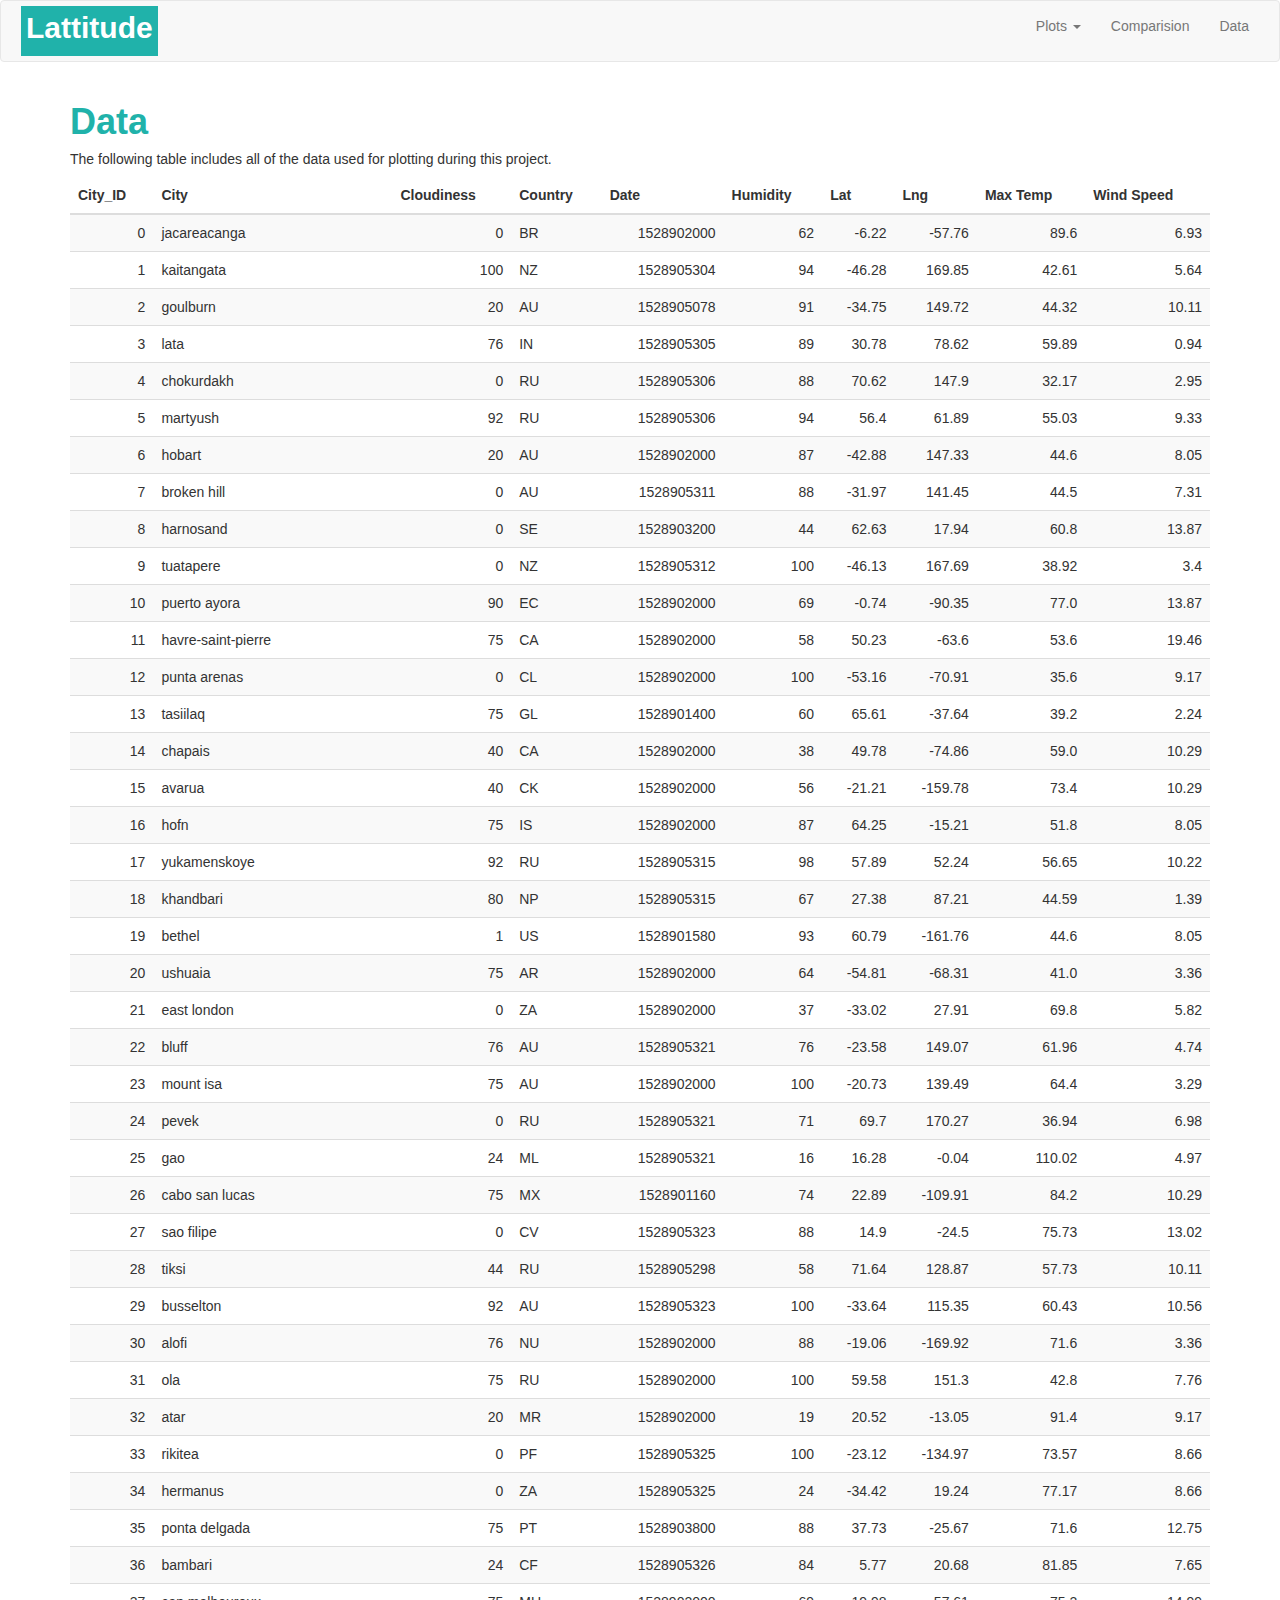
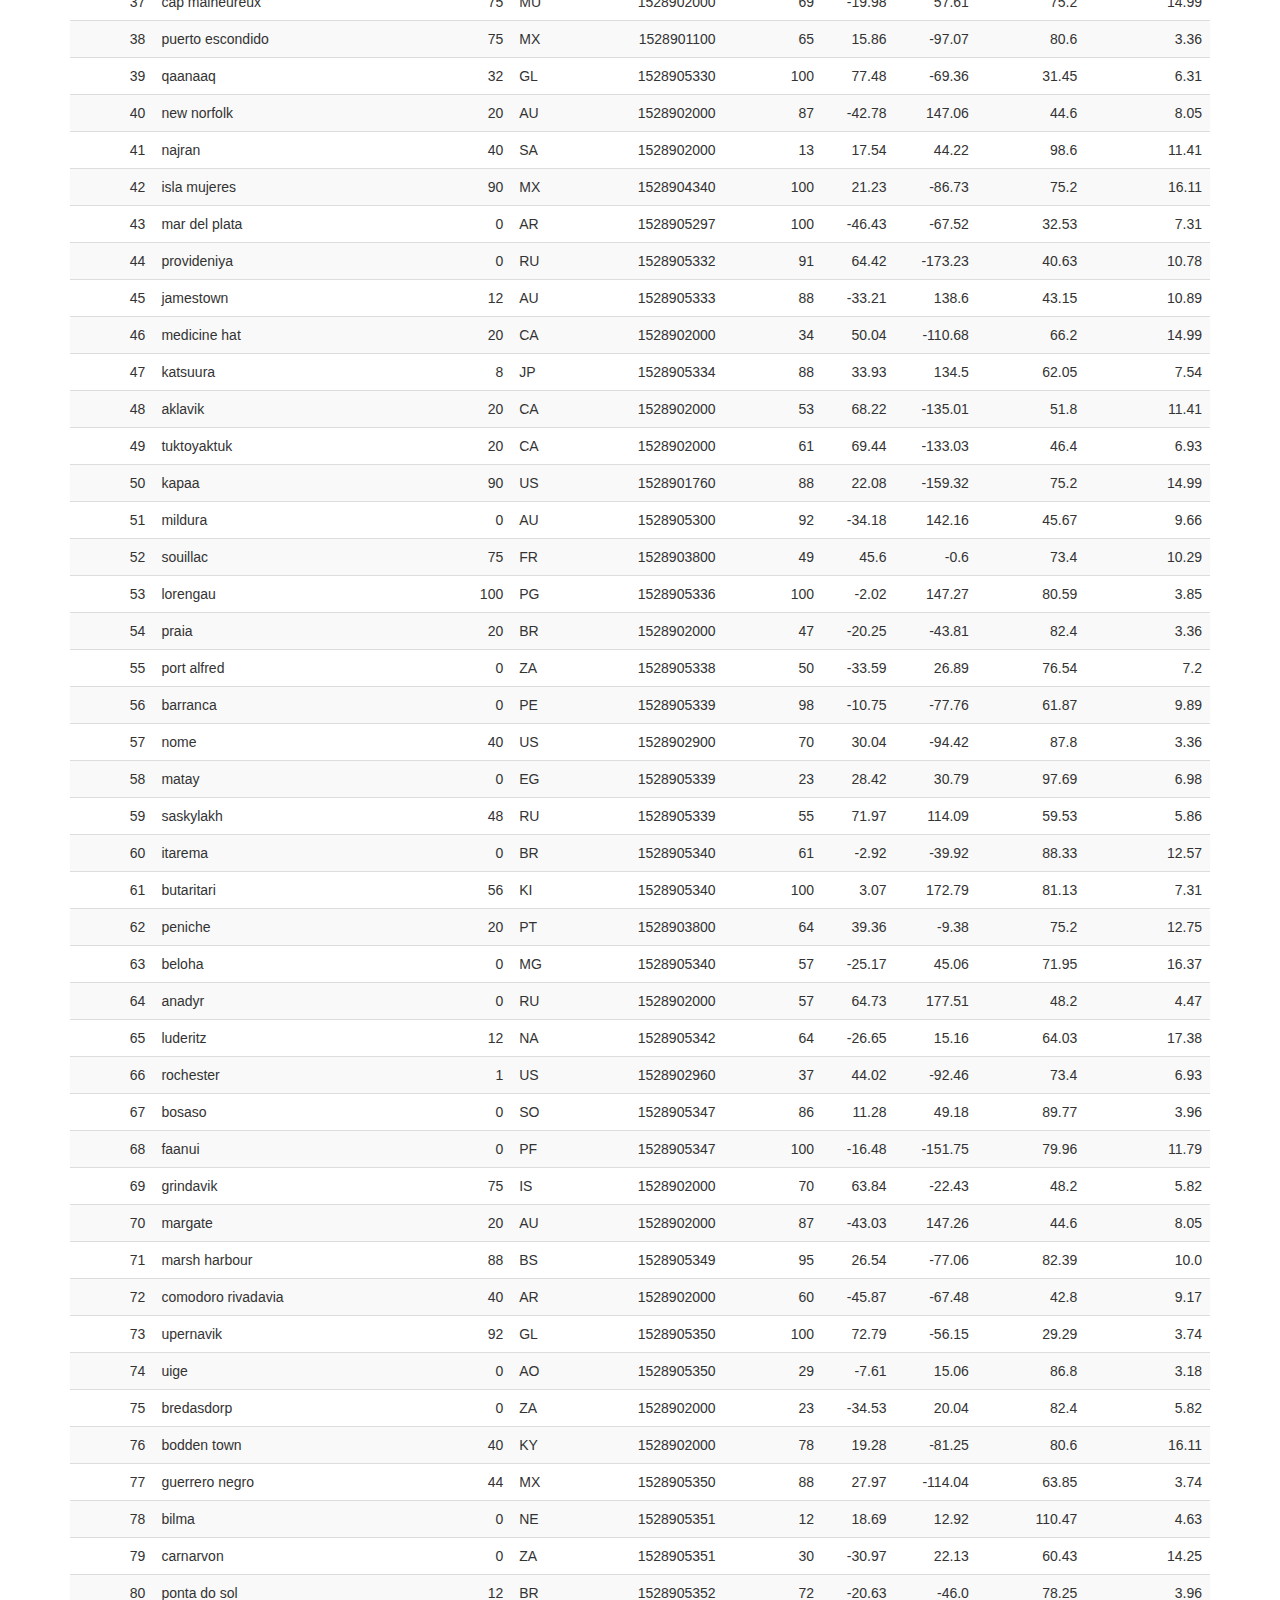
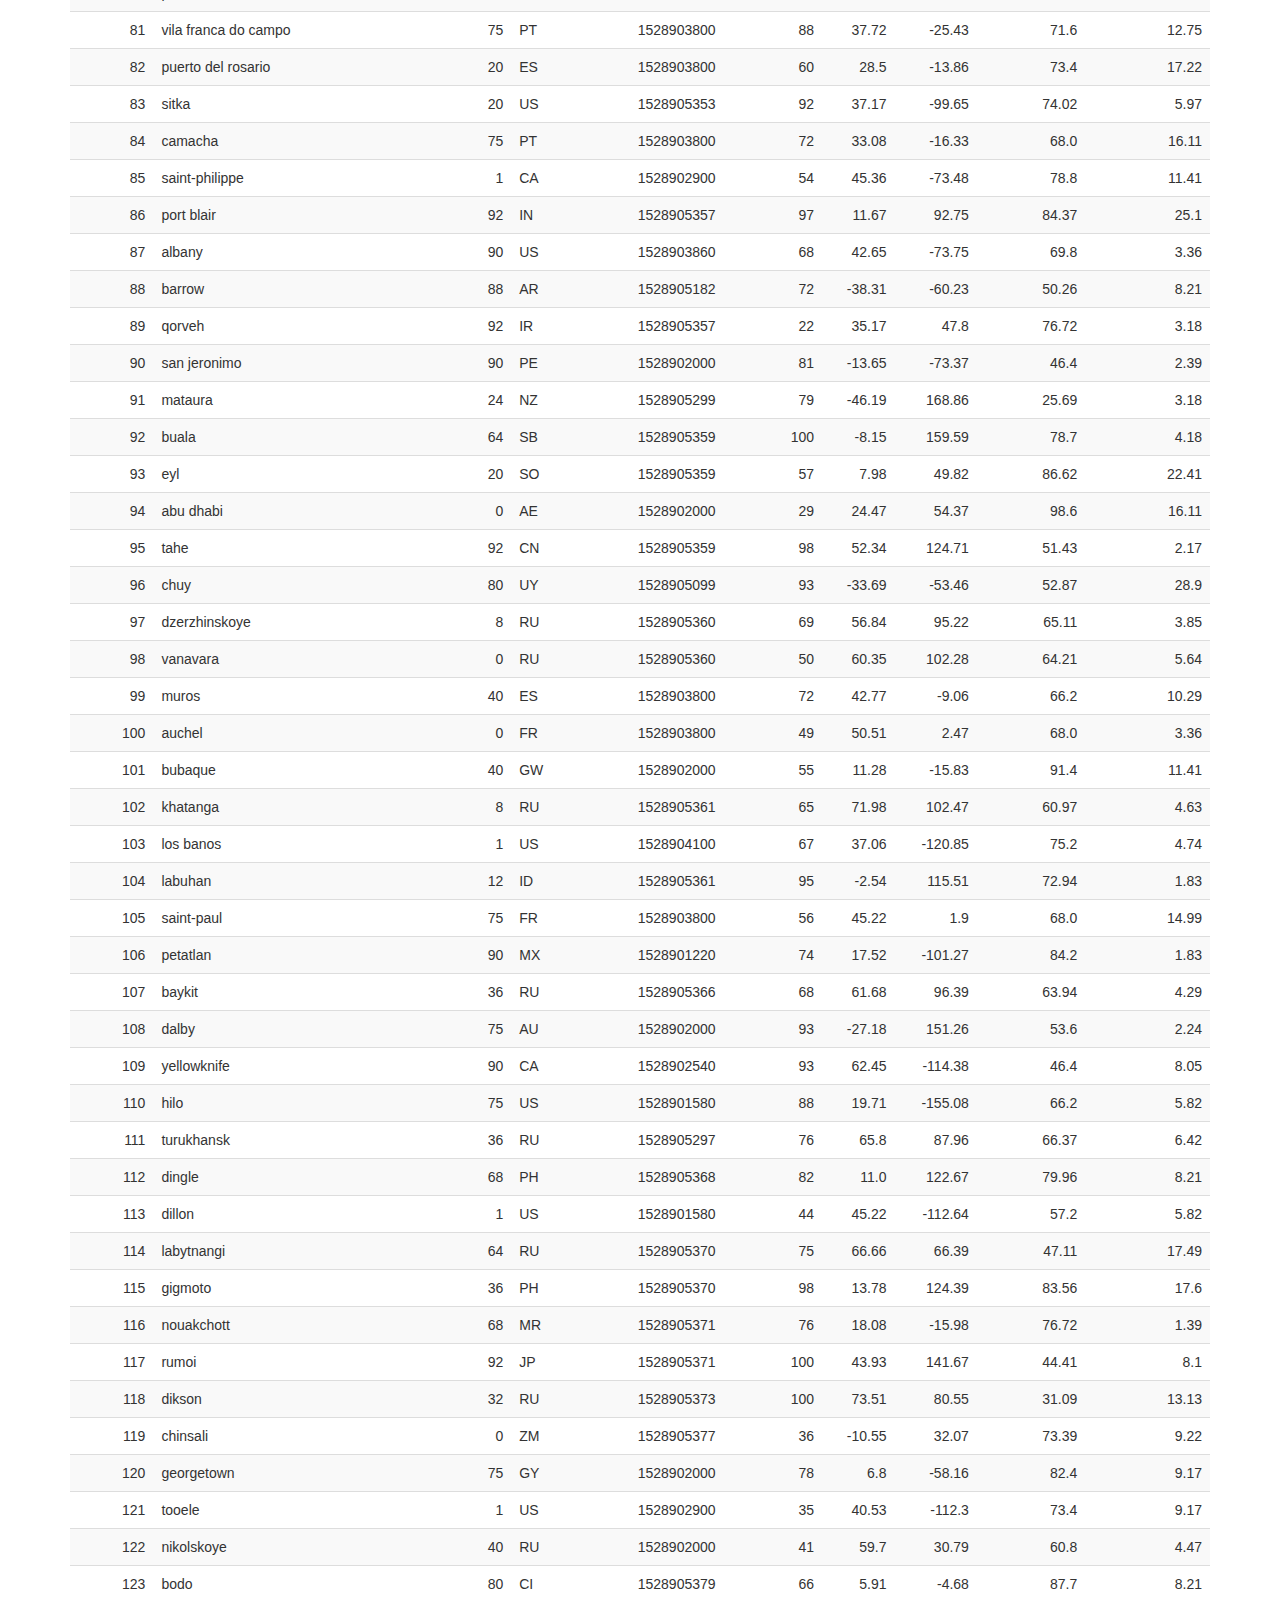
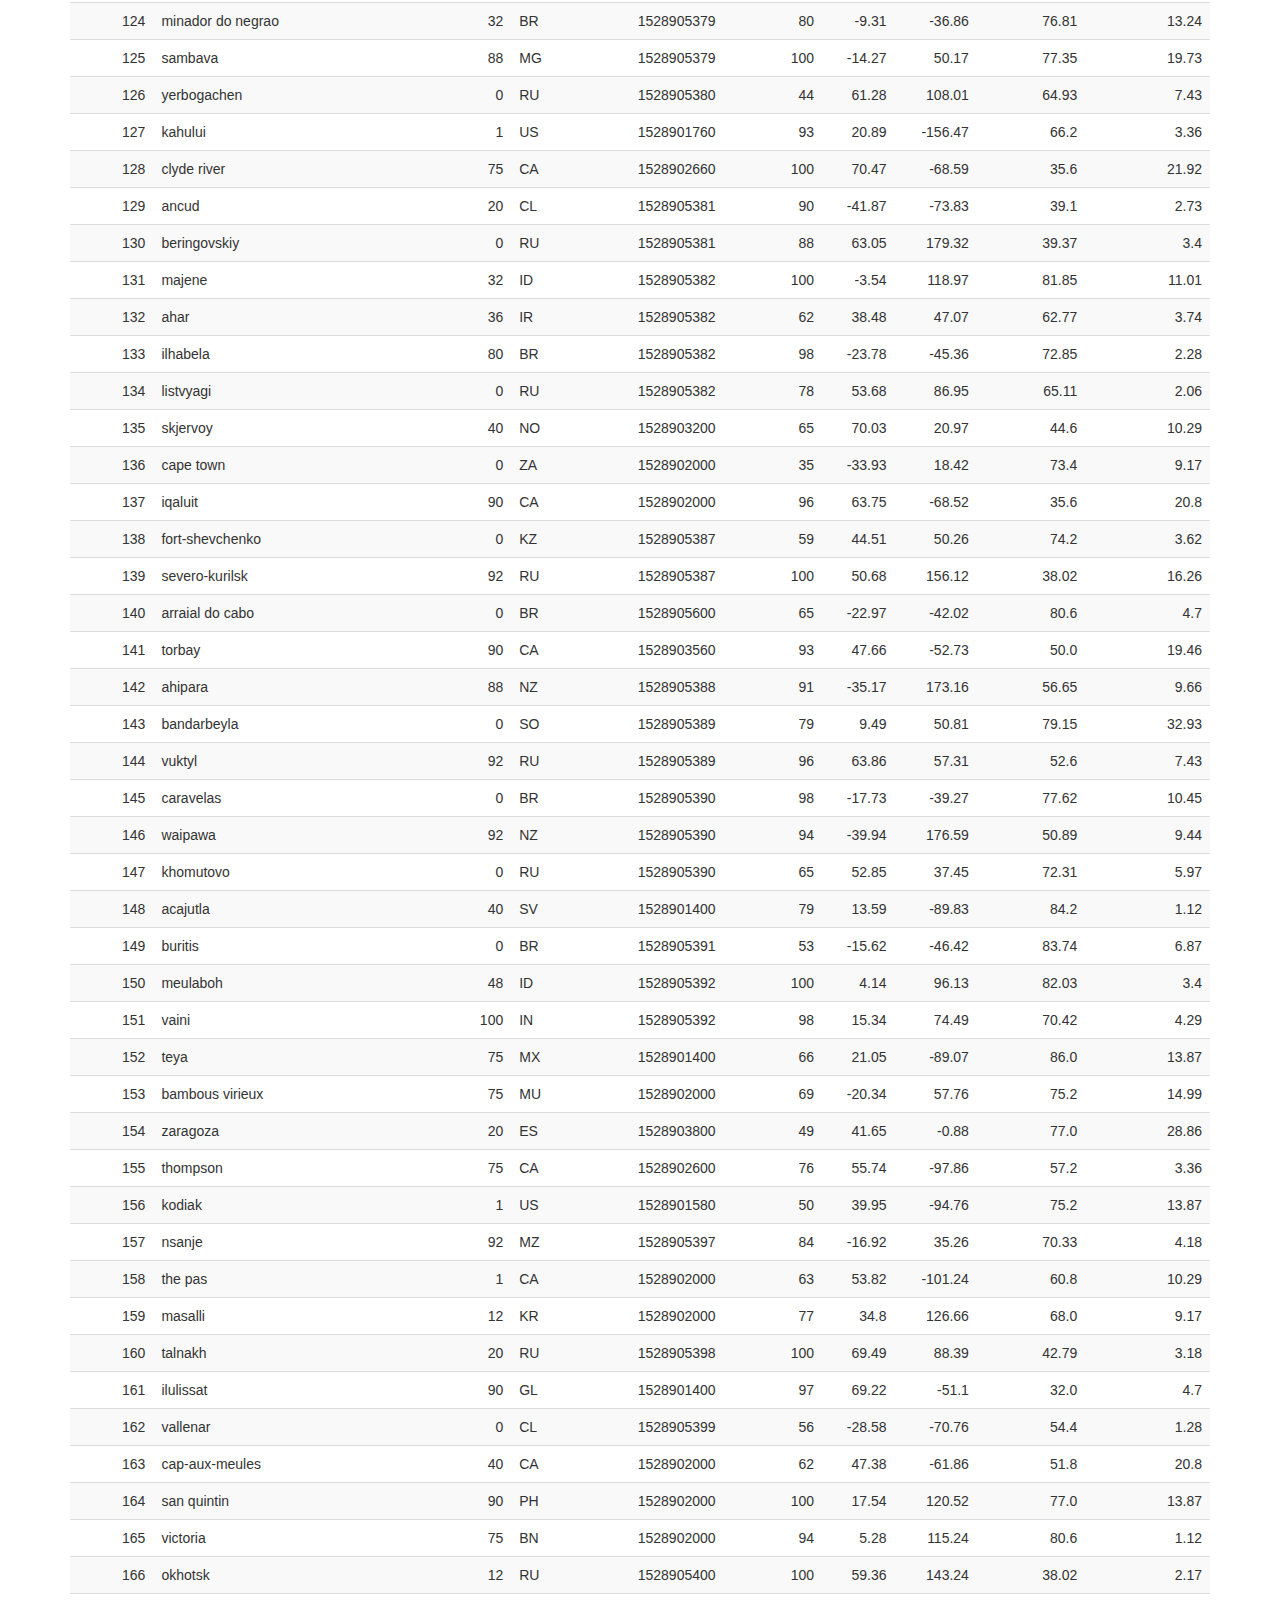
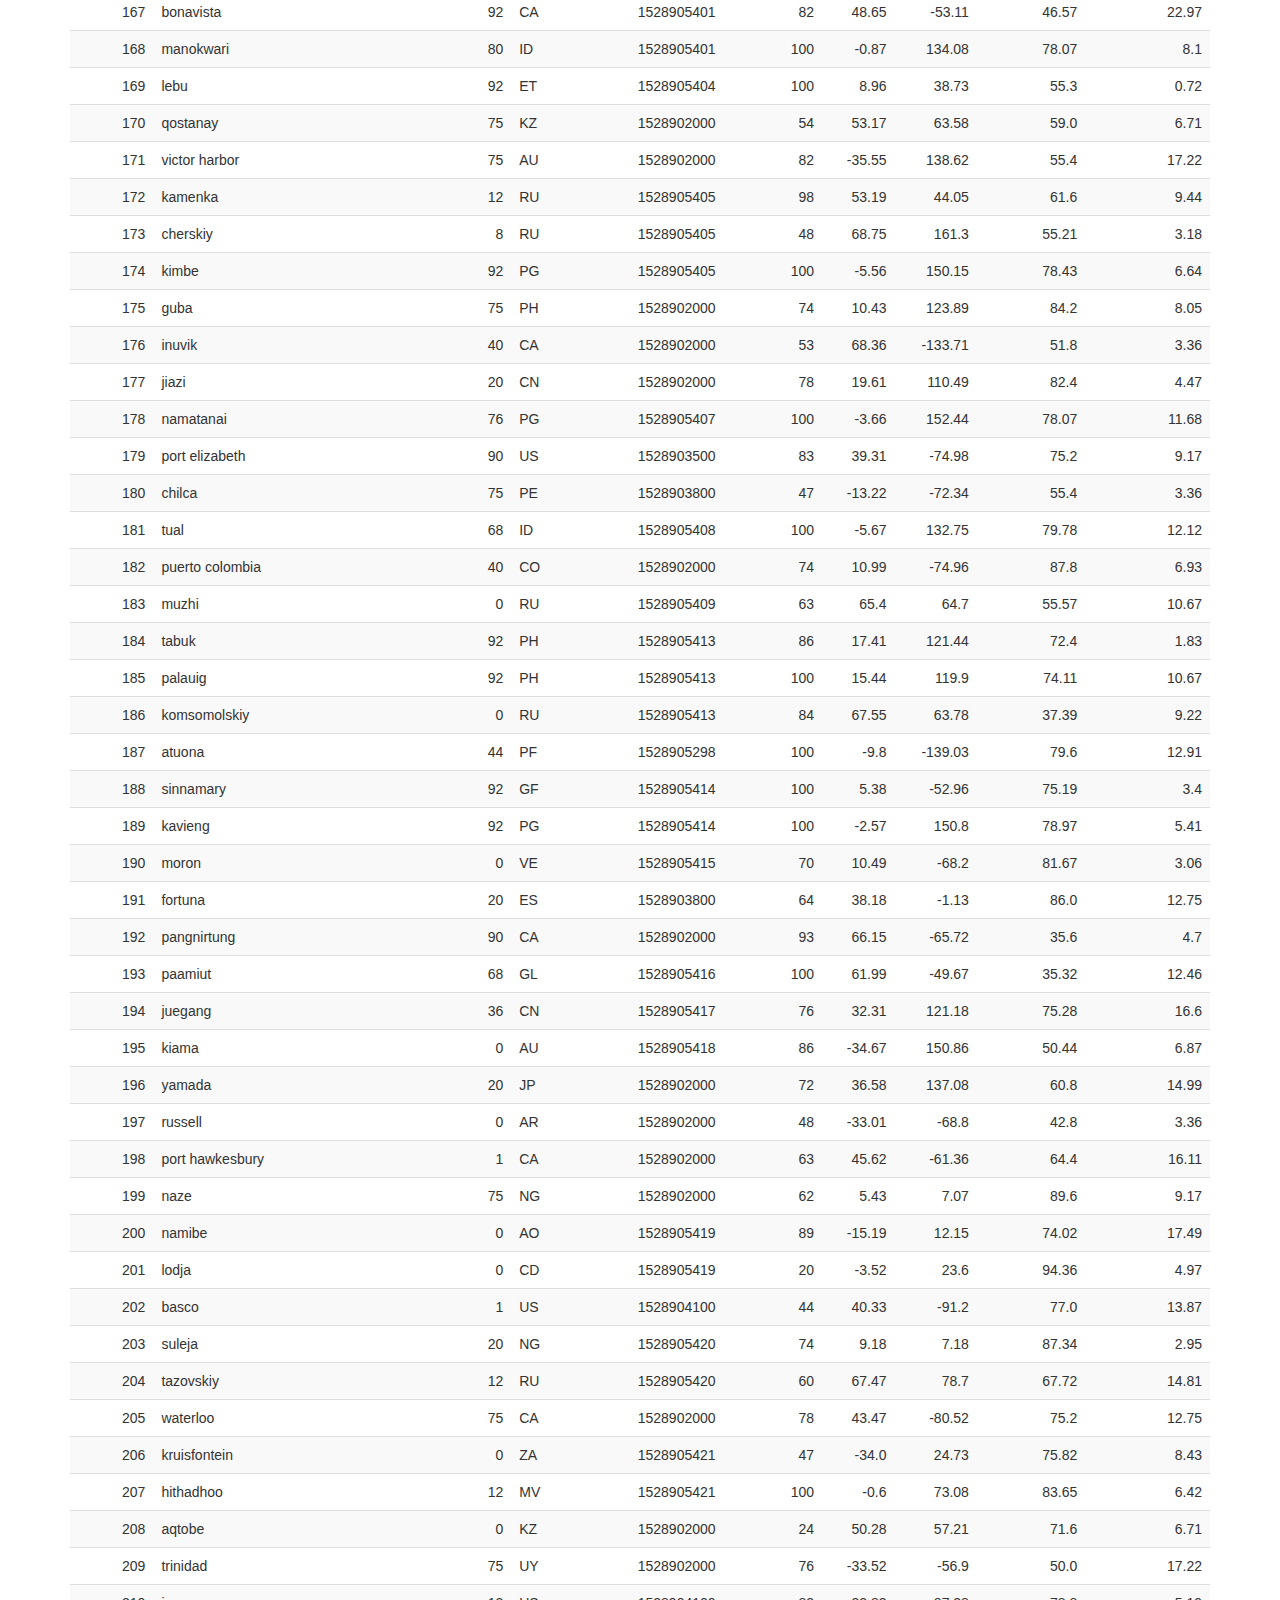
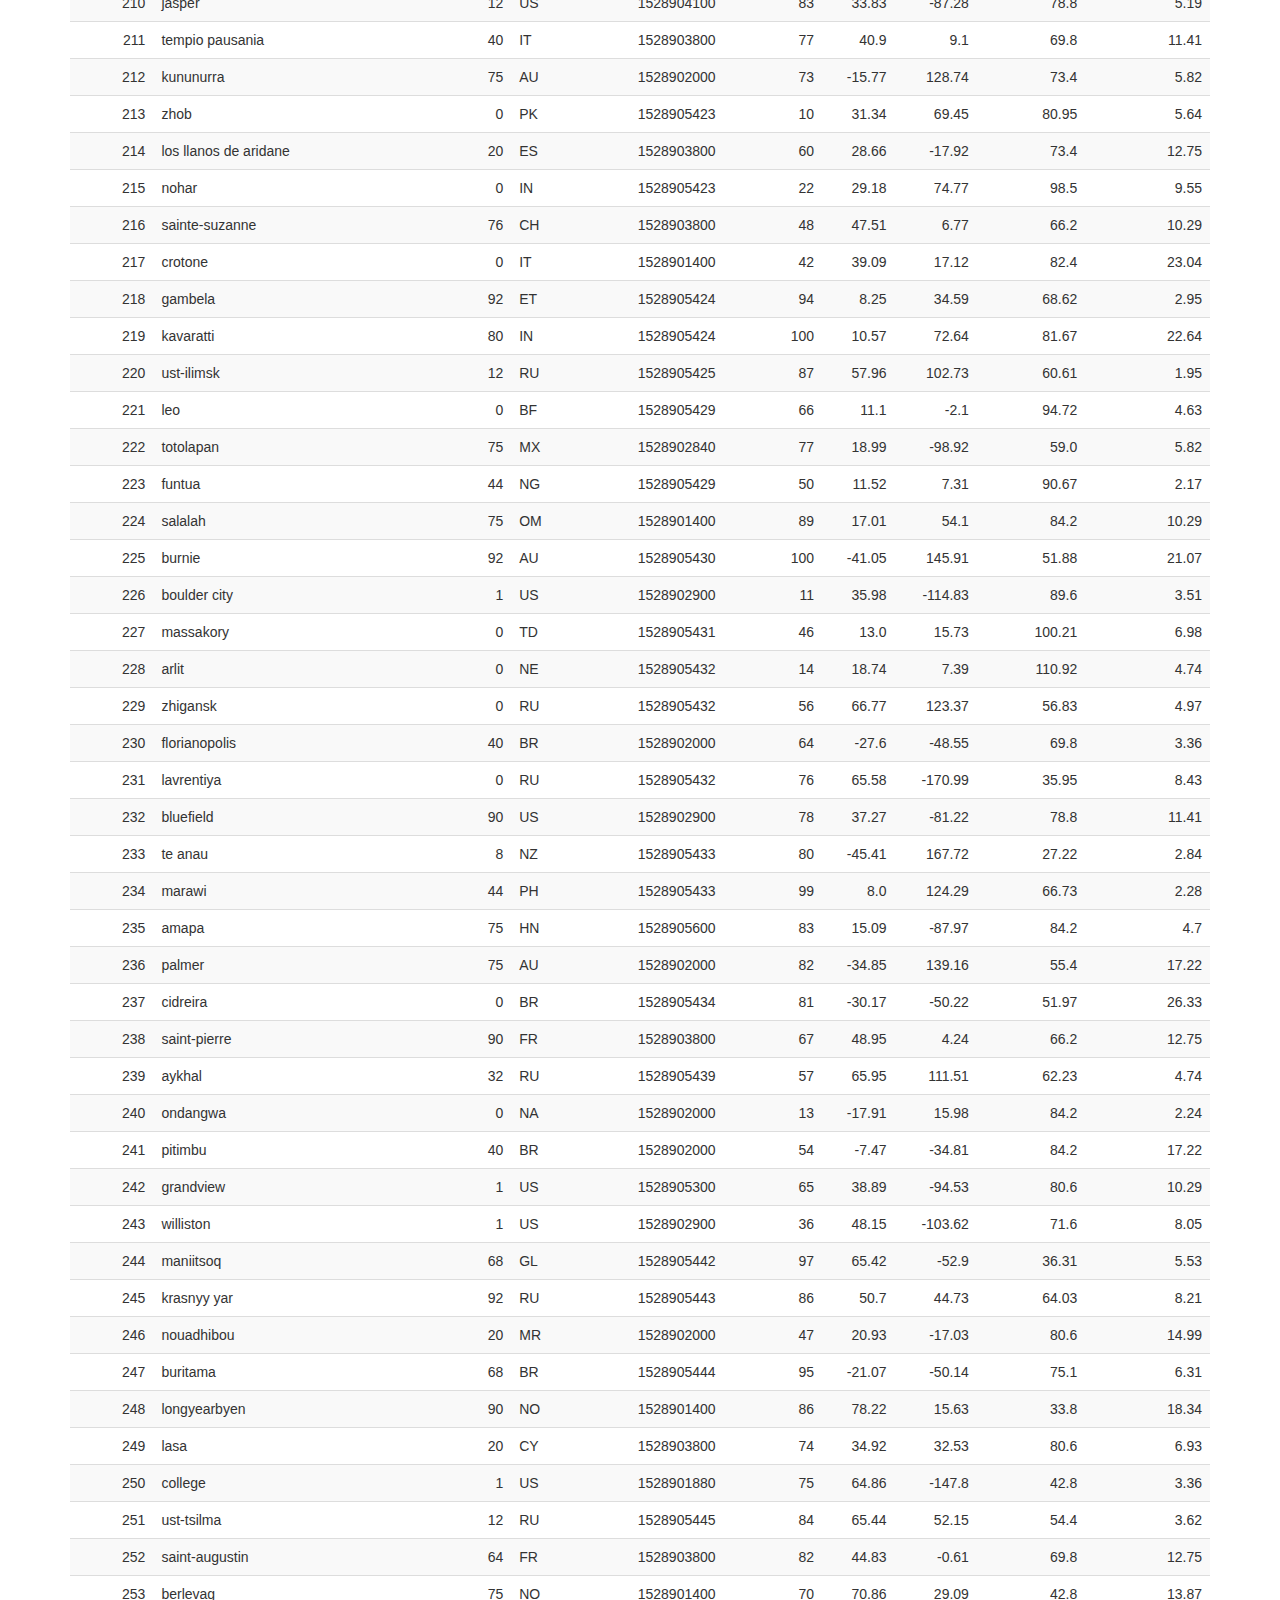
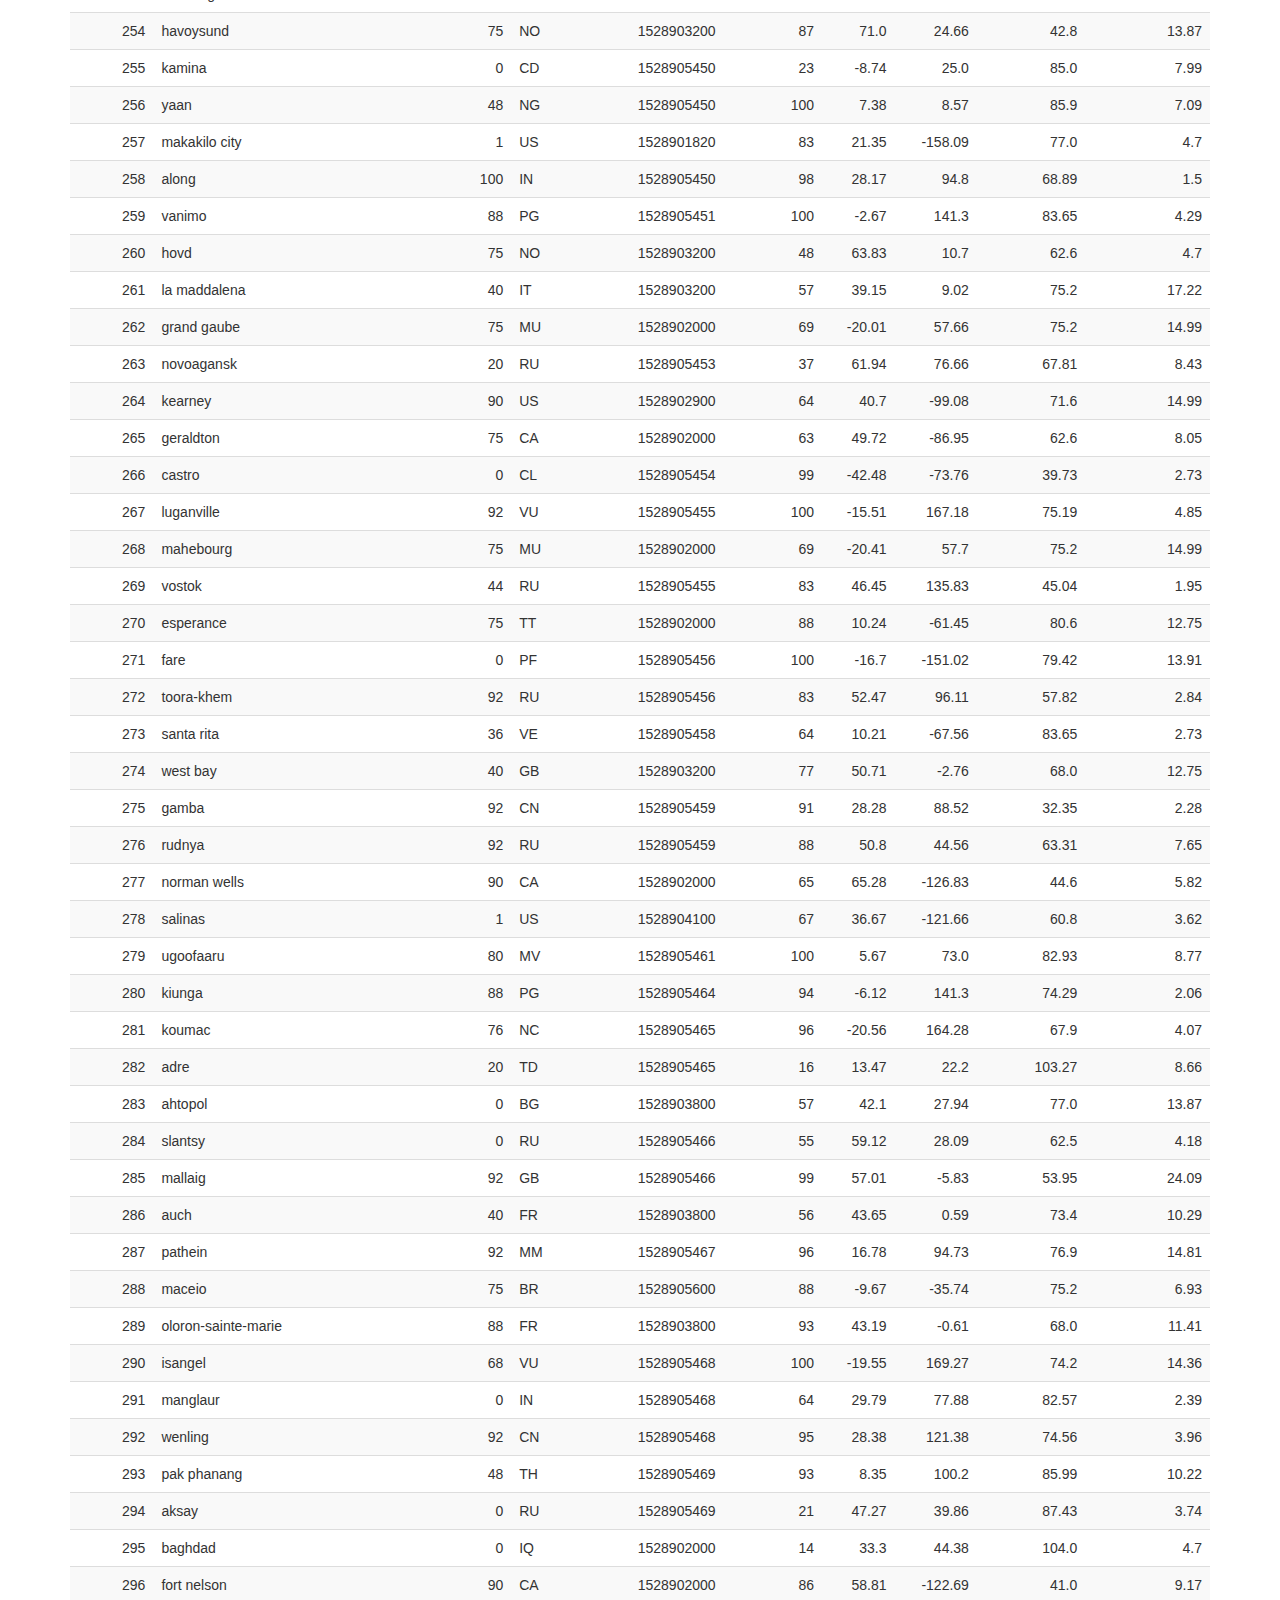
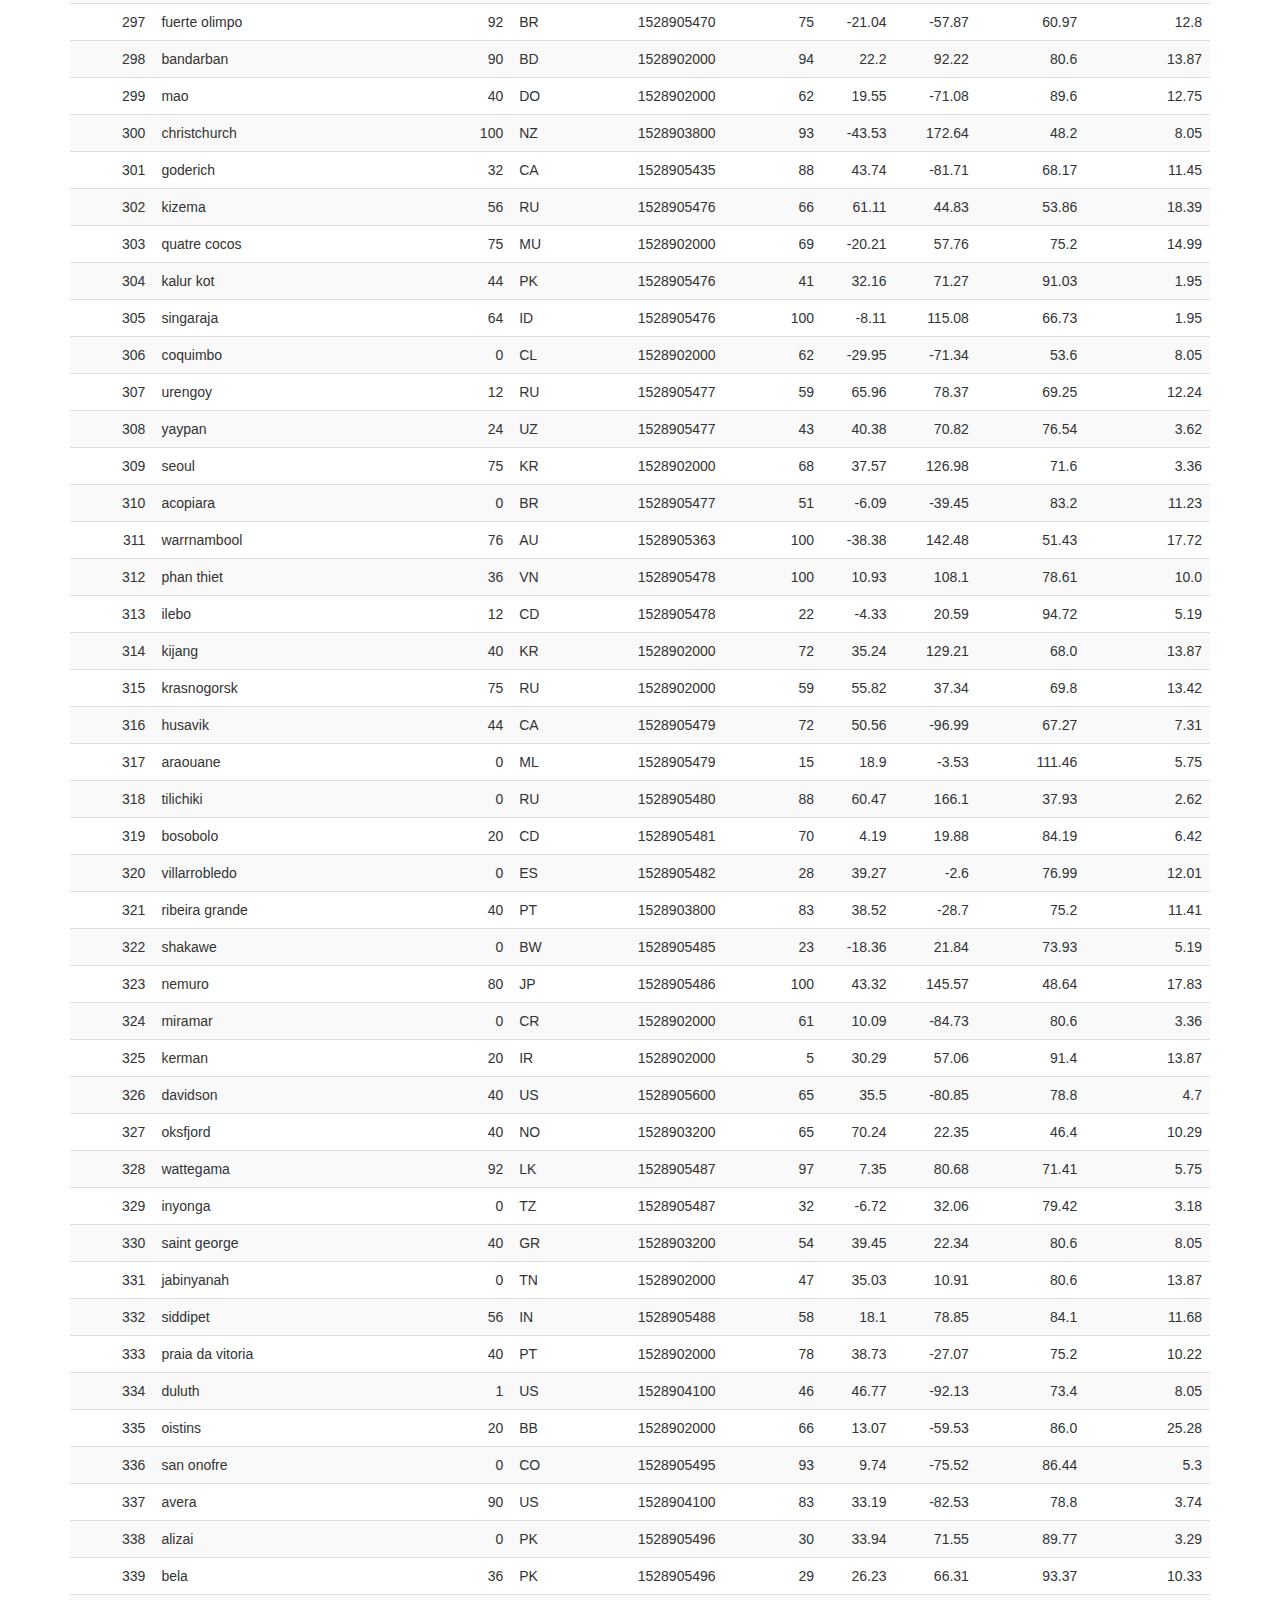
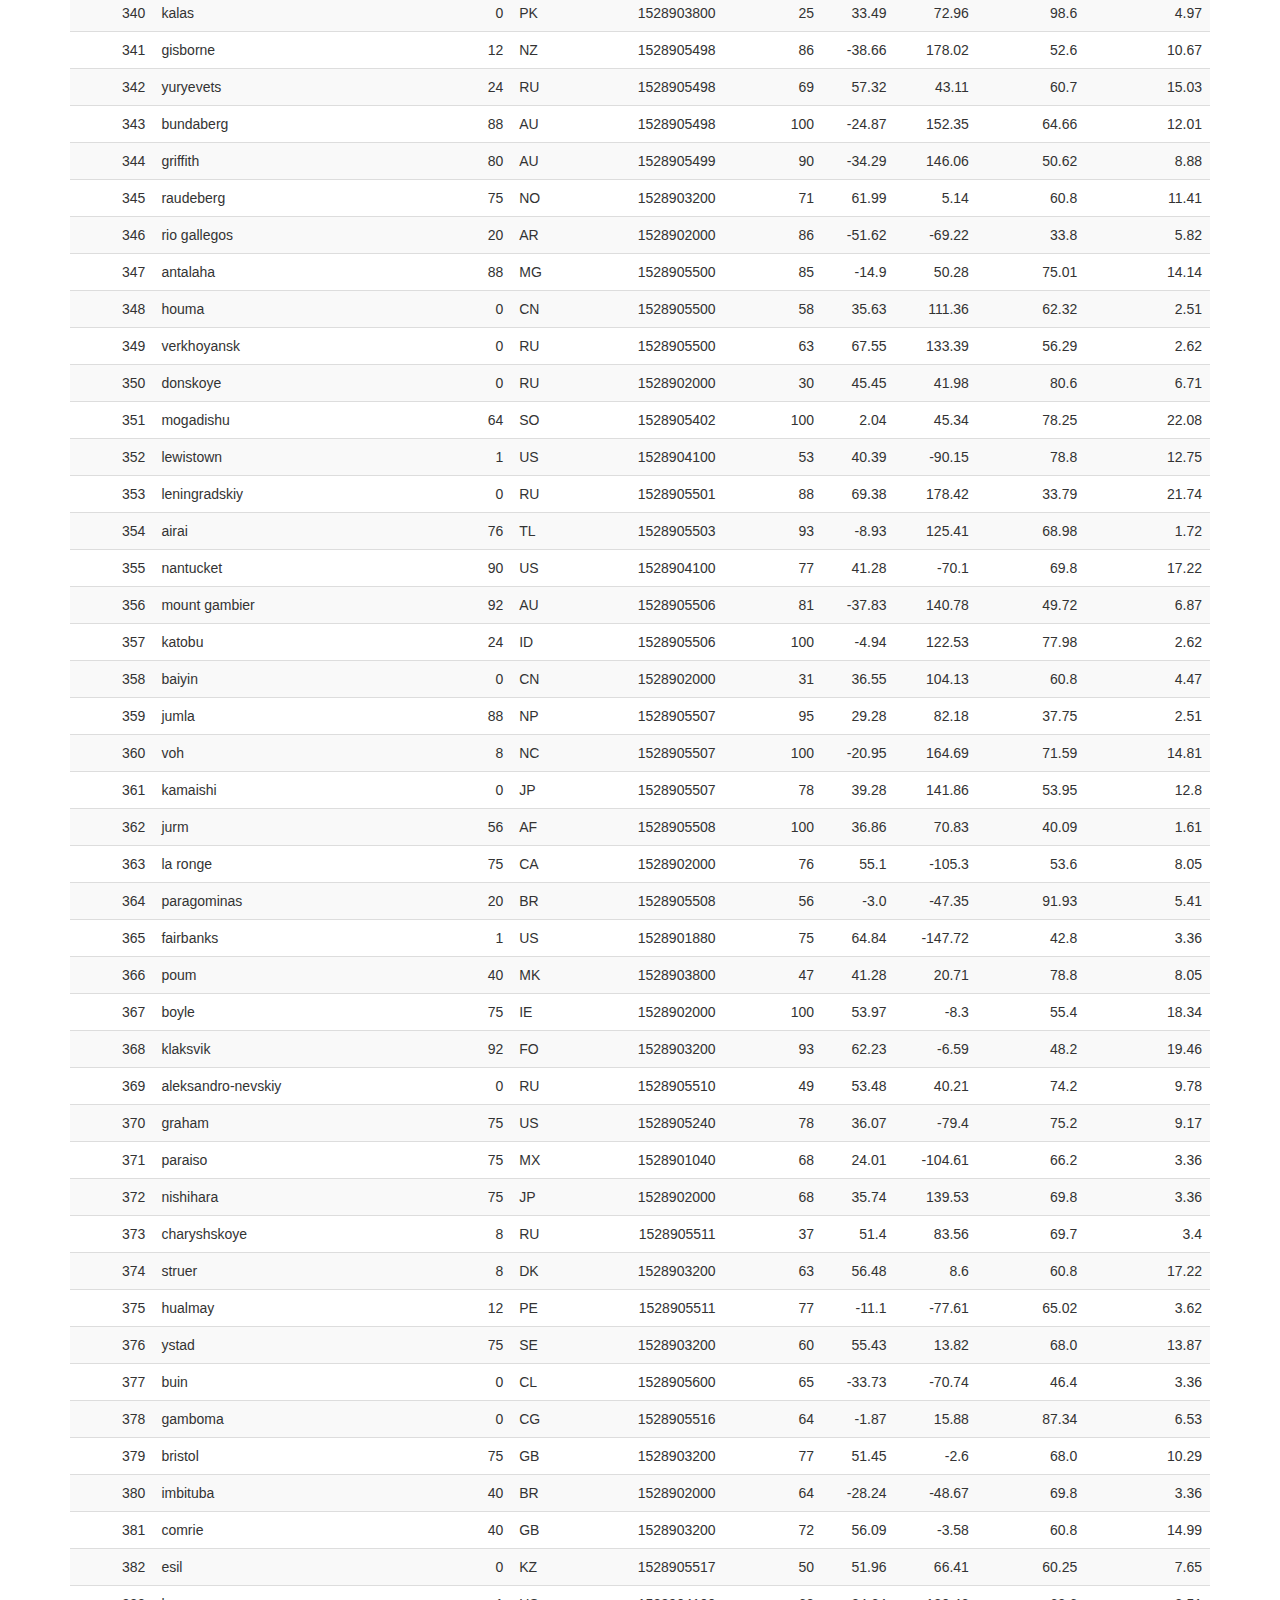
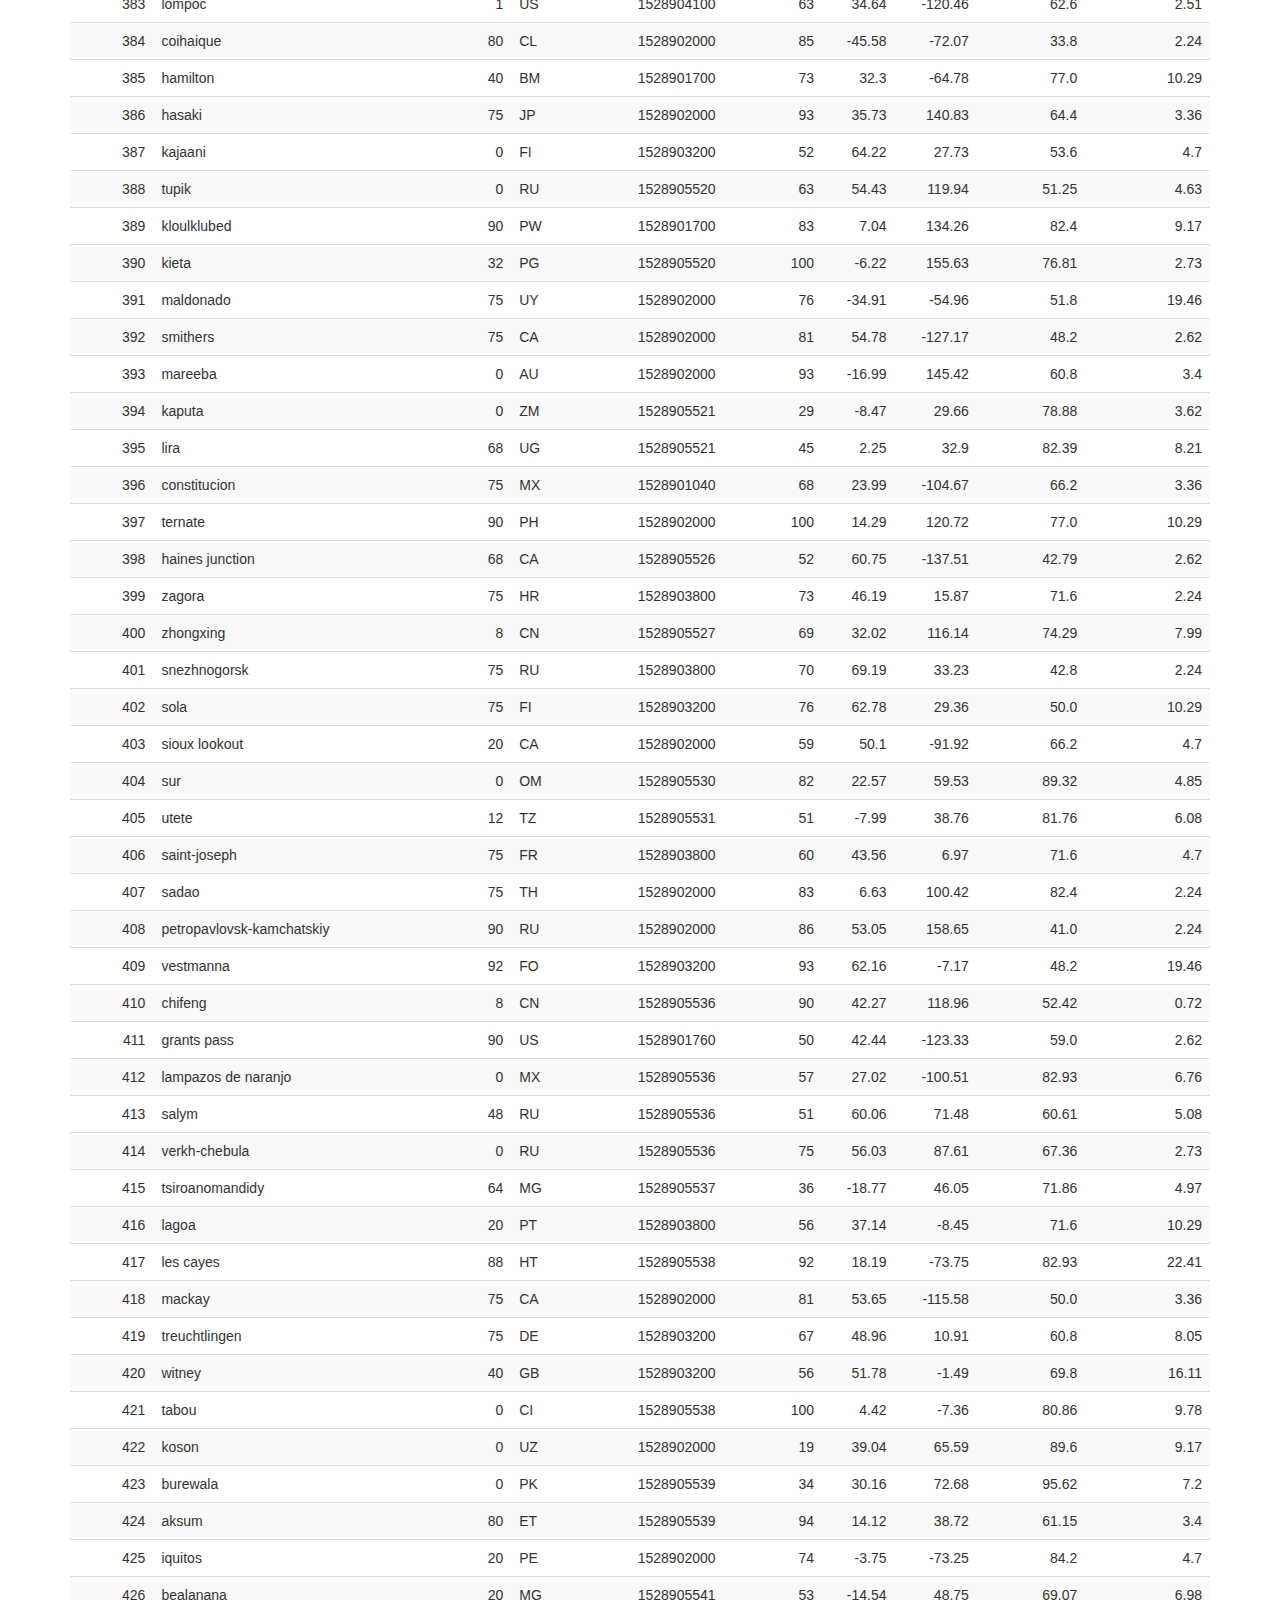
==== Data_page.html @ 06f0aa94 "First commit" ====
<!DOCTYPE html>
<html lang="en">

<head>
  <meta charset="UTF-8">
  <title>Bootstrap Components</title>
  <link rel="stylesheet" href="https://maxcdn.bootstrapcdn.com/bootstrap/3.3.7/css/bootstrap.min.css" integrity="sha384-BVYiiSIFeK1dGmJRAkycuHAHRg32OmUcww7on3RYdg4Va+PmSTsz/K68vbdEjh4u" crossorigin="anonymous">
  <link rel="stylesheet" href="./Resources/style.css">
  <!--Custom style sheets-->
<style>
  h1 {
    color: lightseagreen;
  }

</style>

</head>

<body>
        <nav class="navbar navbar-default">
                <div class="container-fluid">
                  <!-- Brand and toggle get grouped for better mobile display -->
                  <div class="navbar-header">
                      <a href="index.html"> <h2 class="box lightseagreen"> Lattitude</h2> </a>
                  </div>
            
                  
                  <div class="collapse navbar-collapse" id="bs-example-navbar-collapse-1">
                    <ul class="nav navbar-nav navbar-right">                      
                      <li class="dropdown">
                        <a href="#" class="dropdown-toggle" data-toggle="dropdown" role="button" aria-haspopup="true" aria-expanded="false">Plots <span class="caret"></span></a>
                        <ul class="dropdown-menu">
                            <li><a href="Lattitude_page_1.html">Max Temperature</a></li>                  
                            <li><a href="Lattitude_page_2.html">Humidity</a></li>
                            <li><a href="Lattitude_page_3.html">Cloudiness</a></li>
                            <li><a href="Lattitude_page_4.html">Wind Speed</a></li>
                        </ul>
                      </li>
        
                      <li><a href="Comparisions_page.html">Comparision</a></li>
                      <li><a href="Data_page.html">Data</a></li>
                    </ul>
                  </div>
                  <!-- /.navbar-collapse -->
                </div>
                <!-- /.container-fluid -->
         </nav>         
         
<!--  Html Table with Data start  -->         
<div class="container">
        <h1><strong>Data </strong></h1>
        <p><h5>The following table includes all of the data used for plotting during this project.</h5></p>           
        <table class="table table-striped">
                <thead><tr><th title="Field #1">City_ID</th>
                <th title="Field #2">City</th>
                <th title="Field #3">Cloudiness</th>
                <th title="Field #4">Country</th>
                <th title="Field #5">Date</th>
                <th title="Field #6">Humidity</th>
                <th title="Field #7">Lat</th>
                <th title="Field #8">Lng</th>
                <th title="Field #9">Max Temp</th>
                <th title="Field #10">Wind Speed</th>
                </tr></thead>
                <tbody><tr>
                <td align="right">0</td>
                <td>jacareacanga</td>
                <td align="right">0</td>
                <td>BR</td>
                <td align="right">1528902000</td>
                <td align="right">62</td>
                <td align="right">-6.22</td>
                <td align="right">-57.76</td>
                <td align="right">89.6</td>
                <td align="right">6.93</td>
                </tr>
                <tr>
                <td align="right">1</td>
                <td>kaitangata</td>
                <td align="right">100</td>
                <td>NZ</td>
                <td align="right">1528905304</td>
                <td align="right">94</td>
                <td align="right">-46.28</td>
                <td align="right">169.85</td>
                <td align="right">42.61</td>
                <td align="right">5.64</td>
                </tr>
                <tr>
                <td align="right">2</td>
                <td>goulburn</td>
                <td align="right">20</td>
                <td>AU</td>
                <td align="right">1528905078</td>
                <td align="right">91</td>
                <td align="right">-34.75</td>
                <td align="right">149.72</td>
                <td align="right">44.32</td>
                <td align="right">10.11</td>
                </tr>
                <tr>
                <td align="right">3</td>
                <td>lata</td>
                <td align="right">76</td>
                <td>IN</td>
                <td align="right">1528905305</td>
                <td align="right">89</td>
                <td align="right">30.78</td>
                <td align="right">78.62</td>
                <td align="right">59.89</td>
                <td align="right">0.94</td>
                </tr>
                <tr>
                <td align="right">4</td>
                <td>chokurdakh</td>
                <td align="right">0</td>
                <td>RU</td>
                <td align="right">1528905306</td>
                <td align="right">88</td>
                <td align="right">70.62</td>
                <td align="right">147.9</td>
                <td align="right">32.17</td>
                <td align="right">2.95</td>
                </tr>
                <tr>
                <td align="right">5</td>
                <td>martyush</td>
                <td align="right">92</td>
                <td>RU</td>
                <td align="right">1528905306</td>
                <td align="right">94</td>
                <td align="right">56.4</td>
                <td align="right">61.89</td>
                <td align="right">55.03</td>
                <td align="right">9.33</td>
                </tr>
                <tr>
                <td align="right">6</td>
                <td>hobart</td>
                <td align="right">20</td>
                <td>AU</td>
                <td align="right">1528902000</td>
                <td align="right">87</td>
                <td align="right">-42.88</td>
                <td align="right">147.33</td>
                <td align="right">44.6</td>
                <td align="right">8.05</td>
                </tr>
                <tr>
                <td align="right">7</td>
                <td>broken hill</td>
                <td align="right">0</td>
                <td>AU</td>
                <td align="right">1528905311</td>
                <td align="right">88</td>
                <td align="right">-31.97</td>
                <td align="right">141.45</td>
                <td align="right">44.5</td>
                <td align="right">7.31</td>
                </tr>
                <tr>
                <td align="right">8</td>
                <td>harnosand</td>
                <td align="right">0</td>
                <td>SE</td>
                <td align="right">1528903200</td>
                <td align="right">44</td>
                <td align="right">62.63</td>
                <td align="right">17.94</td>
                <td align="right">60.8</td>
                <td align="right">13.87</td>
                </tr>
                <tr>
                <td align="right">9</td>
                <td>tuatapere</td>
                <td align="right">0</td>
                <td>NZ</td>
                <td align="right">1528905312</td>
                <td align="right">100</td>
                <td align="right">-46.13</td>
                <td align="right">167.69</td>
                <td align="right">38.92</td>
                <td align="right">3.4</td>
                </tr>
                <tr>
                <td align="right">10</td>
                <td>puerto ayora</td>
                <td align="right">90</td>
                <td>EC</td>
                <td align="right">1528902000</td>
                <td align="right">69</td>
                <td align="right">-0.74</td>
                <td align="right">-90.35</td>
                <td align="right">77.0</td>
                <td align="right">13.87</td>
                </tr>
                <tr>
                <td align="right">11</td>
                <td>havre-saint-pierre</td>
                <td align="right">75</td>
                <td>CA</td>
                <td align="right">1528902000</td>
                <td align="right">58</td>
                <td align="right">50.23</td>
                <td align="right">-63.6</td>
                <td align="right">53.6</td>
                <td align="right">19.46</td>
                </tr>
                <tr>
                <td align="right">12</td>
                <td>punta arenas</td>
                <td align="right">0</td>
                <td>CL</td>
                <td align="right">1528902000</td>
                <td align="right">100</td>
                <td align="right">-53.16</td>
                <td align="right">-70.91</td>
                <td align="right">35.6</td>
                <td align="right">9.17</td>
                </tr>
                <tr>
                <td align="right">13</td>
                <td>tasiilaq</td>
                <td align="right">75</td>
                <td>GL</td>
                <td align="right">1528901400</td>
                <td align="right">60</td>
                <td align="right">65.61</td>
                <td align="right">-37.64</td>
                <td align="right">39.2</td>
                <td align="right">2.24</td>
                </tr>
                <tr>
                <td align="right">14</td>
                <td>chapais</td>
                <td align="right">40</td>
                <td>CA</td>
                <td align="right">1528902000</td>
                <td align="right">38</td>
                <td align="right">49.78</td>
                <td align="right">-74.86</td>
                <td align="right">59.0</td>
                <td align="right">10.29</td>
                </tr>
                <tr>
                <td align="right">15</td>
                <td>avarua</td>
                <td align="right">40</td>
                <td>CK</td>
                <td align="right">1528902000</td>
                <td align="right">56</td>
                <td align="right">-21.21</td>
                <td align="right">-159.78</td>
                <td align="right">73.4</td>
                <td align="right">10.29</td>
                </tr>
                <tr>
                <td align="right">16</td>
                <td>hofn</td>
                <td align="right">75</td>
                <td>IS</td>
                <td align="right">1528902000</td>
                <td align="right">87</td>
                <td align="right">64.25</td>
                <td align="right">-15.21</td>
                <td align="right">51.8</td>
                <td align="right">8.05</td>
                </tr>
                <tr>
                <td align="right">17</td>
                <td>yukamenskoye</td>
                <td align="right">92</td>
                <td>RU</td>
                <td align="right">1528905315</td>
                <td align="right">98</td>
                <td align="right">57.89</td>
                <td align="right">52.24</td>
                <td align="right">56.65</td>
                <td align="right">10.22</td>
                </tr>
                <tr>
                <td align="right">18</td>
                <td>khandbari</td>
                <td align="right">80</td>
                <td>NP</td>
                <td align="right">1528905315</td>
                <td align="right">67</td>
                <td align="right">27.38</td>
                <td align="right">87.21</td>
                <td align="right">44.59</td>
                <td align="right">1.39</td>
                </tr>
                <tr>
                <td align="right">19</td>
                <td>bethel</td>
                <td align="right">1</td>
                <td>US</td>
                <td align="right">1528901580</td>
                <td align="right">93</td>
                <td align="right">60.79</td>
                <td align="right">-161.76</td>
                <td align="right">44.6</td>
                <td align="right">8.05</td>
                </tr>
                <tr>
                <td align="right">20</td>
                <td>ushuaia</td>
                <td align="right">75</td>
                <td>AR</td>
                <td align="right">1528902000</td>
                <td align="right">64</td>
                <td align="right">-54.81</td>
                <td align="right">-68.31</td>
                <td align="right">41.0</td>
                <td align="right">3.36</td>
                </tr>
                <tr>
                <td align="right">21</td>
                <td>east london</td>
                <td align="right">0</td>
                <td>ZA</td>
                <td align="right">1528902000</td>
                <td align="right">37</td>
                <td align="right">-33.02</td>
                <td align="right">27.91</td>
                <td align="right">69.8</td>
                <td align="right">5.82</td>
                </tr>
                <tr>
                <td align="right">22</td>
                <td>bluff</td>
                <td align="right">76</td>
                <td>AU</td>
                <td align="right">1528905321</td>
                <td align="right">76</td>
                <td align="right">-23.58</td>
                <td align="right">149.07</td>
                <td align="right">61.96</td>
                <td align="right">4.74</td>
                </tr>
                <tr>
                <td align="right">23</td>
                <td>mount isa</td>
                <td align="right">75</td>
                <td>AU</td>
                <td align="right">1528902000</td>
                <td align="right">100</td>
                <td align="right">-20.73</td>
                <td align="right">139.49</td>
                <td align="right">64.4</td>
                <td align="right">3.29</td>
                </tr>
                <tr>
                <td align="right">24</td>
                <td>pevek</td>
                <td align="right">0</td>
                <td>RU</td>
                <td align="right">1528905321</td>
                <td align="right">71</td>
                <td align="right">69.7</td>
                <td align="right">170.27</td>
                <td align="right">36.94</td>
                <td align="right">6.98</td>
                </tr>
                <tr>
                <td align="right">25</td>
                <td>gao</td>
                <td align="right">24</td>
                <td>ML</td>
                <td align="right">1528905321</td>
                <td align="right">16</td>
                <td align="right">16.28</td>
                <td align="right">-0.04</td>
                <td align="right">110.02</td>
                <td align="right">4.97</td>
                </tr>
                <tr>
                <td align="right">26</td>
                <td>cabo san lucas</td>
                <td align="right">75</td>
                <td>MX</td>
                <td align="right">1528901160</td>
                <td align="right">74</td>
                <td align="right">22.89</td>
                <td align="right">-109.91</td>
                <td align="right">84.2</td>
                <td align="right">10.29</td>
                </tr>
                <tr>
                <td align="right">27</td>
                <td>sao filipe</td>
                <td align="right">0</td>
                <td>CV</td>
                <td align="right">1528905323</td>
                <td align="right">88</td>
                <td align="right">14.9</td>
                <td align="right">-24.5</td>
                <td align="right">75.73</td>
                <td align="right">13.02</td>
                </tr>
                <tr>
                <td align="right">28</td>
                <td>tiksi</td>
                <td align="right">44</td>
                <td>RU</td>
                <td align="right">1528905298</td>
                <td align="right">58</td>
                <td align="right">71.64</td>
                <td align="right">128.87</td>
                <td align="right">57.73</td>
                <td align="right">10.11</td>
                </tr>
                <tr>
                <td align="right">29</td>
                <td>busselton</td>
                <td align="right">92</td>
                <td>AU</td>
                <td align="right">1528905323</td>
                <td align="right">100</td>
                <td align="right">-33.64</td>
                <td align="right">115.35</td>
                <td align="right">60.43</td>
                <td align="right">10.56</td>
                </tr>
                <tr>
                <td align="right">30</td>
                <td>alofi</td>
                <td align="right">76</td>
                <td>NU</td>
                <td align="right">1528902000</td>
                <td align="right">88</td>
                <td align="right">-19.06</td>
                <td align="right">-169.92</td>
                <td align="right">71.6</td>
                <td align="right">3.36</td>
                </tr>
                <tr>
                <td align="right">31</td>
                <td>ola</td>
                <td align="right">75</td>
                <td>RU</td>
                <td align="right">1528902000</td>
                <td align="right">100</td>
                <td align="right">59.58</td>
                <td align="right">151.3</td>
                <td align="right">42.8</td>
                <td align="right">7.76</td>
                </tr>
                <tr>
                <td align="right">32</td>
                <td>atar</td>
                <td align="right">20</td>
                <td>MR</td>
                <td align="right">1528902000</td>
                <td align="right">19</td>
                <td align="right">20.52</td>
                <td align="right">-13.05</td>
                <td align="right">91.4</td>
                <td align="right">9.17</td>
                </tr>
                <tr>
                <td align="right">33</td>
                <td>rikitea</td>
                <td align="right">0</td>
                <td>PF</td>
                <td align="right">1528905325</td>
                <td align="right">100</td>
                <td align="right">-23.12</td>
                <td align="right">-134.97</td>
                <td align="right">73.57</td>
                <td align="right">8.66</td>
                </tr>
                <tr>
                <td align="right">34</td>
                <td>hermanus</td>
                <td align="right">0</td>
                <td>ZA</td>
                <td align="right">1528905325</td>
                <td align="right">24</td>
                <td align="right">-34.42</td>
                <td align="right">19.24</td>
                <td align="right">77.17</td>
                <td align="right">8.66</td>
                </tr>
                <tr>
                <td align="right">35</td>
                <td>ponta delgada</td>
                <td align="right">75</td>
                <td>PT</td>
                <td align="right">1528903800</td>
                <td align="right">88</td>
                <td align="right">37.73</td>
                <td align="right">-25.67</td>
                <td align="right">71.6</td>
                <td align="right">12.75</td>
                </tr>
                <tr>
                <td align="right">36</td>
                <td>bambari</td>
                <td align="right">24</td>
                <td>CF</td>
                <td align="right">1528905326</td>
                <td align="right">84</td>
                <td align="right">5.77</td>
                <td align="right">20.68</td>
                <td align="right">81.85</td>
                <td align="right">7.65</td>
                </tr>
                <tr>
                <td align="right">37</td>
                <td>cap malheureux</td>
                <td align="right">75</td>
                <td>MU</td>
                <td align="right">1528902000</td>
                <td align="right">69</td>
                <td align="right">-19.98</td>
                <td align="right">57.61</td>
                <td align="right">75.2</td>
                <td align="right">14.99</td>
                </tr>
                <tr>
                <td align="right">38</td>
                <td>puerto escondido</td>
                <td align="right">75</td>
                <td>MX</td>
                <td align="right">1528901100</td>
                <td align="right">65</td>
                <td align="right">15.86</td>
                <td align="right">-97.07</td>
                <td align="right">80.6</td>
                <td align="right">3.36</td>
                </tr>
                <tr>
                <td align="right">39</td>
                <td>qaanaaq</td>
                <td align="right">32</td>
                <td>GL</td>
                <td align="right">1528905330</td>
                <td align="right">100</td>
                <td align="right">77.48</td>
                <td align="right">-69.36</td>
                <td align="right">31.45</td>
                <td align="right">6.31</td>
                </tr>
                <tr>
                <td align="right">40</td>
                <td>new norfolk</td>
                <td align="right">20</td>
                <td>AU</td>
                <td align="right">1528902000</td>
                <td align="right">87</td>
                <td align="right">-42.78</td>
                <td align="right">147.06</td>
                <td align="right">44.6</td>
                <td align="right">8.05</td>
                </tr>
                <tr>
                <td align="right">41</td>
                <td>najran</td>
                <td align="right">40</td>
                <td>SA</td>
                <td align="right">1528902000</td>
                <td align="right">13</td>
                <td align="right">17.54</td>
                <td align="right">44.22</td>
                <td align="right">98.6</td>
                <td align="right">11.41</td>
                </tr>
                <tr>
                <td align="right">42</td>
                <td>isla mujeres</td>
                <td align="right">90</td>
                <td>MX</td>
                <td align="right">1528904340</td>
                <td align="right">100</td>
                <td align="right">21.23</td>
                <td align="right">-86.73</td>
                <td align="right">75.2</td>
                <td align="right">16.11</td>
                </tr>
                <tr>
                <td align="right">43</td>
                <td>mar del plata</td>
                <td align="right">0</td>
                <td>AR</td>
                <td align="right">1528905297</td>
                <td align="right">100</td>
                <td align="right">-46.43</td>
                <td align="right">-67.52</td>
                <td align="right">32.53</td>
                <td align="right">7.31</td>
                </tr>
                <tr>
                <td align="right">44</td>
                <td>provideniya</td>
                <td align="right">0</td>
                <td>RU</td>
                <td align="right">1528905332</td>
                <td align="right">91</td>
                <td align="right">64.42</td>
                <td align="right">-173.23</td>
                <td align="right">40.63</td>
                <td align="right">10.78</td>
                </tr>
                <tr>
                <td align="right">45</td>
                <td>jamestown</td>
                <td align="right">12</td>
                <td>AU</td>
                <td align="right">1528905333</td>
                <td align="right">88</td>
                <td align="right">-33.21</td>
                <td align="right">138.6</td>
                <td align="right">43.15</td>
                <td align="right">10.89</td>
                </tr>
                <tr>
                <td align="right">46</td>
                <td>medicine hat</td>
                <td align="right">20</td>
                <td>CA</td>
                <td align="right">1528902000</td>
                <td align="right">34</td>
                <td align="right">50.04</td>
                <td align="right">-110.68</td>
                <td align="right">66.2</td>
                <td align="right">14.99</td>
                </tr>
                <tr>
                <td align="right">47</td>
                <td>katsuura</td>
                <td align="right">8</td>
                <td>JP</td>
                <td align="right">1528905334</td>
                <td align="right">88</td>
                <td align="right">33.93</td>
                <td align="right">134.5</td>
                <td align="right">62.05</td>
                <td align="right">7.54</td>
                </tr>
                <tr>
                <td align="right">48</td>
                <td>aklavik</td>
                <td align="right">20</td>
                <td>CA</td>
                <td align="right">1528902000</td>
                <td align="right">53</td>
                <td align="right">68.22</td>
                <td align="right">-135.01</td>
                <td align="right">51.8</td>
                <td align="right">11.41</td>
                </tr>
                <tr>
                <td align="right">49</td>
                <td>tuktoyaktuk</td>
                <td align="right">20</td>
                <td>CA</td>
                <td align="right">1528902000</td>
                <td align="right">61</td>
                <td align="right">69.44</td>
                <td align="right">-133.03</td>
                <td align="right">46.4</td>
                <td align="right">6.93</td>
                </tr>
                <tr>
                <td align="right">50</td>
                <td>kapaa</td>
                <td align="right">90</td>
                <td>US</td>
                <td align="right">1528901760</td>
                <td align="right">88</td>
                <td align="right">22.08</td>
                <td align="right">-159.32</td>
                <td align="right">75.2</td>
                <td align="right">14.99</td>
                </tr>
                <tr>
                <td align="right">51</td>
                <td>mildura</td>
                <td align="right">0</td>
                <td>AU</td>
                <td align="right">1528905300</td>
                <td align="right">92</td>
                <td align="right">-34.18</td>
                <td align="right">142.16</td>
                <td align="right">45.67</td>
                <td align="right">9.66</td>
                </tr>
                <tr>
                <td align="right">52</td>
                <td>souillac</td>
                <td align="right">75</td>
                <td>FR</td>
                <td align="right">1528903800</td>
                <td align="right">49</td>
                <td align="right">45.6</td>
                <td align="right">-0.6</td>
                <td align="right">73.4</td>
                <td align="right">10.29</td>
                </tr>
                <tr>
                <td align="right">53</td>
                <td>lorengau</td>
                <td align="right">100</td>
                <td>PG</td>
                <td align="right">1528905336</td>
                <td align="right">100</td>
                <td align="right">-2.02</td>
                <td align="right">147.27</td>
                <td align="right">80.59</td>
                <td align="right">3.85</td>
                </tr>
                <tr>
                <td align="right">54</td>
                <td>praia</td>
                <td align="right">20</td>
                <td>BR</td>
                <td align="right">1528902000</td>
                <td align="right">47</td>
                <td align="right">-20.25</td>
                <td align="right">-43.81</td>
                <td align="right">82.4</td>
                <td align="right">3.36</td>
                </tr>
                <tr>
                <td align="right">55</td>
                <td>port alfred</td>
                <td align="right">0</td>
                <td>ZA</td>
                <td align="right">1528905338</td>
                <td align="right">50</td>
                <td align="right">-33.59</td>
                <td align="right">26.89</td>
                <td align="right">76.54</td>
                <td align="right">7.2</td>
                </tr>
                <tr>
                <td align="right">56</td>
                <td>barranca</td>
                <td align="right">0</td>
                <td>PE</td>
                <td align="right">1528905339</td>
                <td align="right">98</td>
                <td align="right">-10.75</td>
                <td align="right">-77.76</td>
                <td align="right">61.87</td>
                <td align="right">9.89</td>
                </tr>
                <tr>
                <td align="right">57</td>
                <td>nome</td>
                <td align="right">40</td>
                <td>US</td>
                <td align="right">1528902900</td>
                <td align="right">70</td>
                <td align="right">30.04</td>
                <td align="right">-94.42</td>
                <td align="right">87.8</td>
                <td align="right">3.36</td>
                </tr>
                <tr>
                <td align="right">58</td>
                <td>matay</td>
                <td align="right">0</td>
                <td>EG</td>
                <td align="right">1528905339</td>
                <td align="right">23</td>
                <td align="right">28.42</td>
                <td align="right">30.79</td>
                <td align="right">97.69</td>
                <td align="right">6.98</td>
                </tr>
                <tr>
                <td align="right">59</td>
                <td>saskylakh</td>
                <td align="right">48</td>
                <td>RU</td>
                <td align="right">1528905339</td>
                <td align="right">55</td>
                <td align="right">71.97</td>
                <td align="right">114.09</td>
                <td align="right">59.53</td>
                <td align="right">5.86</td>
                </tr>
                <tr>
                <td align="right">60</td>
                <td>itarema</td>
                <td align="right">0</td>
                <td>BR</td>
                <td align="right">1528905340</td>
                <td align="right">61</td>
                <td align="right">-2.92</td>
                <td align="right">-39.92</td>
                <td align="right">88.33</td>
                <td align="right">12.57</td>
                </tr>
                <tr>
                <td align="right">61</td>
                <td>butaritari</td>
                <td align="right">56</td>
                <td>KI</td>
                <td align="right">1528905340</td>
                <td align="right">100</td>
                <td align="right">3.07</td>
                <td align="right">172.79</td>
                <td align="right">81.13</td>
                <td align="right">7.31</td>
                </tr>
                <tr>
                <td align="right">62</td>
                <td>peniche</td>
                <td align="right">20</td>
                <td>PT</td>
                <td align="right">1528903800</td>
                <td align="right">64</td>
                <td align="right">39.36</td>
                <td align="right">-9.38</td>
                <td align="right">75.2</td>
                <td align="right">12.75</td>
                </tr>
                <tr>
                <td align="right">63</td>
                <td>beloha</td>
                <td align="right">0</td>
                <td>MG</td>
                <td align="right">1528905340</td>
                <td align="right">57</td>
                <td align="right">-25.17</td>
                <td align="right">45.06</td>
                <td align="right">71.95</td>
                <td align="right">16.37</td>
                </tr>
                <tr>
                <td align="right">64</td>
                <td>anadyr</td>
                <td align="right">0</td>
                <td>RU</td>
                <td align="right">1528902000</td>
                <td align="right">57</td>
                <td align="right">64.73</td>
                <td align="right">177.51</td>
                <td align="right">48.2</td>
                <td align="right">4.47</td>
                </tr>
                <tr>
                <td align="right">65</td>
                <td>luderitz</td>
                <td align="right">12</td>
                <td>NA</td>
                <td align="right">1528905342</td>
                <td align="right">64</td>
                <td align="right">-26.65</td>
                <td align="right">15.16</td>
                <td align="right">64.03</td>
                <td align="right">17.38</td>
                </tr>
                <tr>
                <td align="right">66</td>
                <td>rochester</td>
                <td align="right">1</td>
                <td>US</td>
                <td align="right">1528902960</td>
                <td align="right">37</td>
                <td align="right">44.02</td>
                <td align="right">-92.46</td>
                <td align="right">73.4</td>
                <td align="right">6.93</td>
                </tr>
                <tr>
                <td align="right">67</td>
                <td>bosaso</td>
                <td align="right">0</td>
                <td>SO</td>
                <td align="right">1528905347</td>
                <td align="right">86</td>
                <td align="right">11.28</td>
                <td align="right">49.18</td>
                <td align="right">89.77</td>
                <td align="right">3.96</td>
                </tr>
                <tr>
                <td align="right">68</td>
                <td>faanui</td>
                <td align="right">0</td>
                <td>PF</td>
                <td align="right">1528905347</td>
                <td align="right">100</td>
                <td align="right">-16.48</td>
                <td align="right">-151.75</td>
                <td align="right">79.96</td>
                <td align="right">11.79</td>
                </tr>
                <tr>
                <td align="right">69</td>
                <td>grindavik</td>
                <td align="right">75</td>
                <td>IS</td>
                <td align="right">1528902000</td>
                <td align="right">70</td>
                <td align="right">63.84</td>
                <td align="right">-22.43</td>
                <td align="right">48.2</td>
                <td align="right">5.82</td>
                </tr>
                <tr>
                <td align="right">70</td>
                <td>margate</td>
                <td align="right">20</td>
                <td>AU</td>
                <td align="right">1528902000</td>
                <td align="right">87</td>
                <td align="right">-43.03</td>
                <td align="right">147.26</td>
                <td align="right">44.6</td>
                <td align="right">8.05</td>
                </tr>
                <tr>
                <td align="right">71</td>
                <td>marsh harbour</td>
                <td align="right">88</td>
                <td>BS</td>
                <td align="right">1528905349</td>
                <td align="right">95</td>
                <td align="right">26.54</td>
                <td align="right">-77.06</td>
                <td align="right">82.39</td>
                <td align="right">10.0</td>
                </tr>
                <tr>
                <td align="right">72</td>
                <td>comodoro rivadavia</td>
                <td align="right">40</td>
                <td>AR</td>
                <td align="right">1528902000</td>
                <td align="right">60</td>
                <td align="right">-45.87</td>
                <td align="right">-67.48</td>
                <td align="right">42.8</td>
                <td align="right">9.17</td>
                </tr>
                <tr>
                <td align="right">73</td>
                <td>upernavik</td>
                <td align="right">92</td>
                <td>GL</td>
                <td align="right">1528905350</td>
                <td align="right">100</td>
                <td align="right">72.79</td>
                <td align="right">-56.15</td>
                <td align="right">29.29</td>
                <td align="right">3.74</td>
                </tr>
                <tr>
                <td align="right">74</td>
                <td>uige</td>
                <td align="right">0</td>
                <td>AO</td>
                <td align="right">1528905350</td>
                <td align="right">29</td>
                <td align="right">-7.61</td>
                <td align="right">15.06</td>
                <td align="right">86.8</td>
                <td align="right">3.18</td>
                </tr>
                <tr>
                <td align="right">75</td>
                <td>bredasdorp</td>
                <td align="right">0</td>
                <td>ZA</td>
                <td align="right">1528902000</td>
                <td align="right">23</td>
                <td align="right">-34.53</td>
                <td align="right">20.04</td>
                <td align="right">82.4</td>
                <td align="right">5.82</td>
                </tr>
                <tr>
                <td align="right">76</td>
                <td>bodden town</td>
                <td align="right">40</td>
                <td>KY</td>
                <td align="right">1528902000</td>
                <td align="right">78</td>
                <td align="right">19.28</td>
                <td align="right">-81.25</td>
                <td align="right">80.6</td>
                <td align="right">16.11</td>
                </tr>
                <tr>
                <td align="right">77</td>
                <td>guerrero negro</td>
                <td align="right">44</td>
                <td>MX</td>
                <td align="right">1528905350</td>
                <td align="right">88</td>
                <td align="right">27.97</td>
                <td align="right">-114.04</td>
                <td align="right">63.85</td>
                <td align="right">3.74</td>
                </tr>
                <tr>
                <td align="right">78</td>
                <td>bilma</td>
                <td align="right">0</td>
                <td>NE</td>
                <td align="right">1528905351</td>
                <td align="right">12</td>
                <td align="right">18.69</td>
                <td align="right">12.92</td>
                <td align="right">110.47</td>
                <td align="right">4.63</td>
                </tr>
                <tr>
                <td align="right">79</td>
                <td>carnarvon</td>
                <td align="right">0</td>
                <td>ZA</td>
                <td align="right">1528905351</td>
                <td align="right">30</td>
                <td align="right">-30.97</td>
                <td align="right">22.13</td>
                <td align="right">60.43</td>
                <td align="right">14.25</td>
                </tr>
                <tr>
                <td align="right">80</td>
                <td>ponta do sol</td>
                <td align="right">12</td>
                <td>BR</td>
                <td align="right">1528905352</td>
                <td align="right">72</td>
                <td align="right">-20.63</td>
                <td align="right">-46.0</td>
                <td align="right">78.25</td>
                <td align="right">3.96</td>
                </tr>
                <tr>
                <td align="right">81</td>
                <td>vila franca do campo</td>
                <td align="right">75</td>
                <td>PT</td>
                <td align="right">1528903800</td>
                <td align="right">88</td>
                <td align="right">37.72</td>
                <td align="right">-25.43</td>
                <td align="right">71.6</td>
                <td align="right">12.75</td>
                </tr>
                <tr>
                <td align="right">82</td>
                <td>puerto del rosario</td>
                <td align="right">20</td>
                <td>ES</td>
                <td align="right">1528903800</td>
                <td align="right">60</td>
                <td align="right">28.5</td>
                <td align="right">-13.86</td>
                <td align="right">73.4</td>
                <td align="right">17.22</td>
                </tr>
                <tr>
                <td align="right">83</td>
                <td>sitka</td>
                <td align="right">20</td>
                <td>US</td>
                <td align="right">1528905353</td>
                <td align="right">92</td>
                <td align="right">37.17</td>
                <td align="right">-99.65</td>
                <td align="right">74.02</td>
                <td align="right">5.97</td>
                </tr>
                <tr>
                <td align="right">84</td>
                <td>camacha</td>
                <td align="right">75</td>
                <td>PT</td>
                <td align="right">1528903800</td>
                <td align="right">72</td>
                <td align="right">33.08</td>
                <td align="right">-16.33</td>
                <td align="right">68.0</td>
                <td align="right">16.11</td>
                </tr>
                <tr>
                <td align="right">85</td>
                <td>saint-philippe</td>
                <td align="right">1</td>
                <td>CA</td>
                <td align="right">1528902900</td>
                <td align="right">54</td>
                <td align="right">45.36</td>
                <td align="right">-73.48</td>
                <td align="right">78.8</td>
                <td align="right">11.41</td>
                </tr>
                <tr>
                <td align="right">86</td>
                <td>port blair</td>
                <td align="right">92</td>
                <td>IN</td>
                <td align="right">1528905357</td>
                <td align="right">97</td>
                <td align="right">11.67</td>
                <td align="right">92.75</td>
                <td align="right">84.37</td>
                <td align="right">25.1</td>
                </tr>
                <tr>
                <td align="right">87</td>
                <td>albany</td>
                <td align="right">90</td>
                <td>US</td>
                <td align="right">1528903860</td>
                <td align="right">68</td>
                <td align="right">42.65</td>
                <td align="right">-73.75</td>
                <td align="right">69.8</td>
                <td align="right">3.36</td>
                </tr>
                <tr>
                <td align="right">88</td>
                <td>barrow</td>
                <td align="right">88</td>
                <td>AR</td>
                <td align="right">1528905182</td>
                <td align="right">72</td>
                <td align="right">-38.31</td>
                <td align="right">-60.23</td>
                <td align="right">50.26</td>
                <td align="right">8.21</td>
                </tr>
                <tr>
                <td align="right">89</td>
                <td>qorveh</td>
                <td align="right">92</td>
                <td>IR</td>
                <td align="right">1528905357</td>
                <td align="right">22</td>
                <td align="right">35.17</td>
                <td align="right">47.8</td>
                <td align="right">76.72</td>
                <td align="right">3.18</td>
                </tr>
                <tr>
                <td align="right">90</td>
                <td>san jeronimo</td>
                <td align="right">90</td>
                <td>PE</td>
                <td align="right">1528902000</td>
                <td align="right">81</td>
                <td align="right">-13.65</td>
                <td align="right">-73.37</td>
                <td align="right">46.4</td>
                <td align="right">2.39</td>
                </tr>
                <tr>
                <td align="right">91</td>
                <td>mataura</td>
                <td align="right">24</td>
                <td>NZ</td>
                <td align="right">1528905299</td>
                <td align="right">79</td>
                <td align="right">-46.19</td>
                <td align="right">168.86</td>
                <td align="right">25.69</td>
                <td align="right">3.18</td>
                </tr>
                <tr>
                <td align="right">92</td>
                <td>buala</td>
                <td align="right">64</td>
                <td>SB</td>
                <td align="right">1528905359</td>
                <td align="right">100</td>
                <td align="right">-8.15</td>
                <td align="right">159.59</td>
                <td align="right">78.7</td>
                <td align="right">4.18</td>
                </tr>
                <tr>
                <td align="right">93</td>
                <td>eyl</td>
                <td align="right">20</td>
                <td>SO</td>
                <td align="right">1528905359</td>
                <td align="right">57</td>
                <td align="right">7.98</td>
                <td align="right">49.82</td>
                <td align="right">86.62</td>
                <td align="right">22.41</td>
                </tr>
                <tr>
                <td align="right">94</td>
                <td>abu dhabi</td>
                <td align="right">0</td>
                <td>AE</td>
                <td align="right">1528902000</td>
                <td align="right">29</td>
                <td align="right">24.47</td>
                <td align="right">54.37</td>
                <td align="right">98.6</td>
                <td align="right">16.11</td>
                </tr>
                <tr>
                <td align="right">95</td>
                <td>tahe</td>
                <td align="right">92</td>
                <td>CN</td>
                <td align="right">1528905359</td>
                <td align="right">98</td>
                <td align="right">52.34</td>
                <td align="right">124.71</td>
                <td align="right">51.43</td>
                <td align="right">2.17</td>
                </tr>
                <tr>
                <td align="right">96</td>
                <td>chuy</td>
                <td align="right">80</td>
                <td>UY</td>
                <td align="right">1528905099</td>
                <td align="right">93</td>
                <td align="right">-33.69</td>
                <td align="right">-53.46</td>
                <td align="right">52.87</td>
                <td align="right">28.9</td>
                </tr>
                <tr>
                <td align="right">97</td>
                <td>dzerzhinskoye</td>
                <td align="right">8</td>
                <td>RU</td>
                <td align="right">1528905360</td>
                <td align="right">69</td>
                <td align="right">56.84</td>
                <td align="right">95.22</td>
                <td align="right">65.11</td>
                <td align="right">3.85</td>
                </tr>
                <tr>
                <td align="right">98</td>
                <td>vanavara</td>
                <td align="right">0</td>
                <td>RU</td>
                <td align="right">1528905360</td>
                <td align="right">50</td>
                <td align="right">60.35</td>
                <td align="right">102.28</td>
                <td align="right">64.21</td>
                <td align="right">5.64</td>
                </tr>
                <tr>
                <td align="right">99</td>
                <td>muros</td>
                <td align="right">40</td>
                <td>ES</td>
                <td align="right">1528903800</td>
                <td align="right">72</td>
                <td align="right">42.77</td>
                <td align="right">-9.06</td>
                <td align="right">66.2</td>
                <td align="right">10.29</td>
                </tr>
                <tr>
                <td align="right">100</td>
                <td>auchel</td>
                <td align="right">0</td>
                <td>FR</td>
                <td align="right">1528903800</td>
                <td align="right">49</td>
                <td align="right">50.51</td>
                <td align="right">2.47</td>
                <td align="right">68.0</td>
                <td align="right">3.36</td>
                </tr>
                <tr>
                <td align="right">101</td>
                <td>bubaque</td>
                <td align="right">40</td>
                <td>GW</td>
                <td align="right">1528902000</td>
                <td align="right">55</td>
                <td align="right">11.28</td>
                <td align="right">-15.83</td>
                <td align="right">91.4</td>
                <td align="right">11.41</td>
                </tr>
                <tr>
                <td align="right">102</td>
                <td>khatanga</td>
                <td align="right">8</td>
                <td>RU</td>
                <td align="right">1528905361</td>
                <td align="right">65</td>
                <td align="right">71.98</td>
                <td align="right">102.47</td>
                <td align="right">60.97</td>
                <td align="right">4.63</td>
                </tr>
                <tr>
                <td align="right">103</td>
                <td>los banos</td>
                <td align="right">1</td>
                <td>US</td>
                <td align="right">1528904100</td>
                <td align="right">67</td>
                <td align="right">37.06</td>
                <td align="right">-120.85</td>
                <td align="right">75.2</td>
                <td align="right">4.74</td>
                </tr>
                <tr>
                <td align="right">104</td>
                <td>labuhan</td>
                <td align="right">12</td>
                <td>ID</td>
                <td align="right">1528905361</td>
                <td align="right">95</td>
                <td align="right">-2.54</td>
                <td align="right">115.51</td>
                <td align="right">72.94</td>
                <td align="right">1.83</td>
                </tr>
                <tr>
                <td align="right">105</td>
                <td>saint-paul</td>
                <td align="right">75</td>
                <td>FR</td>
                <td align="right">1528903800</td>
                <td align="right">56</td>
                <td align="right">45.22</td>
                <td align="right">1.9</td>
                <td align="right">68.0</td>
                <td align="right">14.99</td>
                </tr>
                <tr>
                <td align="right">106</td>
                <td>petatlan</td>
                <td align="right">90</td>
                <td>MX</td>
                <td align="right">1528901220</td>
                <td align="right">74</td>
                <td align="right">17.52</td>
                <td align="right">-101.27</td>
                <td align="right">84.2</td>
                <td align="right">1.83</td>
                </tr>
                <tr>
                <td align="right">107</td>
                <td>baykit</td>
                <td align="right">36</td>
                <td>RU</td>
                <td align="right">1528905366</td>
                <td align="right">68</td>
                <td align="right">61.68</td>
                <td align="right">96.39</td>
                <td align="right">63.94</td>
                <td align="right">4.29</td>
                </tr>
                <tr>
                <td align="right">108</td>
                <td>dalby</td>
                <td align="right">75</td>
                <td>AU</td>
                <td align="right">1528902000</td>
                <td align="right">93</td>
                <td align="right">-27.18</td>
                <td align="right">151.26</td>
                <td align="right">53.6</td>
                <td align="right">2.24</td>
                </tr>
                <tr>
                <td align="right">109</td>
                <td>yellowknife</td>
                <td align="right">90</td>
                <td>CA</td>
                <td align="right">1528902540</td>
                <td align="right">93</td>
                <td align="right">62.45</td>
                <td align="right">-114.38</td>
                <td align="right">46.4</td>
                <td align="right">8.05</td>
                </tr>
                <tr>
                <td align="right">110</td>
                <td>hilo</td>
                <td align="right">75</td>
                <td>US</td>
                <td align="right">1528901580</td>
                <td align="right">88</td>
                <td align="right">19.71</td>
                <td align="right">-155.08</td>
                <td align="right">66.2</td>
                <td align="right">5.82</td>
                </tr>
                <tr>
                <td align="right">111</td>
                <td>turukhansk</td>
                <td align="right">36</td>
                <td>RU</td>
                <td align="right">1528905297</td>
                <td align="right">76</td>
                <td align="right">65.8</td>
                <td align="right">87.96</td>
                <td align="right">66.37</td>
                <td align="right">6.42</td>
                </tr>
                <tr>
                <td align="right">112</td>
                <td>dingle</td>
                <td align="right">68</td>
                <td>PH</td>
                <td align="right">1528905368</td>
                <td align="right">82</td>
                <td align="right">11.0</td>
                <td align="right">122.67</td>
                <td align="right">79.96</td>
                <td align="right">8.21</td>
                </tr>
                <tr>
                <td align="right">113</td>
                <td>dillon</td>
                <td align="right">1</td>
                <td>US</td>
                <td align="right">1528901580</td>
                <td align="right">44</td>
                <td align="right">45.22</td>
                <td align="right">-112.64</td>
                <td align="right">57.2</td>
                <td align="right">5.82</td>
                </tr>
                <tr>
                <td align="right">114</td>
                <td>labytnangi</td>
                <td align="right">64</td>
                <td>RU</td>
                <td align="right">1528905370</td>
                <td align="right">75</td>
                <td align="right">66.66</td>
                <td align="right">66.39</td>
                <td align="right">47.11</td>
                <td align="right">17.49</td>
                </tr>
                <tr>
                <td align="right">115</td>
                <td>gigmoto</td>
                <td align="right">36</td>
                <td>PH</td>
                <td align="right">1528905370</td>
                <td align="right">98</td>
                <td align="right">13.78</td>
                <td align="right">124.39</td>
                <td align="right">83.56</td>
                <td align="right">17.6</td>
                </tr>
                <tr>
                <td align="right">116</td>
                <td>nouakchott</td>
                <td align="right">68</td>
                <td>MR</td>
                <td align="right">1528905371</td>
                <td align="right">76</td>
                <td align="right">18.08</td>
                <td align="right">-15.98</td>
                <td align="right">76.72</td>
                <td align="right">1.39</td>
                </tr>
                <tr>
                <td align="right">117</td>
                <td>rumoi</td>
                <td align="right">92</td>
                <td>JP</td>
                <td align="right">1528905371</td>
                <td align="right">100</td>
                <td align="right">43.93</td>
                <td align="right">141.67</td>
                <td align="right">44.41</td>
                <td align="right">8.1</td>
                </tr>
                <tr>
                <td align="right">118</td>
                <td>dikson</td>
                <td align="right">32</td>
                <td>RU</td>
                <td align="right">1528905373</td>
                <td align="right">100</td>
                <td align="right">73.51</td>
                <td align="right">80.55</td>
                <td align="right">31.09</td>
                <td align="right">13.13</td>
                </tr>
                <tr>
                <td align="right">119</td>
                <td>chinsali</td>
                <td align="right">0</td>
                <td>ZM</td>
                <td align="right">1528905377</td>
                <td align="right">36</td>
                <td align="right">-10.55</td>
                <td align="right">32.07</td>
                <td align="right">73.39</td>
                <td align="right">9.22</td>
                </tr>
                <tr>
                <td align="right">120</td>
                <td>georgetown</td>
                <td align="right">75</td>
                <td>GY</td>
                <td align="right">1528902000</td>
                <td align="right">78</td>
                <td align="right">6.8</td>
                <td align="right">-58.16</td>
                <td align="right">82.4</td>
                <td align="right">9.17</td>
                </tr>
                <tr>
                <td align="right">121</td>
                <td>tooele</td>
                <td align="right">1</td>
                <td>US</td>
                <td align="right">1528902900</td>
                <td align="right">35</td>
                <td align="right">40.53</td>
                <td align="right">-112.3</td>
                <td align="right">73.4</td>
                <td align="right">9.17</td>
                </tr>
                <tr>
                <td align="right">122</td>
                <td>nikolskoye</td>
                <td align="right">40</td>
                <td>RU</td>
                <td align="right">1528902000</td>
                <td align="right">41</td>
                <td align="right">59.7</td>
                <td align="right">30.79</td>
                <td align="right">60.8</td>
                <td align="right">4.47</td>
                </tr>
                <tr>
                <td align="right">123</td>
                <td>bodo</td>
                <td align="right">80</td>
                <td>CI</td>
                <td align="right">1528905379</td>
                <td align="right">66</td>
                <td align="right">5.91</td>
                <td align="right">-4.68</td>
                <td align="right">87.7</td>
                <td align="right">8.21</td>
                </tr>
                <tr>
                <td align="right">124</td>
                <td>minador do negrao</td>
                <td align="right">32</td>
                <td>BR</td>
                <td align="right">1528905379</td>
                <td align="right">80</td>
                <td align="right">-9.31</td>
                <td align="right">-36.86</td>
                <td align="right">76.81</td>
                <td align="right">13.24</td>
                </tr>
                <tr>
                <td align="right">125</td>
                <td>sambava</td>
                <td align="right">88</td>
                <td>MG</td>
                <td align="right">1528905379</td>
                <td align="right">100</td>
                <td align="right">-14.27</td>
                <td align="right">50.17</td>
                <td align="right">77.35</td>
                <td align="right">19.73</td>
                </tr>
                <tr>
                <td align="right">126</td>
                <td>yerbogachen</td>
                <td align="right">0</td>
                <td>RU</td>
                <td align="right">1528905380</td>
                <td align="right">44</td>
                <td align="right">61.28</td>
                <td align="right">108.01</td>
                <td align="right">64.93</td>
                <td align="right">7.43</td>
                </tr>
                <tr>
                <td align="right">127</td>
                <td>kahului</td>
                <td align="right">1</td>
                <td>US</td>
                <td align="right">1528901760</td>
                <td align="right">93</td>
                <td align="right">20.89</td>
                <td align="right">-156.47</td>
                <td align="right">66.2</td>
                <td align="right">3.36</td>
                </tr>
                <tr>
                <td align="right">128</td>
                <td>clyde river</td>
                <td align="right">75</td>
                <td>CA</td>
                <td align="right">1528902660</td>
                <td align="right">100</td>
                <td align="right">70.47</td>
                <td align="right">-68.59</td>
                <td align="right">35.6</td>
                <td align="right">21.92</td>
                </tr>
                <tr>
                <td align="right">129</td>
                <td>ancud</td>
                <td align="right">20</td>
                <td>CL</td>
                <td align="right">1528905381</td>
                <td align="right">90</td>
                <td align="right">-41.87</td>
                <td align="right">-73.83</td>
                <td align="right">39.1</td>
                <td align="right">2.73</td>
                </tr>
                <tr>
                <td align="right">130</td>
                <td>beringovskiy</td>
                <td align="right">0</td>
                <td>RU</td>
                <td align="right">1528905381</td>
                <td align="right">88</td>
                <td align="right">63.05</td>
                <td align="right">179.32</td>
                <td align="right">39.37</td>
                <td align="right">3.4</td>
                </tr>
                <tr>
                <td align="right">131</td>
                <td>majene</td>
                <td align="right">32</td>
                <td>ID</td>
                <td align="right">1528905382</td>
                <td align="right">100</td>
                <td align="right">-3.54</td>
                <td align="right">118.97</td>
                <td align="right">81.85</td>
                <td align="right">11.01</td>
                </tr>
                <tr>
                <td align="right">132</td>
                <td>ahar</td>
                <td align="right">36</td>
                <td>IR</td>
                <td align="right">1528905382</td>
                <td align="right">62</td>
                <td align="right">38.48</td>
                <td align="right">47.07</td>
                <td align="right">62.77</td>
                <td align="right">3.74</td>
                </tr>
                <tr>
                <td align="right">133</td>
                <td>ilhabela</td>
                <td align="right">80</td>
                <td>BR</td>
                <td align="right">1528905382</td>
                <td align="right">98</td>
                <td align="right">-23.78</td>
                <td align="right">-45.36</td>
                <td align="right">72.85</td>
                <td align="right">2.28</td>
                </tr>
                <tr>
                <td align="right">134</td>
                <td>listvyagi</td>
                <td align="right">0</td>
                <td>RU</td>
                <td align="right">1528905382</td>
                <td align="right">78</td>
                <td align="right">53.68</td>
                <td align="right">86.95</td>
                <td align="right">65.11</td>
                <td align="right">2.06</td>
                </tr>
                <tr>
                <td align="right">135</td>
                <td>skjervoy</td>
                <td align="right">40</td>
                <td>NO</td>
                <td align="right">1528903200</td>
                <td align="right">65</td>
                <td align="right">70.03</td>
                <td align="right">20.97</td>
                <td align="right">44.6</td>
                <td align="right">10.29</td>
                </tr>
                <tr>
                <td align="right">136</td>
                <td>cape town</td>
                <td align="right">0</td>
                <td>ZA</td>
                <td align="right">1528902000</td>
                <td align="right">35</td>
                <td align="right">-33.93</td>
                <td align="right">18.42</td>
                <td align="right">73.4</td>
                <td align="right">9.17</td>
                </tr>
                <tr>
                <td align="right">137</td>
                <td>iqaluit</td>
                <td align="right">90</td>
                <td>CA</td>
                <td align="right">1528902000</td>
                <td align="right">96</td>
                <td align="right">63.75</td>
                <td align="right">-68.52</td>
                <td align="right">35.6</td>
                <td align="right">20.8</td>
                </tr>
                <tr>
                <td align="right">138</td>
                <td>fort-shevchenko</td>
                <td align="right">0</td>
                <td>KZ</td>
                <td align="right">1528905387</td>
                <td align="right">59</td>
                <td align="right">44.51</td>
                <td align="right">50.26</td>
                <td align="right">74.2</td>
                <td align="right">3.62</td>
                </tr>
                <tr>
                <td align="right">139</td>
                <td>severo-kurilsk</td>
                <td align="right">92</td>
                <td>RU</td>
                <td align="right">1528905387</td>
                <td align="right">100</td>
                <td align="right">50.68</td>
                <td align="right">156.12</td>
                <td align="right">38.02</td>
                <td align="right">16.26</td>
                </tr>
                <tr>
                <td align="right">140</td>
                <td>arraial do cabo</td>
                <td align="right">0</td>
                <td>BR</td>
                <td align="right">1528905600</td>
                <td align="right">65</td>
                <td align="right">-22.97</td>
                <td align="right">-42.02</td>
                <td align="right">80.6</td>
                <td align="right">4.7</td>
                </tr>
                <tr>
                <td align="right">141</td>
                <td>torbay</td>
                <td align="right">90</td>
                <td>CA</td>
                <td align="right">1528903560</td>
                <td align="right">93</td>
                <td align="right">47.66</td>
                <td align="right">-52.73</td>
                <td align="right">50.0</td>
                <td align="right">19.46</td>
                </tr>
                <tr>
                <td align="right">142</td>
                <td>ahipara</td>
                <td align="right">88</td>
                <td>NZ</td>
                <td align="right">1528905388</td>
                <td align="right">91</td>
                <td align="right">-35.17</td>
                <td align="right">173.16</td>
                <td align="right">56.65</td>
                <td align="right">9.66</td>
                </tr>
                <tr>
                <td align="right">143</td>
                <td>bandarbeyla</td>
                <td align="right">0</td>
                <td>SO</td>
                <td align="right">1528905389</td>
                <td align="right">79</td>
                <td align="right">9.49</td>
                <td align="right">50.81</td>
                <td align="right">79.15</td>
                <td align="right">32.93</td>
                </tr>
                <tr>
                <td align="right">144</td>
                <td>vuktyl</td>
                <td align="right">92</td>
                <td>RU</td>
                <td align="right">1528905389</td>
                <td align="right">96</td>
                <td align="right">63.86</td>
                <td align="right">57.31</td>
                <td align="right">52.6</td>
                <td align="right">7.43</td>
                </tr>
                <tr>
                <td align="right">145</td>
                <td>caravelas</td>
                <td align="right">0</td>
                <td>BR</td>
                <td align="right">1528905390</td>
                <td align="right">98</td>
                <td align="right">-17.73</td>
                <td align="right">-39.27</td>
                <td align="right">77.62</td>
                <td align="right">10.45</td>
                </tr>
                <tr>
                <td align="right">146</td>
                <td>waipawa</td>
                <td align="right">92</td>
                <td>NZ</td>
                <td align="right">1528905390</td>
                <td align="right">94</td>
                <td align="right">-39.94</td>
                <td align="right">176.59</td>
                <td align="right">50.89</td>
                <td align="right">9.44</td>
                </tr>
                <tr>
                <td align="right">147</td>
                <td>khomutovo</td>
                <td align="right">0</td>
                <td>RU</td>
                <td align="right">1528905390</td>
                <td align="right">65</td>
                <td align="right">52.85</td>
                <td align="right">37.45</td>
                <td align="right">72.31</td>
                <td align="right">5.97</td>
                </tr>
                <tr>
                <td align="right">148</td>
                <td>acajutla</td>
                <td align="right">40</td>
                <td>SV</td>
                <td align="right">1528901400</td>
                <td align="right">79</td>
                <td align="right">13.59</td>
                <td align="right">-89.83</td>
                <td align="right">84.2</td>
                <td align="right">1.12</td>
                </tr>
                <tr>
                <td align="right">149</td>
                <td>buritis</td>
                <td align="right">0</td>
                <td>BR</td>
                <td align="right">1528905391</td>
                <td align="right">53</td>
                <td align="right">-15.62</td>
                <td align="right">-46.42</td>
                <td align="right">83.74</td>
                <td align="right">6.87</td>
                </tr>
                <tr>
                <td align="right">150</td>
                <td>meulaboh</td>
                <td align="right">48</td>
                <td>ID</td>
                <td align="right">1528905392</td>
                <td align="right">100</td>
                <td align="right">4.14</td>
                <td align="right">96.13</td>
                <td align="right">82.03</td>
                <td align="right">3.4</td>
                </tr>
                <tr>
                <td align="right">151</td>
                <td>vaini</td>
                <td align="right">100</td>
                <td>IN</td>
                <td align="right">1528905392</td>
                <td align="right">98</td>
                <td align="right">15.34</td>
                <td align="right">74.49</td>
                <td align="right">70.42</td>
                <td align="right">4.29</td>
                </tr>
                <tr>
                <td align="right">152</td>
                <td>teya</td>
                <td align="right">75</td>
                <td>MX</td>
                <td align="right">1528901400</td>
                <td align="right">66</td>
                <td align="right">21.05</td>
                <td align="right">-89.07</td>
                <td align="right">86.0</td>
                <td align="right">13.87</td>
                </tr>
                <tr>
                <td align="right">153</td>
                <td>bambous virieux</td>
                <td align="right">75</td>
                <td>MU</td>
                <td align="right">1528902000</td>
                <td align="right">69</td>
                <td align="right">-20.34</td>
                <td align="right">57.76</td>
                <td align="right">75.2</td>
                <td align="right">14.99</td>
                </tr>
                <tr>
                <td align="right">154</td>
                <td>zaragoza</td>
                <td align="right">20</td>
                <td>ES</td>
                <td align="right">1528903800</td>
                <td align="right">49</td>
                <td align="right">41.65</td>
                <td align="right">-0.88</td>
                <td align="right">77.0</td>
                <td align="right">28.86</td>
                </tr>
                <tr>
                <td align="right">155</td>
                <td>thompson</td>
                <td align="right">75</td>
                <td>CA</td>
                <td align="right">1528902600</td>
                <td align="right">76</td>
                <td align="right">55.74</td>
                <td align="right">-97.86</td>
                <td align="right">57.2</td>
                <td align="right">3.36</td>
                </tr>
                <tr>
                <td align="right">156</td>
                <td>kodiak</td>
                <td align="right">1</td>
                <td>US</td>
                <td align="right">1528901580</td>
                <td align="right">50</td>
                <td align="right">39.95</td>
                <td align="right">-94.76</td>
                <td align="right">75.2</td>
                <td align="right">13.87</td>
                </tr>
                <tr>
                <td align="right">157</td>
                <td>nsanje</td>
                <td align="right">92</td>
                <td>MZ</td>
                <td align="right">1528905397</td>
                <td align="right">84</td>
                <td align="right">-16.92</td>
                <td align="right">35.26</td>
                <td align="right">70.33</td>
                <td align="right">4.18</td>
                </tr>
                <tr>
                <td align="right">158</td>
                <td>the pas</td>
                <td align="right">1</td>
                <td>CA</td>
                <td align="right">1528902000</td>
                <td align="right">63</td>
                <td align="right">53.82</td>
                <td align="right">-101.24</td>
                <td align="right">60.8</td>
                <td align="right">10.29</td>
                </tr>
                <tr>
                <td align="right">159</td>
                <td>masalli</td>
                <td align="right">12</td>
                <td>KR</td>
                <td align="right">1528902000</td>
                <td align="right">77</td>
                <td align="right">34.8</td>
                <td align="right">126.66</td>
                <td align="right">68.0</td>
                <td align="right">9.17</td>
                </tr>
                <tr>
                <td align="right">160</td>
                <td>talnakh</td>
                <td align="right">20</td>
                <td>RU</td>
                <td align="right">1528905398</td>
                <td align="right">100</td>
                <td align="right">69.49</td>
                <td align="right">88.39</td>
                <td align="right">42.79</td>
                <td align="right">3.18</td>
                </tr>
                <tr>
                <td align="right">161</td>
                <td>ilulissat</td>
                <td align="right">90</td>
                <td>GL</td>
                <td align="right">1528901400</td>
                <td align="right">97</td>
                <td align="right">69.22</td>
                <td align="right">-51.1</td>
                <td align="right">32.0</td>
                <td align="right">4.7</td>
                </tr>
                <tr>
                <td align="right">162</td>
                <td>vallenar</td>
                <td align="right">0</td>
                <td>CL</td>
                <td align="right">1528905399</td>
                <td align="right">56</td>
                <td align="right">-28.58</td>
                <td align="right">-70.76</td>
                <td align="right">54.4</td>
                <td align="right">1.28</td>
                </tr>
                <tr>
                <td align="right">163</td>
                <td>cap-aux-meules</td>
                <td align="right">40</td>
                <td>CA</td>
                <td align="right">1528902000</td>
                <td align="right">62</td>
                <td align="right">47.38</td>
                <td align="right">-61.86</td>
                <td align="right">51.8</td>
                <td align="right">20.8</td>
                </tr>
                <tr>
                <td align="right">164</td>
                <td>san quintin</td>
                <td align="right">90</td>
                <td>PH</td>
                <td align="right">1528902000</td>
                <td align="right">100</td>
                <td align="right">17.54</td>
                <td align="right">120.52</td>
                <td align="right">77.0</td>
                <td align="right">13.87</td>
                </tr>
                <tr>
                <td align="right">165</td>
                <td>victoria</td>
                <td align="right">75</td>
                <td>BN</td>
                <td align="right">1528902000</td>
                <td align="right">94</td>
                <td align="right">5.28</td>
                <td align="right">115.24</td>
                <td align="right">80.6</td>
                <td align="right">1.12</td>
                </tr>
                <tr>
                <td align="right">166</td>
                <td>okhotsk</td>
                <td align="right">12</td>
                <td>RU</td>
                <td align="right">1528905400</td>
                <td align="right">100</td>
                <td align="right">59.36</td>
                <td align="right">143.24</td>
                <td align="right">38.02</td>
                <td align="right">2.17</td>
                </tr>
                <tr>
                <td align="right">167</td>
                <td>bonavista</td>
                <td align="right">92</td>
                <td>CA</td>
                <td align="right">1528905401</td>
                <td align="right">82</td>
                <td align="right">48.65</td>
                <td align="right">-53.11</td>
                <td align="right">46.57</td>
                <td align="right">22.97</td>
                </tr>
                <tr>
                <td align="right">168</td>
                <td>manokwari</td>
                <td align="right">80</td>
                <td>ID</td>
                <td align="right">1528905401</td>
                <td align="right">100</td>
                <td align="right">-0.87</td>
                <td align="right">134.08</td>
                <td align="right">78.07</td>
                <td align="right">8.1</td>
                </tr>
                <tr>
                <td align="right">169</td>
                <td>lebu</td>
                <td align="right">92</td>
                <td>ET</td>
                <td align="right">1528905404</td>
                <td align="right">100</td>
                <td align="right">8.96</td>
                <td align="right">38.73</td>
                <td align="right">55.3</td>
                <td align="right">0.72</td>
                </tr>
                <tr>
                <td align="right">170</td>
                <td>qostanay</td>
                <td align="right">75</td>
                <td>KZ</td>
                <td align="right">1528902000</td>
                <td align="right">54</td>
                <td align="right">53.17</td>
                <td align="right">63.58</td>
                <td align="right">59.0</td>
                <td align="right">6.71</td>
                </tr>
                <tr>
                <td align="right">171</td>
                <td>victor harbor</td>
                <td align="right">75</td>
                <td>AU</td>
                <td align="right">1528902000</td>
                <td align="right">82</td>
                <td align="right">-35.55</td>
                <td align="right">138.62</td>
                <td align="right">55.4</td>
                <td align="right">17.22</td>
                </tr>
                <tr>
                <td align="right">172</td>
                <td>kamenka</td>
                <td align="right">12</td>
                <td>RU</td>
                <td align="right">1528905405</td>
                <td align="right">98</td>
                <td align="right">53.19</td>
                <td align="right">44.05</td>
                <td align="right">61.6</td>
                <td align="right">9.44</td>
                </tr>
                <tr>
                <td align="right">173</td>
                <td>cherskiy</td>
                <td align="right">8</td>
                <td>RU</td>
                <td align="right">1528905405</td>
                <td align="right">48</td>
                <td align="right">68.75</td>
                <td align="right">161.3</td>
                <td align="right">55.21</td>
                <td align="right">3.18</td>
                </tr>
                <tr>
                <td align="right">174</td>
                <td>kimbe</td>
                <td align="right">92</td>
                <td>PG</td>
                <td align="right">1528905405</td>
                <td align="right">100</td>
                <td align="right">-5.56</td>
                <td align="right">150.15</td>
                <td align="right">78.43</td>
                <td align="right">6.64</td>
                </tr>
                <tr>
                <td align="right">175</td>
                <td>guba</td>
                <td align="right">75</td>
                <td>PH</td>
                <td align="right">1528902000</td>
                <td align="right">74</td>
                <td align="right">10.43</td>
                <td align="right">123.89</td>
                <td align="right">84.2</td>
                <td align="right">8.05</td>
                </tr>
                <tr>
                <td align="right">176</td>
                <td>inuvik</td>
                <td align="right">40</td>
                <td>CA</td>
                <td align="right">1528902000</td>
                <td align="right">53</td>
                <td align="right">68.36</td>
                <td align="right">-133.71</td>
                <td align="right">51.8</td>
                <td align="right">3.36</td>
                </tr>
                <tr>
                <td align="right">177</td>
                <td>jiazi</td>
                <td align="right">20</td>
                <td>CN</td>
                <td align="right">1528902000</td>
                <td align="right">78</td>
                <td align="right">19.61</td>
                <td align="right">110.49</td>
                <td align="right">82.4</td>
                <td align="right">4.47</td>
                </tr>
                <tr>
                <td align="right">178</td>
                <td>namatanai</td>
                <td align="right">76</td>
                <td>PG</td>
                <td align="right">1528905407</td>
                <td align="right">100</td>
                <td align="right">-3.66</td>
                <td align="right">152.44</td>
                <td align="right">78.07</td>
                <td align="right">11.68</td>
                </tr>
                <tr>
                <td align="right">179</td>
                <td>port elizabeth</td>
                <td align="right">90</td>
                <td>US</td>
                <td align="right">1528903500</td>
                <td align="right">83</td>
                <td align="right">39.31</td>
                <td align="right">-74.98</td>
                <td align="right">75.2</td>
                <td align="right">9.17</td>
                </tr>
                <tr>
                <td align="right">180</td>
                <td>chilca</td>
                <td align="right">75</td>
                <td>PE</td>
                <td align="right">1528903800</td>
                <td align="right">47</td>
                <td align="right">-13.22</td>
                <td align="right">-72.34</td>
                <td align="right">55.4</td>
                <td align="right">3.36</td>
                </tr>
                <tr>
                <td align="right">181</td>
                <td>tual</td>
                <td align="right">68</td>
                <td>ID</td>
                <td align="right">1528905408</td>
                <td align="right">100</td>
                <td align="right">-5.67</td>
                <td align="right">132.75</td>
                <td align="right">79.78</td>
                <td align="right">12.12</td>
                </tr>
                <tr>
                <td align="right">182</td>
                <td>puerto colombia</td>
                <td align="right">40</td>
                <td>CO</td>
                <td align="right">1528902000</td>
                <td align="right">74</td>
                <td align="right">10.99</td>
                <td align="right">-74.96</td>
                <td align="right">87.8</td>
                <td align="right">6.93</td>
                </tr>
                <tr>
                <td align="right">183</td>
                <td>muzhi</td>
                <td align="right">0</td>
                <td>RU</td>
                <td align="right">1528905409</td>
                <td align="right">63</td>
                <td align="right">65.4</td>
                <td align="right">64.7</td>
                <td align="right">55.57</td>
                <td align="right">10.67</td>
                </tr>
                <tr>
                <td align="right">184</td>
                <td>tabuk</td>
                <td align="right">92</td>
                <td>PH</td>
                <td align="right">1528905413</td>
                <td align="right">86</td>
                <td align="right">17.41</td>
                <td align="right">121.44</td>
                <td align="right">72.4</td>
                <td align="right">1.83</td>
                </tr>
                <tr>
                <td align="right">185</td>
                <td>palauig</td>
                <td align="right">92</td>
                <td>PH</td>
                <td align="right">1528905413</td>
                <td align="right">100</td>
                <td align="right">15.44</td>
                <td align="right">119.9</td>
                <td align="right">74.11</td>
                <td align="right">10.67</td>
                </tr>
                <tr>
                <td align="right">186</td>
                <td>komsomolskiy</td>
                <td align="right">0</td>
                <td>RU</td>
                <td align="right">1528905413</td>
                <td align="right">84</td>
                <td align="right">67.55</td>
                <td align="right">63.78</td>
                <td align="right">37.39</td>
                <td align="right">9.22</td>
                </tr>
                <tr>
                <td align="right">187</td>
                <td>atuona</td>
                <td align="right">44</td>
                <td>PF</td>
                <td align="right">1528905298</td>
                <td align="right">100</td>
                <td align="right">-9.8</td>
                <td align="right">-139.03</td>
                <td align="right">79.6</td>
                <td align="right">12.91</td>
                </tr>
                <tr>
                <td align="right">188</td>
                <td>sinnamary</td>
                <td align="right">92</td>
                <td>GF</td>
                <td align="right">1528905414</td>
                <td align="right">100</td>
                <td align="right">5.38</td>
                <td align="right">-52.96</td>
                <td align="right">75.19</td>
                <td align="right">3.4</td>
                </tr>
                <tr>
                <td align="right">189</td>
                <td>kavieng</td>
                <td align="right">92</td>
                <td>PG</td>
                <td align="right">1528905414</td>
                <td align="right">100</td>
                <td align="right">-2.57</td>
                <td align="right">150.8</td>
                <td align="right">78.97</td>
                <td align="right">5.41</td>
                </tr>
                <tr>
                <td align="right">190</td>
                <td>moron</td>
                <td align="right">0</td>
                <td>VE</td>
                <td align="right">1528905415</td>
                <td align="right">70</td>
                <td align="right">10.49</td>
                <td align="right">-68.2</td>
                <td align="right">81.67</td>
                <td align="right">3.06</td>
                </tr>
                <tr>
                <td align="right">191</td>
                <td>fortuna</td>
                <td align="right">20</td>
                <td>ES</td>
                <td align="right">1528903800</td>
                <td align="right">64</td>
                <td align="right">38.18</td>
                <td align="right">-1.13</td>
                <td align="right">86.0</td>
                <td align="right">12.75</td>
                </tr>
                <tr>
                <td align="right">192</td>
                <td>pangnirtung</td>
                <td align="right">90</td>
                <td>CA</td>
                <td align="right">1528902000</td>
                <td align="right">93</td>
                <td align="right">66.15</td>
                <td align="right">-65.72</td>
                <td align="right">35.6</td>
                <td align="right">4.7</td>
                </tr>
                <tr>
                <td align="right">193</td>
                <td>paamiut</td>
                <td align="right">68</td>
                <td>GL</td>
                <td align="right">1528905416</td>
                <td align="right">100</td>
                <td align="right">61.99</td>
                <td align="right">-49.67</td>
                <td align="right">35.32</td>
                <td align="right">12.46</td>
                </tr>
                <tr>
                <td align="right">194</td>
                <td>juegang</td>
                <td align="right">36</td>
                <td>CN</td>
                <td align="right">1528905417</td>
                <td align="right">76</td>
                <td align="right">32.31</td>
                <td align="right">121.18</td>
                <td align="right">75.28</td>
                <td align="right">16.6</td>
                </tr>
                <tr>
                <td align="right">195</td>
                <td>kiama</td>
                <td align="right">0</td>
                <td>AU</td>
                <td align="right">1528905418</td>
                <td align="right">86</td>
                <td align="right">-34.67</td>
                <td align="right">150.86</td>
                <td align="right">50.44</td>
                <td align="right">6.87</td>
                </tr>
                <tr>
                <td align="right">196</td>
                <td>yamada</td>
                <td align="right">20</td>
                <td>JP</td>
                <td align="right">1528902000</td>
                <td align="right">72</td>
                <td align="right">36.58</td>
                <td align="right">137.08</td>
                <td align="right">60.8</td>
                <td align="right">14.99</td>
                </tr>
                <tr>
                <td align="right">197</td>
                <td>russell</td>
                <td align="right">0</td>
                <td>AR</td>
                <td align="right">1528902000</td>
                <td align="right">48</td>
                <td align="right">-33.01</td>
                <td align="right">-68.8</td>
                <td align="right">42.8</td>
                <td align="right">3.36</td>
                </tr>
                <tr>
                <td align="right">198</td>
                <td>port hawkesbury</td>
                <td align="right">1</td>
                <td>CA</td>
                <td align="right">1528902000</td>
                <td align="right">63</td>
                <td align="right">45.62</td>
                <td align="right">-61.36</td>
                <td align="right">64.4</td>
                <td align="right">16.11</td>
                </tr>
                <tr>
                <td align="right">199</td>
                <td>naze</td>
                <td align="right">75</td>
                <td>NG</td>
                <td align="right">1528902000</td>
                <td align="right">62</td>
                <td align="right">5.43</td>
                <td align="right">7.07</td>
                <td align="right">89.6</td>
                <td align="right">9.17</td>
                </tr>
                <tr>
                <td align="right">200</td>
                <td>namibe</td>
                <td align="right">0</td>
                <td>AO</td>
                <td align="right">1528905419</td>
                <td align="right">89</td>
                <td align="right">-15.19</td>
                <td align="right">12.15</td>
                <td align="right">74.02</td>
                <td align="right">17.49</td>
                </tr>
                <tr>
                <td align="right">201</td>
                <td>lodja</td>
                <td align="right">0</td>
                <td>CD</td>
                <td align="right">1528905419</td>
                <td align="right">20</td>
                <td align="right">-3.52</td>
                <td align="right">23.6</td>
                <td align="right">94.36</td>
                <td align="right">4.97</td>
                </tr>
                <tr>
                <td align="right">202</td>
                <td>basco</td>
                <td align="right">1</td>
                <td>US</td>
                <td align="right">1528904100</td>
                <td align="right">44</td>
                <td align="right">40.33</td>
                <td align="right">-91.2</td>
                <td align="right">77.0</td>
                <td align="right">13.87</td>
                </tr>
                <tr>
                <td align="right">203</td>
                <td>suleja</td>
                <td align="right">20</td>
                <td>NG</td>
                <td align="right">1528905420</td>
                <td align="right">74</td>
                <td align="right">9.18</td>
                <td align="right">7.18</td>
                <td align="right">87.34</td>
                <td align="right">2.95</td>
                </tr>
                <tr>
                <td align="right">204</td>
                <td>tazovskiy</td>
                <td align="right">12</td>
                <td>RU</td>
                <td align="right">1528905420</td>
                <td align="right">60</td>
                <td align="right">67.47</td>
                <td align="right">78.7</td>
                <td align="right">67.72</td>
                <td align="right">14.81</td>
                </tr>
                <tr>
                <td align="right">205</td>
                <td>waterloo</td>
                <td align="right">75</td>
                <td>CA</td>
                <td align="right">1528902000</td>
                <td align="right">78</td>
                <td align="right">43.47</td>
                <td align="right">-80.52</td>
                <td align="right">75.2</td>
                <td align="right">12.75</td>
                </tr>
                <tr>
                <td align="right">206</td>
                <td>kruisfontein</td>
                <td align="right">0</td>
                <td>ZA</td>
                <td align="right">1528905421</td>
                <td align="right">47</td>
                <td align="right">-34.0</td>
                <td align="right">24.73</td>
                <td align="right">75.82</td>
                <td align="right">8.43</td>
                </tr>
                <tr>
                <td align="right">207</td>
                <td>hithadhoo</td>
                <td align="right">12</td>
                <td>MV</td>
                <td align="right">1528905421</td>
                <td align="right">100</td>
                <td align="right">-0.6</td>
                <td align="right">73.08</td>
                <td align="right">83.65</td>
                <td align="right">6.42</td>
                </tr>
                <tr>
                <td align="right">208</td>
                <td>aqtobe</td>
                <td align="right">0</td>
                <td>KZ</td>
                <td align="right">1528902000</td>
                <td align="right">24</td>
                <td align="right">50.28</td>
                <td align="right">57.21</td>
                <td align="right">71.6</td>
                <td align="right">6.71</td>
                </tr>
                <tr>
                <td align="right">209</td>
                <td>trinidad</td>
                <td align="right">75</td>
                <td>UY</td>
                <td align="right">1528902000</td>
                <td align="right">76</td>
                <td align="right">-33.52</td>
                <td align="right">-56.9</td>
                <td align="right">50.0</td>
                <td align="right">17.22</td>
                </tr>
                <tr>
                <td align="right">210</td>
                <td>jasper</td>
                <td align="right">12</td>
                <td>US</td>
                <td align="right">1528904100</td>
                <td align="right">83</td>
                <td align="right">33.83</td>
                <td align="right">-87.28</td>
                <td align="right">78.8</td>
                <td align="right">5.19</td>
                </tr>
                <tr>
                <td align="right">211</td>
                <td>tempio pausania</td>
                <td align="right">40</td>
                <td>IT</td>
                <td align="right">1528903800</td>
                <td align="right">77</td>
                <td align="right">40.9</td>
                <td align="right">9.1</td>
                <td align="right">69.8</td>
                <td align="right">11.41</td>
                </tr>
                <tr>
                <td align="right">212</td>
                <td>kununurra</td>
                <td align="right">75</td>
                <td>AU</td>
                <td align="right">1528902000</td>
                <td align="right">73</td>
                <td align="right">-15.77</td>
                <td align="right">128.74</td>
                <td align="right">73.4</td>
                <td align="right">5.82</td>
                </tr>
                <tr>
                <td align="right">213</td>
                <td>zhob</td>
                <td align="right">0</td>
                <td>PK</td>
                <td align="right">1528905423</td>
                <td align="right">10</td>
                <td align="right">31.34</td>
                <td align="right">69.45</td>
                <td align="right">80.95</td>
                <td align="right">5.64</td>
                </tr>
                <tr>
                <td align="right">214</td>
                <td>los llanos de aridane</td>
                <td align="right">20</td>
                <td>ES</td>
                <td align="right">1528903800</td>
                <td align="right">60</td>
                <td align="right">28.66</td>
                <td align="right">-17.92</td>
                <td align="right">73.4</td>
                <td align="right">12.75</td>
                </tr>
                <tr>
                <td align="right">215</td>
                <td>nohar</td>
                <td align="right">0</td>
                <td>IN</td>
                <td align="right">1528905423</td>
                <td align="right">22</td>
                <td align="right">29.18</td>
                <td align="right">74.77</td>
                <td align="right">98.5</td>
                <td align="right">9.55</td>
                </tr>
                <tr>
                <td align="right">216</td>
                <td>sainte-suzanne</td>
                <td align="right">76</td>
                <td>CH</td>
                <td align="right">1528903800</td>
                <td align="right">48</td>
                <td align="right">47.51</td>
                <td align="right">6.77</td>
                <td align="right">66.2</td>
                <td align="right">10.29</td>
                </tr>
                <tr>
                <td align="right">217</td>
                <td>crotone</td>
                <td align="right">0</td>
                <td>IT</td>
                <td align="right">1528901400</td>
                <td align="right">42</td>
                <td align="right">39.09</td>
                <td align="right">17.12</td>
                <td align="right">82.4</td>
                <td align="right">23.04</td>
                </tr>
                <tr>
                <td align="right">218</td>
                <td>gambela</td>
                <td align="right">92</td>
                <td>ET</td>
                <td align="right">1528905424</td>
                <td align="right">94</td>
                <td align="right">8.25</td>
                <td align="right">34.59</td>
                <td align="right">68.62</td>
                <td align="right">2.95</td>
                </tr>
                <tr>
                <td align="right">219</td>
                <td>kavaratti</td>
                <td align="right">80</td>
                <td>IN</td>
                <td align="right">1528905424</td>
                <td align="right">100</td>
                <td align="right">10.57</td>
                <td align="right">72.64</td>
                <td align="right">81.67</td>
                <td align="right">22.64</td>
                </tr>
                <tr>
                <td align="right">220</td>
                <td>ust-ilimsk</td>
                <td align="right">12</td>
                <td>RU</td>
                <td align="right">1528905425</td>
                <td align="right">87</td>
                <td align="right">57.96</td>
                <td align="right">102.73</td>
                <td align="right">60.61</td>
                <td align="right">1.95</td>
                </tr>
                <tr>
                <td align="right">221</td>
                <td>leo</td>
                <td align="right">0</td>
                <td>BF</td>
                <td align="right">1528905429</td>
                <td align="right">66</td>
                <td align="right">11.1</td>
                <td align="right">-2.1</td>
                <td align="right">94.72</td>
                <td align="right">4.63</td>
                </tr>
                <tr>
                <td align="right">222</td>
                <td>totolapan</td>
                <td align="right">75</td>
                <td>MX</td>
                <td align="right">1528902840</td>
                <td align="right">77</td>
                <td align="right">18.99</td>
                <td align="right">-98.92</td>
                <td align="right">59.0</td>
                <td align="right">5.82</td>
                </tr>
                <tr>
                <td align="right">223</td>
                <td>funtua</td>
                <td align="right">44</td>
                <td>NG</td>
                <td align="right">1528905429</td>
                <td align="right">50</td>
                <td align="right">11.52</td>
                <td align="right">7.31</td>
                <td align="right">90.67</td>
                <td align="right">2.17</td>
                </tr>
                <tr>
                <td align="right">224</td>
                <td>salalah</td>
                <td align="right">75</td>
                <td>OM</td>
                <td align="right">1528901400</td>
                <td align="right">89</td>
                <td align="right">17.01</td>
                <td align="right">54.1</td>
                <td align="right">84.2</td>
                <td align="right">10.29</td>
                </tr>
                <tr>
                <td align="right">225</td>
                <td>burnie</td>
                <td align="right">92</td>
                <td>AU</td>
                <td align="right">1528905430</td>
                <td align="right">100</td>
                <td align="right">-41.05</td>
                <td align="right">145.91</td>
                <td align="right">51.88</td>
                <td align="right">21.07</td>
                </tr>
                <tr>
                <td align="right">226</td>
                <td>boulder city</td>
                <td align="right">1</td>
                <td>US</td>
                <td align="right">1528902900</td>
                <td align="right">11</td>
                <td align="right">35.98</td>
                <td align="right">-114.83</td>
                <td align="right">89.6</td>
                <td align="right">3.51</td>
                </tr>
                <tr>
                <td align="right">227</td>
                <td>massakory</td>
                <td align="right">0</td>
                <td>TD</td>
                <td align="right">1528905431</td>
                <td align="right">46</td>
                <td align="right">13.0</td>
                <td align="right">15.73</td>
                <td align="right">100.21</td>
                <td align="right">6.98</td>
                </tr>
                <tr>
                <td align="right">228</td>
                <td>arlit</td>
                <td align="right">0</td>
                <td>NE</td>
                <td align="right">1528905432</td>
                <td align="right">14</td>
                <td align="right">18.74</td>
                <td align="right">7.39</td>
                <td align="right">110.92</td>
                <td align="right">4.74</td>
                </tr>
                <tr>
                <td align="right">229</td>
                <td>zhigansk</td>
                <td align="right">0</td>
                <td>RU</td>
                <td align="right">1528905432</td>
                <td align="right">56</td>
                <td align="right">66.77</td>
                <td align="right">123.37</td>
                <td align="right">56.83</td>
                <td align="right">4.97</td>
                </tr>
                <tr>
                <td align="right">230</td>
                <td>florianopolis</td>
                <td align="right">40</td>
                <td>BR</td>
                <td align="right">1528902000</td>
                <td align="right">64</td>
                <td align="right">-27.6</td>
                <td align="right">-48.55</td>
                <td align="right">69.8</td>
                <td align="right">3.36</td>
                </tr>
                <tr>
                <td align="right">231</td>
                <td>lavrentiya</td>
                <td align="right">0</td>
                <td>RU</td>
                <td align="right">1528905432</td>
                <td align="right">76</td>
                <td align="right">65.58</td>
                <td align="right">-170.99</td>
                <td align="right">35.95</td>
                <td align="right">8.43</td>
                </tr>
                <tr>
                <td align="right">232</td>
                <td>bluefield</td>
                <td align="right">90</td>
                <td>US</td>
                <td align="right">1528902900</td>
                <td align="right">78</td>
                <td align="right">37.27</td>
                <td align="right">-81.22</td>
                <td align="right">78.8</td>
                <td align="right">11.41</td>
                </tr>
                <tr>
                <td align="right">233</td>
                <td>te anau</td>
                <td align="right">8</td>
                <td>NZ</td>
                <td align="right">1528905433</td>
                <td align="right">80</td>
                <td align="right">-45.41</td>
                <td align="right">167.72</td>
                <td align="right">27.22</td>
                <td align="right">2.84</td>
                </tr>
                <tr>
                <td align="right">234</td>
                <td>marawi</td>
                <td align="right">44</td>
                <td>PH</td>
                <td align="right">1528905433</td>
                <td align="right">99</td>
                <td align="right">8.0</td>
                <td align="right">124.29</td>
                <td align="right">66.73</td>
                <td align="right">2.28</td>
                </tr>
                <tr>
                <td align="right">235</td>
                <td>amapa</td>
                <td align="right">75</td>
                <td>HN</td>
                <td align="right">1528905600</td>
                <td align="right">83</td>
                <td align="right">15.09</td>
                <td align="right">-87.97</td>
                <td align="right">84.2</td>
                <td align="right">4.7</td>
                </tr>
                <tr>
                <td align="right">236</td>
                <td>palmer</td>
                <td align="right">75</td>
                <td>AU</td>
                <td align="right">1528902000</td>
                <td align="right">82</td>
                <td align="right">-34.85</td>
                <td align="right">139.16</td>
                <td align="right">55.4</td>
                <td align="right">17.22</td>
                </tr>
                <tr>
                <td align="right">237</td>
                <td>cidreira</td>
                <td align="right">0</td>
                <td>BR</td>
                <td align="right">1528905434</td>
                <td align="right">81</td>
                <td align="right">-30.17</td>
                <td align="right">-50.22</td>
                <td align="right">51.97</td>
                <td align="right">26.33</td>
                </tr>
                <tr>
                <td align="right">238</td>
                <td>saint-pierre</td>
                <td align="right">90</td>
                <td>FR</td>
                <td align="right">1528903800</td>
                <td align="right">67</td>
                <td align="right">48.95</td>
                <td align="right">4.24</td>
                <td align="right">66.2</td>
                <td align="right">12.75</td>
                </tr>
                <tr>
                <td align="right">239</td>
                <td>aykhal</td>
                <td align="right">32</td>
                <td>RU</td>
                <td align="right">1528905439</td>
                <td align="right">57</td>
                <td align="right">65.95</td>
                <td align="right">111.51</td>
                <td align="right">62.23</td>
                <td align="right">4.74</td>
                </tr>
                <tr>
                <td align="right">240</td>
                <td>ondangwa</td>
                <td align="right">0</td>
                <td>NA</td>
                <td align="right">1528902000</td>
                <td align="right">13</td>
                <td align="right">-17.91</td>
                <td align="right">15.98</td>
                <td align="right">84.2</td>
                <td align="right">2.24</td>
                </tr>
                <tr>
                <td align="right">241</td>
                <td>pitimbu</td>
                <td align="right">40</td>
                <td>BR</td>
                <td align="right">1528902000</td>
                <td align="right">54</td>
                <td align="right">-7.47</td>
                <td align="right">-34.81</td>
                <td align="right">84.2</td>
                <td align="right">17.22</td>
                </tr>
                <tr>
                <td align="right">242</td>
                <td>grandview</td>
                <td align="right">1</td>
                <td>US</td>
                <td align="right">1528905300</td>
                <td align="right">65</td>
                <td align="right">38.89</td>
                <td align="right">-94.53</td>
                <td align="right">80.6</td>
                <td align="right">10.29</td>
                </tr>
                <tr>
                <td align="right">243</td>
                <td>williston</td>
                <td align="right">1</td>
                <td>US</td>
                <td align="right">1528902900</td>
                <td align="right">36</td>
                <td align="right">48.15</td>
                <td align="right">-103.62</td>
                <td align="right">71.6</td>
                <td align="right">8.05</td>
                </tr>
                <tr>
                <td align="right">244</td>
                <td>maniitsoq</td>
                <td align="right">68</td>
                <td>GL</td>
                <td align="right">1528905442</td>
                <td align="right">97</td>
                <td align="right">65.42</td>
                <td align="right">-52.9</td>
                <td align="right">36.31</td>
                <td align="right">5.53</td>
                </tr>
                <tr>
                <td align="right">245</td>
                <td>krasnyy yar</td>
                <td align="right">92</td>
                <td>RU</td>
                <td align="right">1528905443</td>
                <td align="right">86</td>
                <td align="right">50.7</td>
                <td align="right">44.73</td>
                <td align="right">64.03</td>
                <td align="right">8.21</td>
                </tr>
                <tr>
                <td align="right">246</td>
                <td>nouadhibou</td>
                <td align="right">20</td>
                <td>MR</td>
                <td align="right">1528902000</td>
                <td align="right">47</td>
                <td align="right">20.93</td>
                <td align="right">-17.03</td>
                <td align="right">80.6</td>
                <td align="right">14.99</td>
                </tr>
                <tr>
                <td align="right">247</td>
                <td>buritama</td>
                <td align="right">68</td>
                <td>BR</td>
                <td align="right">1528905444</td>
                <td align="right">95</td>
                <td align="right">-21.07</td>
                <td align="right">-50.14</td>
                <td align="right">75.1</td>
                <td align="right">6.31</td>
                </tr>
                <tr>
                <td align="right">248</td>
                <td>longyearbyen</td>
                <td align="right">90</td>
                <td>NO</td>
                <td align="right">1528901400</td>
                <td align="right">86</td>
                <td align="right">78.22</td>
                <td align="right">15.63</td>
                <td align="right">33.8</td>
                <td align="right">18.34</td>
                </tr>
                <tr>
                <td align="right">249</td>
                <td>lasa</td>
                <td align="right">20</td>
                <td>CY</td>
                <td align="right">1528903800</td>
                <td align="right">74</td>
                <td align="right">34.92</td>
                <td align="right">32.53</td>
                <td align="right">80.6</td>
                <td align="right">6.93</td>
                </tr>
                <tr>
                <td align="right">250</td>
                <td>college</td>
                <td align="right">1</td>
                <td>US</td>
                <td align="right">1528901880</td>
                <td align="right">75</td>
                <td align="right">64.86</td>
                <td align="right">-147.8</td>
                <td align="right">42.8</td>
                <td align="right">3.36</td>
                </tr>
                <tr>
                <td align="right">251</td>
                <td>ust-tsilma</td>
                <td align="right">12</td>
                <td>RU</td>
                <td align="right">1528905445</td>
                <td align="right">84</td>
                <td align="right">65.44</td>
                <td align="right">52.15</td>
                <td align="right">54.4</td>
                <td align="right">3.62</td>
                </tr>
                <tr>
                <td align="right">252</td>
                <td>saint-augustin</td>
                <td align="right">64</td>
                <td>FR</td>
                <td align="right">1528903800</td>
                <td align="right">82</td>
                <td align="right">44.83</td>
                <td align="right">-0.61</td>
                <td align="right">69.8</td>
                <td align="right">12.75</td>
                </tr>
                <tr>
                <td align="right">253</td>
                <td>berlevag</td>
                <td align="right">75</td>
                <td>NO</td>
                <td align="right">1528901400</td>
                <td align="right">70</td>
                <td align="right">70.86</td>
                <td align="right">29.09</td>
                <td align="right">42.8</td>
                <td align="right">13.87</td>
                </tr>
                <tr>
                <td align="right">254</td>
                <td>havoysund</td>
                <td align="right">75</td>
                <td>NO</td>
                <td align="right">1528903200</td>
                <td align="right">87</td>
                <td align="right">71.0</td>
                <td align="right">24.66</td>
                <td align="right">42.8</td>
                <td align="right">13.87</td>
                </tr>
                <tr>
                <td align="right">255</td>
                <td>kamina</td>
                <td align="right">0</td>
                <td>CD</td>
                <td align="right">1528905450</td>
                <td align="right">23</td>
                <td align="right">-8.74</td>
                <td align="right">25.0</td>
                <td align="right">85.0</td>
                <td align="right">7.99</td>
                </tr>
                <tr>
                <td align="right">256</td>
                <td>yaan</td>
                <td align="right">48</td>
                <td>NG</td>
                <td align="right">1528905450</td>
                <td align="right">100</td>
                <td align="right">7.38</td>
                <td align="right">8.57</td>
                <td align="right">85.9</td>
                <td align="right">7.09</td>
                </tr>
                <tr>
                <td align="right">257</td>
                <td>makakilo city</td>
                <td align="right">1</td>
                <td>US</td>
                <td align="right">1528901820</td>
                <td align="right">83</td>
                <td align="right">21.35</td>
                <td align="right">-158.09</td>
                <td align="right">77.0</td>
                <td align="right">4.7</td>
                </tr>
                <tr>
                <td align="right">258</td>
                <td>along</td>
                <td align="right">100</td>
                <td>IN</td>
                <td align="right">1528905450</td>
                <td align="right">98</td>
                <td align="right">28.17</td>
                <td align="right">94.8</td>
                <td align="right">68.89</td>
                <td align="right">1.5</td>
                </tr>
                <tr>
                <td align="right">259</td>
                <td>vanimo</td>
                <td align="right">88</td>
                <td>PG</td>
                <td align="right">1528905451</td>
                <td align="right">100</td>
                <td align="right">-2.67</td>
                <td align="right">141.3</td>
                <td align="right">83.65</td>
                <td align="right">4.29</td>
                </tr>
                <tr>
                <td align="right">260</td>
                <td>hovd</td>
                <td align="right">75</td>
                <td>NO</td>
                <td align="right">1528903200</td>
                <td align="right">48</td>
                <td align="right">63.83</td>
                <td align="right">10.7</td>
                <td align="right">62.6</td>
                <td align="right">4.7</td>
                </tr>
                <tr>
                <td align="right">261</td>
                <td>la maddalena</td>
                <td align="right">40</td>
                <td>IT</td>
                <td align="right">1528903200</td>
                <td align="right">57</td>
                <td align="right">39.15</td>
                <td align="right">9.02</td>
                <td align="right">75.2</td>
                <td align="right">17.22</td>
                </tr>
                <tr>
                <td align="right">262</td>
                <td>grand gaube</td>
                <td align="right">75</td>
                <td>MU</td>
                <td align="right">1528902000</td>
                <td align="right">69</td>
                <td align="right">-20.01</td>
                <td align="right">57.66</td>
                <td align="right">75.2</td>
                <td align="right">14.99</td>
                </tr>
                <tr>
                <td align="right">263</td>
                <td>novoagansk</td>
                <td align="right">20</td>
                <td>RU</td>
                <td align="right">1528905453</td>
                <td align="right">37</td>
                <td align="right">61.94</td>
                <td align="right">76.66</td>
                <td align="right">67.81</td>
                <td align="right">8.43</td>
                </tr>
                <tr>
                <td align="right">264</td>
                <td>kearney</td>
                <td align="right">90</td>
                <td>US</td>
                <td align="right">1528902900</td>
                <td align="right">64</td>
                <td align="right">40.7</td>
                <td align="right">-99.08</td>
                <td align="right">71.6</td>
                <td align="right">14.99</td>
                </tr>
                <tr>
                <td align="right">265</td>
                <td>geraldton</td>
                <td align="right">75</td>
                <td>CA</td>
                <td align="right">1528902000</td>
                <td align="right">63</td>
                <td align="right">49.72</td>
                <td align="right">-86.95</td>
                <td align="right">62.6</td>
                <td align="right">8.05</td>
                </tr>
                <tr>
                <td align="right">266</td>
                <td>castro</td>
                <td align="right">0</td>
                <td>CL</td>
                <td align="right">1528905454</td>
                <td align="right">99</td>
                <td align="right">-42.48</td>
                <td align="right">-73.76</td>
                <td align="right">39.73</td>
                <td align="right">2.73</td>
                </tr>
                <tr>
                <td align="right">267</td>
                <td>luganville</td>
                <td align="right">92</td>
                <td>VU</td>
                <td align="right">1528905455</td>
                <td align="right">100</td>
                <td align="right">-15.51</td>
                <td align="right">167.18</td>
                <td align="right">75.19</td>
                <td align="right">4.85</td>
                </tr>
                <tr>
                <td align="right">268</td>
                <td>mahebourg</td>
                <td align="right">75</td>
                <td>MU</td>
                <td align="right">1528902000</td>
                <td align="right">69</td>
                <td align="right">-20.41</td>
                <td align="right">57.7</td>
                <td align="right">75.2</td>
                <td align="right">14.99</td>
                </tr>
                <tr>
                <td align="right">269</td>
                <td>vostok</td>
                <td align="right">44</td>
                <td>RU</td>
                <td align="right">1528905455</td>
                <td align="right">83</td>
                <td align="right">46.45</td>
                <td align="right">135.83</td>
                <td align="right">45.04</td>
                <td align="right">1.95</td>
                </tr>
                <tr>
                <td align="right">270</td>
                <td>esperance</td>
                <td align="right">75</td>
                <td>TT</td>
                <td align="right">1528902000</td>
                <td align="right">88</td>
                <td align="right">10.24</td>
                <td align="right">-61.45</td>
                <td align="right">80.6</td>
                <td align="right">12.75</td>
                </tr>
                <tr>
                <td align="right">271</td>
                <td>fare</td>
                <td align="right">0</td>
                <td>PF</td>
                <td align="right">1528905456</td>
                <td align="right">100</td>
                <td align="right">-16.7</td>
                <td align="right">-151.02</td>
                <td align="right">79.42</td>
                <td align="right">13.91</td>
                </tr>
                <tr>
                <td align="right">272</td>
                <td>toora-khem</td>
                <td align="right">92</td>
                <td>RU</td>
                <td align="right">1528905456</td>
                <td align="right">83</td>
                <td align="right">52.47</td>
                <td align="right">96.11</td>
                <td align="right">57.82</td>
                <td align="right">2.84</td>
                </tr>
                <tr>
                <td align="right">273</td>
                <td>santa rita</td>
                <td align="right">36</td>
                <td>VE</td>
                <td align="right">1528905458</td>
                <td align="right">64</td>
                <td align="right">10.21</td>
                <td align="right">-67.56</td>
                <td align="right">83.65</td>
                <td align="right">2.73</td>
                </tr>
                <tr>
                <td align="right">274</td>
                <td>west bay</td>
                <td align="right">40</td>
                <td>GB</td>
                <td align="right">1528903200</td>
                <td align="right">77</td>
                <td align="right">50.71</td>
                <td align="right">-2.76</td>
                <td align="right">68.0</td>
                <td align="right">12.75</td>
                </tr>
                <tr>
                <td align="right">275</td>
                <td>gamba</td>
                <td align="right">92</td>
                <td>CN</td>
                <td align="right">1528905459</td>
                <td align="right">91</td>
                <td align="right">28.28</td>
                <td align="right">88.52</td>
                <td align="right">32.35</td>
                <td align="right">2.28</td>
                </tr>
                <tr>
                <td align="right">276</td>
                <td>rudnya</td>
                <td align="right">92</td>
                <td>RU</td>
                <td align="right">1528905459</td>
                <td align="right">88</td>
                <td align="right">50.8</td>
                <td align="right">44.56</td>
                <td align="right">63.31</td>
                <td align="right">7.65</td>
                </tr>
                <tr>
                <td align="right">277</td>
                <td>norman wells</td>
                <td align="right">90</td>
                <td>CA</td>
                <td align="right">1528902000</td>
                <td align="right">65</td>
                <td align="right">65.28</td>
                <td align="right">-126.83</td>
                <td align="right">44.6</td>
                <td align="right">5.82</td>
                </tr>
                <tr>
                <td align="right">278</td>
                <td>salinas</td>
                <td align="right">1</td>
                <td>US</td>
                <td align="right">1528904100</td>
                <td align="right">67</td>
                <td align="right">36.67</td>
                <td align="right">-121.66</td>
                <td align="right">60.8</td>
                <td align="right">3.62</td>
                </tr>
                <tr>
                <td align="right">279</td>
                <td>ugoofaaru</td>
                <td align="right">80</td>
                <td>MV</td>
                <td align="right">1528905461</td>
                <td align="right">100</td>
                <td align="right">5.67</td>
                <td align="right">73.0</td>
                <td align="right">82.93</td>
                <td align="right">8.77</td>
                </tr>
                <tr>
                <td align="right">280</td>
                <td>kiunga</td>
                <td align="right">88</td>
                <td>PG</td>
                <td align="right">1528905464</td>
                <td align="right">94</td>
                <td align="right">-6.12</td>
                <td align="right">141.3</td>
                <td align="right">74.29</td>
                <td align="right">2.06</td>
                </tr>
                <tr>
                <td align="right">281</td>
                <td>koumac</td>
                <td align="right">76</td>
                <td>NC</td>
                <td align="right">1528905465</td>
                <td align="right">96</td>
                <td align="right">-20.56</td>
                <td align="right">164.28</td>
                <td align="right">67.9</td>
                <td align="right">4.07</td>
                </tr>
                <tr>
                <td align="right">282</td>
                <td>adre</td>
                <td align="right">20</td>
                <td>TD</td>
                <td align="right">1528905465</td>
                <td align="right">16</td>
                <td align="right">13.47</td>
                <td align="right">22.2</td>
                <td align="right">103.27</td>
                <td align="right">8.66</td>
                </tr>
                <tr>
                <td align="right">283</td>
                <td>ahtopol</td>
                <td align="right">0</td>
                <td>BG</td>
                <td align="right">1528903800</td>
                <td align="right">57</td>
                <td align="right">42.1</td>
                <td align="right">27.94</td>
                <td align="right">77.0</td>
                <td align="right">13.87</td>
                </tr>
                <tr>
                <td align="right">284</td>
                <td>slantsy</td>
                <td align="right">0</td>
                <td>RU</td>
                <td align="right">1528905466</td>
                <td align="right">55</td>
                <td align="right">59.12</td>
                <td align="right">28.09</td>
                <td align="right">62.5</td>
                <td align="right">4.18</td>
                </tr>
                <tr>
                <td align="right">285</td>
                <td>mallaig</td>
                <td align="right">92</td>
                <td>GB</td>
                <td align="right">1528905466</td>
                <td align="right">99</td>
                <td align="right">57.01</td>
                <td align="right">-5.83</td>
                <td align="right">53.95</td>
                <td align="right">24.09</td>
                </tr>
                <tr>
                <td align="right">286</td>
                <td>auch</td>
                <td align="right">40</td>
                <td>FR</td>
                <td align="right">1528903800</td>
                <td align="right">56</td>
                <td align="right">43.65</td>
                <td align="right">0.59</td>
                <td align="right">73.4</td>
                <td align="right">10.29</td>
                </tr>
                <tr>
                <td align="right">287</td>
                <td>pathein</td>
                <td align="right">92</td>
                <td>MM</td>
                <td align="right">1528905467</td>
                <td align="right">96</td>
                <td align="right">16.78</td>
                <td align="right">94.73</td>
                <td align="right">76.9</td>
                <td align="right">14.81</td>
                </tr>
                <tr>
                <td align="right">288</td>
                <td>maceio</td>
                <td align="right">75</td>
                <td>BR</td>
                <td align="right">1528905600</td>
                <td align="right">88</td>
                <td align="right">-9.67</td>
                <td align="right">-35.74</td>
                <td align="right">75.2</td>
                <td align="right">6.93</td>
                </tr>
                <tr>
                <td align="right">289</td>
                <td>oloron-sainte-marie</td>
                <td align="right">88</td>
                <td>FR</td>
                <td align="right">1528903800</td>
                <td align="right">93</td>
                <td align="right">43.19</td>
                <td align="right">-0.61</td>
                <td align="right">68.0</td>
                <td align="right">11.41</td>
                </tr>
                <tr>
                <td align="right">290</td>
                <td>isangel</td>
                <td align="right">68</td>
                <td>VU</td>
                <td align="right">1528905468</td>
                <td align="right">100</td>
                <td align="right">-19.55</td>
                <td align="right">169.27</td>
                <td align="right">74.2</td>
                <td align="right">14.36</td>
                </tr>
                <tr>
                <td align="right">291</td>
                <td>manglaur</td>
                <td align="right">0</td>
                <td>IN</td>
                <td align="right">1528905468</td>
                <td align="right">64</td>
                <td align="right">29.79</td>
                <td align="right">77.88</td>
                <td align="right">82.57</td>
                <td align="right">2.39</td>
                </tr>
                <tr>
                <td align="right">292</td>
                <td>wenling</td>
                <td align="right">92</td>
                <td>CN</td>
                <td align="right">1528905468</td>
                <td align="right">95</td>
                <td align="right">28.38</td>
                <td align="right">121.38</td>
                <td align="right">74.56</td>
                <td align="right">3.96</td>
                </tr>
                <tr>
                <td align="right">293</td>
                <td>pak phanang</td>
                <td align="right">48</td>
                <td>TH</td>
                <td align="right">1528905469</td>
                <td align="right">93</td>
                <td align="right">8.35</td>
                <td align="right">100.2</td>
                <td align="right">85.99</td>
                <td align="right">10.22</td>
                </tr>
                <tr>
                <td align="right">294</td>
                <td>aksay</td>
                <td align="right">0</td>
                <td>RU</td>
                <td align="right">1528905469</td>
                <td align="right">21</td>
                <td align="right">47.27</td>
                <td align="right">39.86</td>
                <td align="right">87.43</td>
                <td align="right">3.74</td>
                </tr>
                <tr>
                <td align="right">295</td>
                <td>baghdad</td>
                <td align="right">0</td>
                <td>IQ</td>
                <td align="right">1528902000</td>
                <td align="right">14</td>
                <td align="right">33.3</td>
                <td align="right">44.38</td>
                <td align="right">104.0</td>
                <td align="right">4.7</td>
                </tr>
                <tr>
                <td align="right">296</td>
                <td>fort nelson</td>
                <td align="right">90</td>
                <td>CA</td>
                <td align="right">1528902000</td>
                <td align="right">86</td>
                <td align="right">58.81</td>
                <td align="right">-122.69</td>
                <td align="right">41.0</td>
                <td align="right">9.17</td>
                </tr>
                <tr>
                <td align="right">297</td>
                <td>fuerte olimpo</td>
                <td align="right">92</td>
                <td>BR</td>
                <td align="right">1528905470</td>
                <td align="right">75</td>
                <td align="right">-21.04</td>
                <td align="right">-57.87</td>
                <td align="right">60.97</td>
                <td align="right">12.8</td>
                </tr>
                <tr>
                <td align="right">298</td>
                <td>bandarban</td>
                <td align="right">90</td>
                <td>BD</td>
                <td align="right">1528902000</td>
                <td align="right">94</td>
                <td align="right">22.2</td>
                <td align="right">92.22</td>
                <td align="right">80.6</td>
                <td align="right">13.87</td>
                </tr>
                <tr>
                <td align="right">299</td>
                <td>mao</td>
                <td align="right">40</td>
                <td>DO</td>
                <td align="right">1528902000</td>
                <td align="right">62</td>
                <td align="right">19.55</td>
                <td align="right">-71.08</td>
                <td align="right">89.6</td>
                <td align="right">12.75</td>
                </tr>
                <tr>
                <td align="right">300</td>
                <td>christchurch</td>
                <td align="right">100</td>
                <td>NZ</td>
                <td align="right">1528903800</td>
                <td align="right">93</td>
                <td align="right">-43.53</td>
                <td align="right">172.64</td>
                <td align="right">48.2</td>
                <td align="right">8.05</td>
                </tr>
                <tr>
                <td align="right">301</td>
                <td>goderich</td>
                <td align="right">32</td>
                <td>CA</td>
                <td align="right">1528905435</td>
                <td align="right">88</td>
                <td align="right">43.74</td>
                <td align="right">-81.71</td>
                <td align="right">68.17</td>
                <td align="right">11.45</td>
                </tr>
                <tr>
                <td align="right">302</td>
                <td>kizema</td>
                <td align="right">56</td>
                <td>RU</td>
                <td align="right">1528905476</td>
                <td align="right">66</td>
                <td align="right">61.11</td>
                <td align="right">44.83</td>
                <td align="right">53.86</td>
                <td align="right">18.39</td>
                </tr>
                <tr>
                <td align="right">303</td>
                <td>quatre cocos</td>
                <td align="right">75</td>
                <td>MU</td>
                <td align="right">1528902000</td>
                <td align="right">69</td>
                <td align="right">-20.21</td>
                <td align="right">57.76</td>
                <td align="right">75.2</td>
                <td align="right">14.99</td>
                </tr>
                <tr>
                <td align="right">304</td>
                <td>kalur kot</td>
                <td align="right">44</td>
                <td>PK</td>
                <td align="right">1528905476</td>
                <td align="right">41</td>
                <td align="right">32.16</td>
                <td align="right">71.27</td>
                <td align="right">91.03</td>
                <td align="right">1.95</td>
                </tr>
                <tr>
                <td align="right">305</td>
                <td>singaraja</td>
                <td align="right">64</td>
                <td>ID</td>
                <td align="right">1528905476</td>
                <td align="right">100</td>
                <td align="right">-8.11</td>
                <td align="right">115.08</td>
                <td align="right">66.73</td>
                <td align="right">1.95</td>
                </tr>
                <tr>
                <td align="right">306</td>
                <td>coquimbo</td>
                <td align="right">0</td>
                <td>CL</td>
                <td align="right">1528902000</td>
                <td align="right">62</td>
                <td align="right">-29.95</td>
                <td align="right">-71.34</td>
                <td align="right">53.6</td>
                <td align="right">8.05</td>
                </tr>
                <tr>
                <td align="right">307</td>
                <td>urengoy</td>
                <td align="right">12</td>
                <td>RU</td>
                <td align="right">1528905477</td>
                <td align="right">59</td>
                <td align="right">65.96</td>
                <td align="right">78.37</td>
                <td align="right">69.25</td>
                <td align="right">12.24</td>
                </tr>
                <tr>
                <td align="right">308</td>
                <td>yaypan</td>
                <td align="right">24</td>
                <td>UZ</td>
                <td align="right">1528905477</td>
                <td align="right">43</td>
                <td align="right">40.38</td>
                <td align="right">70.82</td>
                <td align="right">76.54</td>
                <td align="right">3.62</td>
                </tr>
                <tr>
                <td align="right">309</td>
                <td>seoul</td>
                <td align="right">75</td>
                <td>KR</td>
                <td align="right">1528902000</td>
                <td align="right">68</td>
                <td align="right">37.57</td>
                <td align="right">126.98</td>
                <td align="right">71.6</td>
                <td align="right">3.36</td>
                </tr>
                <tr>
                <td align="right">310</td>
                <td>acopiara</td>
                <td align="right">0</td>
                <td>BR</td>
                <td align="right">1528905477</td>
                <td align="right">51</td>
                <td align="right">-6.09</td>
                <td align="right">-39.45</td>
                <td align="right">83.2</td>
                <td align="right">11.23</td>
                </tr>
                <tr>
                <td align="right">311</td>
                <td>warrnambool</td>
                <td align="right">76</td>
                <td>AU</td>
                <td align="right">1528905363</td>
                <td align="right">100</td>
                <td align="right">-38.38</td>
                <td align="right">142.48</td>
                <td align="right">51.43</td>
                <td align="right">17.72</td>
                </tr>
                <tr>
                <td align="right">312</td>
                <td>phan thiet</td>
                <td align="right">36</td>
                <td>VN</td>
                <td align="right">1528905478</td>
                <td align="right">100</td>
                <td align="right">10.93</td>
                <td align="right">108.1</td>
                <td align="right">78.61</td>
                <td align="right">10.0</td>
                </tr>
                <tr>
                <td align="right">313</td>
                <td>ilebo</td>
                <td align="right">12</td>
                <td>CD</td>
                <td align="right">1528905478</td>
                <td align="right">22</td>
                <td align="right">-4.33</td>
                <td align="right">20.59</td>
                <td align="right">94.72</td>
                <td align="right">5.19</td>
                </tr>
                <tr>
                <td align="right">314</td>
                <td>kijang</td>
                <td align="right">40</td>
                <td>KR</td>
                <td align="right">1528902000</td>
                <td align="right">72</td>
                <td align="right">35.24</td>
                <td align="right">129.21</td>
                <td align="right">68.0</td>
                <td align="right">13.87</td>
                </tr>
                <tr>
                <td align="right">315</td>
                <td>krasnogorsk</td>
                <td align="right">75</td>
                <td>RU</td>
                <td align="right">1528902000</td>
                <td align="right">59</td>
                <td align="right">55.82</td>
                <td align="right">37.34</td>
                <td align="right">69.8</td>
                <td align="right">13.42</td>
                </tr>
                <tr>
                <td align="right">316</td>
                <td>husavik</td>
                <td align="right">44</td>
                <td>CA</td>
                <td align="right">1528905479</td>
                <td align="right">72</td>
                <td align="right">50.56</td>
                <td align="right">-96.99</td>
                <td align="right">67.27</td>
                <td align="right">7.31</td>
                </tr>
                <tr>
                <td align="right">317</td>
                <td>araouane</td>
                <td align="right">0</td>
                <td>ML</td>
                <td align="right">1528905479</td>
                <td align="right">15</td>
                <td align="right">18.9</td>
                <td align="right">-3.53</td>
                <td align="right">111.46</td>
                <td align="right">5.75</td>
                </tr>
                <tr>
                <td align="right">318</td>
                <td>tilichiki</td>
                <td align="right">0</td>
                <td>RU</td>
                <td align="right">1528905480</td>
                <td align="right">88</td>
                <td align="right">60.47</td>
                <td align="right">166.1</td>
                <td align="right">37.93</td>
                <td align="right">2.62</td>
                </tr>
                <tr>
                <td align="right">319</td>
                <td>bosobolo</td>
                <td align="right">20</td>
                <td>CD</td>
                <td align="right">1528905481</td>
                <td align="right">70</td>
                <td align="right">4.19</td>
                <td align="right">19.88</td>
                <td align="right">84.19</td>
                <td align="right">6.42</td>
                </tr>
                <tr>
                <td align="right">320</td>
                <td>villarrobledo</td>
                <td align="right">0</td>
                <td>ES</td>
                <td align="right">1528905482</td>
                <td align="right">28</td>
                <td align="right">39.27</td>
                <td align="right">-2.6</td>
                <td align="right">76.99</td>
                <td align="right">12.01</td>
                </tr>
                <tr>
                <td align="right">321</td>
                <td>ribeira grande</td>
                <td align="right">40</td>
                <td>PT</td>
                <td align="right">1528903800</td>
                <td align="right">83</td>
                <td align="right">38.52</td>
                <td align="right">-28.7</td>
                <td align="right">75.2</td>
                <td align="right">11.41</td>
                </tr>
                <tr>
                <td align="right">322</td>
                <td>shakawe</td>
                <td align="right">0</td>
                <td>BW</td>
                <td align="right">1528905485</td>
                <td align="right">23</td>
                <td align="right">-18.36</td>
                <td align="right">21.84</td>
                <td align="right">73.93</td>
                <td align="right">5.19</td>
                </tr>
                <tr>
                <td align="right">323</td>
                <td>nemuro</td>
                <td align="right">80</td>
                <td>JP</td>
                <td align="right">1528905486</td>
                <td align="right">100</td>
                <td align="right">43.32</td>
                <td align="right">145.57</td>
                <td align="right">48.64</td>
                <td align="right">17.83</td>
                </tr>
                <tr>
                <td align="right">324</td>
                <td>miramar</td>
                <td align="right">0</td>
                <td>CR</td>
                <td align="right">1528902000</td>
                <td align="right">61</td>
                <td align="right">10.09</td>
                <td align="right">-84.73</td>
                <td align="right">80.6</td>
                <td align="right">3.36</td>
                </tr>
                <tr>
                <td align="right">325</td>
                <td>kerman</td>
                <td align="right">20</td>
                <td>IR</td>
                <td align="right">1528902000</td>
                <td align="right">5</td>
                <td align="right">30.29</td>
                <td align="right">57.06</td>
                <td align="right">91.4</td>
                <td align="right">13.87</td>
                </tr>
                <tr>
                <td align="right">326</td>
                <td>davidson</td>
                <td align="right">40</td>
                <td>US</td>
                <td align="right">1528905600</td>
                <td align="right">65</td>
                <td align="right">35.5</td>
                <td align="right">-80.85</td>
                <td align="right">78.8</td>
                <td align="right">4.7</td>
                </tr>
                <tr>
                <td align="right">327</td>
                <td>oksfjord</td>
                <td align="right">40</td>
                <td>NO</td>
                <td align="right">1528903200</td>
                <td align="right">65</td>
                <td align="right">70.24</td>
                <td align="right">22.35</td>
                <td align="right">46.4</td>
                <td align="right">10.29</td>
                </tr>
                <tr>
                <td align="right">328</td>
                <td>wattegama</td>
                <td align="right">92</td>
                <td>LK</td>
                <td align="right">1528905487</td>
                <td align="right">97</td>
                <td align="right">7.35</td>
                <td align="right">80.68</td>
                <td align="right">71.41</td>
                <td align="right">5.75</td>
                </tr>
                <tr>
                <td align="right">329</td>
                <td>inyonga</td>
                <td align="right">0</td>
                <td>TZ</td>
                <td align="right">1528905487</td>
                <td align="right">32</td>
                <td align="right">-6.72</td>
                <td align="right">32.06</td>
                <td align="right">79.42</td>
                <td align="right">3.18</td>
                </tr>
                <tr>
                <td align="right">330</td>
                <td>saint george</td>
                <td align="right">40</td>
                <td>GR</td>
                <td align="right">1528903200</td>
                <td align="right">54</td>
                <td align="right">39.45</td>
                <td align="right">22.34</td>
                <td align="right">80.6</td>
                <td align="right">8.05</td>
                </tr>
                <tr>
                <td align="right">331</td>
                <td>jabinyanah</td>
                <td align="right">0</td>
                <td>TN</td>
                <td align="right">1528902000</td>
                <td align="right">47</td>
                <td align="right">35.03</td>
                <td align="right">10.91</td>
                <td align="right">80.6</td>
                <td align="right">13.87</td>
                </tr>
                <tr>
                <td align="right">332</td>
                <td>siddipet</td>
                <td align="right">56</td>
                <td>IN</td>
                <td align="right">1528905488</td>
                <td align="right">58</td>
                <td align="right">18.1</td>
                <td align="right">78.85</td>
                <td align="right">84.1</td>
                <td align="right">11.68</td>
                </tr>
                <tr>
                <td align="right">333</td>
                <td>praia da vitoria</td>
                <td align="right">40</td>
                <td>PT</td>
                <td align="right">1528902000</td>
                <td align="right">78</td>
                <td align="right">38.73</td>
                <td align="right">-27.07</td>
                <td align="right">75.2</td>
                <td align="right">10.22</td>
                </tr>
                <tr>
                <td align="right">334</td>
                <td>duluth</td>
                <td align="right">1</td>
                <td>US</td>
                <td align="right">1528904100</td>
                <td align="right">46</td>
                <td align="right">46.77</td>
                <td align="right">-92.13</td>
                <td align="right">73.4</td>
                <td align="right">8.05</td>
                </tr>
                <tr>
                <td align="right">335</td>
                <td>oistins</td>
                <td align="right">20</td>
                <td>BB</td>
                <td align="right">1528902000</td>
                <td align="right">66</td>
                <td align="right">13.07</td>
                <td align="right">-59.53</td>
                <td align="right">86.0</td>
                <td align="right">25.28</td>
                </tr>
                <tr>
                <td align="right">336</td>
                <td>san onofre</td>
                <td align="right">0</td>
                <td>CO</td>
                <td align="right">1528905495</td>
                <td align="right">93</td>
                <td align="right">9.74</td>
                <td align="right">-75.52</td>
                <td align="right">86.44</td>
                <td align="right">5.3</td>
                </tr>
                <tr>
                <td align="right">337</td>
                <td>avera</td>
                <td align="right">90</td>
                <td>US</td>
                <td align="right">1528904100</td>
                <td align="right">83</td>
                <td align="right">33.19</td>
                <td align="right">-82.53</td>
                <td align="right">78.8</td>
                <td align="right">3.74</td>
                </tr>
                <tr>
                <td align="right">338</td>
                <td>alizai</td>
                <td align="right">0</td>
                <td>PK</td>
                <td align="right">1528905496</td>
                <td align="right">30</td>
                <td align="right">33.94</td>
                <td align="right">71.55</td>
                <td align="right">89.77</td>
                <td align="right">3.29</td>
                </tr>
                <tr>
                <td align="right">339</td>
                <td>bela</td>
                <td align="right">36</td>
                <td>PK</td>
                <td align="right">1528905496</td>
                <td align="right">29</td>
                <td align="right">26.23</td>
                <td align="right">66.31</td>
                <td align="right">93.37</td>
                <td align="right">10.33</td>
                </tr>
                <tr>
                <td align="right">340</td>
                <td>kalas</td>
                <td align="right">0</td>
                <td>PK</td>
                <td align="right">1528903800</td>
                <td align="right">25</td>
                <td align="right">33.49</td>
                <td align="right">72.96</td>
                <td align="right">98.6</td>
                <td align="right">4.97</td>
                </tr>
                <tr>
                <td align="right">341</td>
                <td>gisborne</td>
                <td align="right">12</td>
                <td>NZ</td>
                <td align="right">1528905498</td>
                <td align="right">86</td>
                <td align="right">-38.66</td>
                <td align="right">178.02</td>
                <td align="right">52.6</td>
                <td align="right">10.67</td>
                </tr>
                <tr>
                <td align="right">342</td>
                <td>yuryevets</td>
                <td align="right">24</td>
                <td>RU</td>
                <td align="right">1528905498</td>
                <td align="right">69</td>
                <td align="right">57.32</td>
                <td align="right">43.11</td>
                <td align="right">60.7</td>
                <td align="right">15.03</td>
                </tr>
                <tr>
                <td align="right">343</td>
                <td>bundaberg</td>
                <td align="right">88</td>
                <td>AU</td>
                <td align="right">1528905498</td>
                <td align="right">100</td>
                <td align="right">-24.87</td>
                <td align="right">152.35</td>
                <td align="right">64.66</td>
                <td align="right">12.01</td>
                </tr>
                <tr>
                <td align="right">344</td>
                <td>griffith</td>
                <td align="right">80</td>
                <td>AU</td>
                <td align="right">1528905499</td>
                <td align="right">90</td>
                <td align="right">-34.29</td>
                <td align="right">146.06</td>
                <td align="right">50.62</td>
                <td align="right">8.88</td>
                </tr>
                <tr>
                <td align="right">345</td>
                <td>raudeberg</td>
                <td align="right">75</td>
                <td>NO</td>
                <td align="right">1528903200</td>
                <td align="right">71</td>
                <td align="right">61.99</td>
                <td align="right">5.14</td>
                <td align="right">60.8</td>
                <td align="right">11.41</td>
                </tr>
                <tr>
                <td align="right">346</td>
                <td>rio gallegos</td>
                <td align="right">20</td>
                <td>AR</td>
                <td align="right">1528902000</td>
                <td align="right">86</td>
                <td align="right">-51.62</td>
                <td align="right">-69.22</td>
                <td align="right">33.8</td>
                <td align="right">5.82</td>
                </tr>
                <tr>
                <td align="right">347</td>
                <td>antalaha</td>
                <td align="right">88</td>
                <td>MG</td>
                <td align="right">1528905500</td>
                <td align="right">85</td>
                <td align="right">-14.9</td>
                <td align="right">50.28</td>
                <td align="right">75.01</td>
                <td align="right">14.14</td>
                </tr>
                <tr>
                <td align="right">348</td>
                <td>houma</td>
                <td align="right">0</td>
                <td>CN</td>
                <td align="right">1528905500</td>
                <td align="right">58</td>
                <td align="right">35.63</td>
                <td align="right">111.36</td>
                <td align="right">62.32</td>
                <td align="right">2.51</td>
                </tr>
                <tr>
                <td align="right">349</td>
                <td>verkhoyansk</td>
                <td align="right">0</td>
                <td>RU</td>
                <td align="right">1528905500</td>
                <td align="right">63</td>
                <td align="right">67.55</td>
                <td align="right">133.39</td>
                <td align="right">56.29</td>
                <td align="right">2.62</td>
                </tr>
                <tr>
                <td align="right">350</td>
                <td>donskoye</td>
                <td align="right">0</td>
                <td>RU</td>
                <td align="right">1528902000</td>
                <td align="right">30</td>
                <td align="right">45.45</td>
                <td align="right">41.98</td>
                <td align="right">80.6</td>
                <td align="right">6.71</td>
                </tr>
                <tr>
                <td align="right">351</td>
                <td>mogadishu</td>
                <td align="right">64</td>
                <td>SO</td>
                <td align="right">1528905402</td>
                <td align="right">100</td>
                <td align="right">2.04</td>
                <td align="right">45.34</td>
                <td align="right">78.25</td>
                <td align="right">22.08</td>
                </tr>
                <tr>
                <td align="right">352</td>
                <td>lewistown</td>
                <td align="right">1</td>
                <td>US</td>
                <td align="right">1528904100</td>
                <td align="right">53</td>
                <td align="right">40.39</td>
                <td align="right">-90.15</td>
                <td align="right">78.8</td>
                <td align="right">12.75</td>
                </tr>
                <tr>
                <td align="right">353</td>
                <td>leningradskiy</td>
                <td align="right">0</td>
                <td>RU</td>
                <td align="right">1528905501</td>
                <td align="right">88</td>
                <td align="right">69.38</td>
                <td align="right">178.42</td>
                <td align="right">33.79</td>
                <td align="right">21.74</td>
                </tr>
                <tr>
                <td align="right">354</td>
                <td>airai</td>
                <td align="right">76</td>
                <td>TL</td>
                <td align="right">1528905503</td>
                <td align="right">93</td>
                <td align="right">-8.93</td>
                <td align="right">125.41</td>
                <td align="right">68.98</td>
                <td align="right">1.72</td>
                </tr>
                <tr>
                <td align="right">355</td>
                <td>nantucket</td>
                <td align="right">90</td>
                <td>US</td>
                <td align="right">1528904100</td>
                <td align="right">77</td>
                <td align="right">41.28</td>
                <td align="right">-70.1</td>
                <td align="right">69.8</td>
                <td align="right">17.22</td>
                </tr>
                <tr>
                <td align="right">356</td>
                <td>mount gambier</td>
                <td align="right">92</td>
                <td>AU</td>
                <td align="right">1528905506</td>
                <td align="right">81</td>
                <td align="right">-37.83</td>
                <td align="right">140.78</td>
                <td align="right">49.72</td>
                <td align="right">6.87</td>
                </tr>
                <tr>
                <td align="right">357</td>
                <td>katobu</td>
                <td align="right">24</td>
                <td>ID</td>
                <td align="right">1528905506</td>
                <td align="right">100</td>
                <td align="right">-4.94</td>
                <td align="right">122.53</td>
                <td align="right">77.98</td>
                <td align="right">2.62</td>
                </tr>
                <tr>
                <td align="right">358</td>
                <td>baiyin</td>
                <td align="right">0</td>
                <td>CN</td>
                <td align="right">1528902000</td>
                <td align="right">31</td>
                <td align="right">36.55</td>
                <td align="right">104.13</td>
                <td align="right">60.8</td>
                <td align="right">4.47</td>
                </tr>
                <tr>
                <td align="right">359</td>
                <td>jumla</td>
                <td align="right">88</td>
                <td>NP</td>
                <td align="right">1528905507</td>
                <td align="right">95</td>
                <td align="right">29.28</td>
                <td align="right">82.18</td>
                <td align="right">37.75</td>
                <td align="right">2.51</td>
                </tr>
                <tr>
                <td align="right">360</td>
                <td>voh</td>
                <td align="right">8</td>
                <td>NC</td>
                <td align="right">1528905507</td>
                <td align="right">100</td>
                <td align="right">-20.95</td>
                <td align="right">164.69</td>
                <td align="right">71.59</td>
                <td align="right">14.81</td>
                </tr>
                <tr>
                <td align="right">361</td>
                <td>kamaishi</td>
                <td align="right">0</td>
                <td>JP</td>
                <td align="right">1528905507</td>
                <td align="right">78</td>
                <td align="right">39.28</td>
                <td align="right">141.86</td>
                <td align="right">53.95</td>
                <td align="right">12.8</td>
                </tr>
                <tr>
                <td align="right">362</td>
                <td>jurm</td>
                <td align="right">56</td>
                <td>AF</td>
                <td align="right">1528905508</td>
                <td align="right">100</td>
                <td align="right">36.86</td>
                <td align="right">70.83</td>
                <td align="right">40.09</td>
                <td align="right">1.61</td>
                </tr>
                <tr>
                <td align="right">363</td>
                <td>la ronge</td>
                <td align="right">75</td>
                <td>CA</td>
                <td align="right">1528902000</td>
                <td align="right">76</td>
                <td align="right">55.1</td>
                <td align="right">-105.3</td>
                <td align="right">53.6</td>
                <td align="right">8.05</td>
                </tr>
                <tr>
                <td align="right">364</td>
                <td>paragominas</td>
                <td align="right">20</td>
                <td>BR</td>
                <td align="right">1528905508</td>
                <td align="right">56</td>
                <td align="right">-3.0</td>
                <td align="right">-47.35</td>
                <td align="right">91.93</td>
                <td align="right">5.41</td>
                </tr>
                <tr>
                <td align="right">365</td>
                <td>fairbanks</td>
                <td align="right">1</td>
                <td>US</td>
                <td align="right">1528901880</td>
                <td align="right">75</td>
                <td align="right">64.84</td>
                <td align="right">-147.72</td>
                <td align="right">42.8</td>
                <td align="right">3.36</td>
                </tr>
                <tr>
                <td align="right">366</td>
                <td>poum</td>
                <td align="right">40</td>
                <td>MK</td>
                <td align="right">1528903800</td>
                <td align="right">47</td>
                <td align="right">41.28</td>
                <td align="right">20.71</td>
                <td align="right">78.8</td>
                <td align="right">8.05</td>
                </tr>
                <tr>
                <td align="right">367</td>
                <td>boyle</td>
                <td align="right">75</td>
                <td>IE</td>
                <td align="right">1528902000</td>
                <td align="right">100</td>
                <td align="right">53.97</td>
                <td align="right">-8.3</td>
                <td align="right">55.4</td>
                <td align="right">18.34</td>
                </tr>
                <tr>
                <td align="right">368</td>
                <td>klaksvik</td>
                <td align="right">92</td>
                <td>FO</td>
                <td align="right">1528903200</td>
                <td align="right">93</td>
                <td align="right">62.23</td>
                <td align="right">-6.59</td>
                <td align="right">48.2</td>
                <td align="right">19.46</td>
                </tr>
                <tr>
                <td align="right">369</td>
                <td>aleksandro-nevskiy</td>
                <td align="right">0</td>
                <td>RU</td>
                <td align="right">1528905510</td>
                <td align="right">49</td>
                <td align="right">53.48</td>
                <td align="right">40.21</td>
                <td align="right">74.2</td>
                <td align="right">9.78</td>
                </tr>
                <tr>
                <td align="right">370</td>
                <td>graham</td>
                <td align="right">75</td>
                <td>US</td>
                <td align="right">1528905240</td>
                <td align="right">78</td>
                <td align="right">36.07</td>
                <td align="right">-79.4</td>
                <td align="right">75.2</td>
                <td align="right">9.17</td>
                </tr>
                <tr>
                <td align="right">371</td>
                <td>paraiso</td>
                <td align="right">75</td>
                <td>MX</td>
                <td align="right">1528901040</td>
                <td align="right">68</td>
                <td align="right">24.01</td>
                <td align="right">-104.61</td>
                <td align="right">66.2</td>
                <td align="right">3.36</td>
                </tr>
                <tr>
                <td align="right">372</td>
                <td>nishihara</td>
                <td align="right">75</td>
                <td>JP</td>
                <td align="right">1528902000</td>
                <td align="right">68</td>
                <td align="right">35.74</td>
                <td align="right">139.53</td>
                <td align="right">69.8</td>
                <td align="right">3.36</td>
                </tr>
                <tr>
                <td align="right">373</td>
                <td>charyshskoye</td>
                <td align="right">8</td>
                <td>RU</td>
                <td align="right">1528905511</td>
                <td align="right">37</td>
                <td align="right">51.4</td>
                <td align="right">83.56</td>
                <td align="right">69.7</td>
                <td align="right">3.4</td>
                </tr>
                <tr>
                <td align="right">374</td>
                <td>struer</td>
                <td align="right">8</td>
                <td>DK</td>
                <td align="right">1528903200</td>
                <td align="right">63</td>
                <td align="right">56.48</td>
                <td align="right">8.6</td>
                <td align="right">60.8</td>
                <td align="right">17.22</td>
                </tr>
                <tr>
                <td align="right">375</td>
                <td>hualmay</td>
                <td align="right">12</td>
                <td>PE</td>
                <td align="right">1528905511</td>
                <td align="right">77</td>
                <td align="right">-11.1</td>
                <td align="right">-77.61</td>
                <td align="right">65.02</td>
                <td align="right">3.62</td>
                </tr>
                <tr>
                <td align="right">376</td>
                <td>ystad</td>
                <td align="right">75</td>
                <td>SE</td>
                <td align="right">1528903200</td>
                <td align="right">60</td>
                <td align="right">55.43</td>
                <td align="right">13.82</td>
                <td align="right">68.0</td>
                <td align="right">13.87</td>
                </tr>
                <tr>
                <td align="right">377</td>
                <td>buin</td>
                <td align="right">0</td>
                <td>CL</td>
                <td align="right">1528905600</td>
                <td align="right">65</td>
                <td align="right">-33.73</td>
                <td align="right">-70.74</td>
                <td align="right">46.4</td>
                <td align="right">3.36</td>
                </tr>
                <tr>
                <td align="right">378</td>
                <td>gamboma</td>
                <td align="right">0</td>
                <td>CG</td>
                <td align="right">1528905516</td>
                <td align="right">64</td>
                <td align="right">-1.87</td>
                <td align="right">15.88</td>
                <td align="right">87.34</td>
                <td align="right">6.53</td>
                </tr>
                <tr>
                <td align="right">379</td>
                <td>bristol</td>
                <td align="right">75</td>
                <td>GB</td>
                <td align="right">1528903200</td>
                <td align="right">77</td>
                <td align="right">51.45</td>
                <td align="right">-2.6</td>
                <td align="right">68.0</td>
                <td align="right">10.29</td>
                </tr>
                <tr>
                <td align="right">380</td>
                <td>imbituba</td>
                <td align="right">40</td>
                <td>BR</td>
                <td align="right">1528902000</td>
                <td align="right">64</td>
                <td align="right">-28.24</td>
                <td align="right">-48.67</td>
                <td align="right">69.8</td>
                <td align="right">3.36</td>
                </tr>
                <tr>
                <td align="right">381</td>
                <td>comrie</td>
                <td align="right">40</td>
                <td>GB</td>
                <td align="right">1528903200</td>
                <td align="right">72</td>
                <td align="right">56.09</td>
                <td align="right">-3.58</td>
                <td align="right">60.8</td>
                <td align="right">14.99</td>
                </tr>
                <tr>
                <td align="right">382</td>
                <td>esil</td>
                <td align="right">0</td>
                <td>KZ</td>
                <td align="right">1528905517</td>
                <td align="right">50</td>
                <td align="right">51.96</td>
                <td align="right">66.41</td>
                <td align="right">60.25</td>
                <td align="right">7.65</td>
                </tr>
                <tr>
                <td align="right">383</td>
                <td>lompoc</td>
                <td align="right">1</td>
                <td>US</td>
                <td align="right">1528904100</td>
                <td align="right">63</td>
                <td align="right">34.64</td>
                <td align="right">-120.46</td>
                <td align="right">62.6</td>
                <td align="right">2.51</td>
                </tr>
                <tr>
                <td align="right">384</td>
                <td>coihaique</td>
                <td align="right">80</td>
                <td>CL</td>
                <td align="right">1528902000</td>
                <td align="right">85</td>
                <td align="right">-45.58</td>
                <td align="right">-72.07</td>
                <td align="right">33.8</td>
                <td align="right">2.24</td>
                </tr>
                <tr>
                <td align="right">385</td>
                <td>hamilton</td>
                <td align="right">40</td>
                <td>BM</td>
                <td align="right">1528901700</td>
                <td align="right">73</td>
                <td align="right">32.3</td>
                <td align="right">-64.78</td>
                <td align="right">77.0</td>
                <td align="right">10.29</td>
                </tr>
                <tr>
                <td align="right">386</td>
                <td>hasaki</td>
                <td align="right">75</td>
                <td>JP</td>
                <td align="right">1528902000</td>
                <td align="right">93</td>
                <td align="right">35.73</td>
                <td align="right">140.83</td>
                <td align="right">64.4</td>
                <td align="right">3.36</td>
                </tr>
                <tr>
                <td align="right">387</td>
                <td>kajaani</td>
                <td align="right">0</td>
                <td>FI</td>
                <td align="right">1528903200</td>
                <td align="right">52</td>
                <td align="right">64.22</td>
                <td align="right">27.73</td>
                <td align="right">53.6</td>
                <td align="right">4.7</td>
                </tr>
                <tr>
                <td align="right">388</td>
                <td>tupik</td>
                <td align="right">0</td>
                <td>RU</td>
                <td align="right">1528905520</td>
                <td align="right">63</td>
                <td align="right">54.43</td>
                <td align="right">119.94</td>
                <td align="right">51.25</td>
                <td align="right">4.63</td>
                </tr>
                <tr>
                <td align="right">389</td>
                <td>kloulklubed</td>
                <td align="right">90</td>
                <td>PW</td>
                <td align="right">1528901700</td>
                <td align="right">83</td>
                <td align="right">7.04</td>
                <td align="right">134.26</td>
                <td align="right">82.4</td>
                <td align="right">9.17</td>
                </tr>
                <tr>
                <td align="right">390</td>
                <td>kieta</td>
                <td align="right">32</td>
                <td>PG</td>
                <td align="right">1528905520</td>
                <td align="right">100</td>
                <td align="right">-6.22</td>
                <td align="right">155.63</td>
                <td align="right">76.81</td>
                <td align="right">2.73</td>
                </tr>
                <tr>
                <td align="right">391</td>
                <td>maldonado</td>
                <td align="right">75</td>
                <td>UY</td>
                <td align="right">1528902000</td>
                <td align="right">76</td>
                <td align="right">-34.91</td>
                <td align="right">-54.96</td>
                <td align="right">51.8</td>
                <td align="right">19.46</td>
                </tr>
                <tr>
                <td align="right">392</td>
                <td>smithers</td>
                <td align="right">75</td>
                <td>CA</td>
                <td align="right">1528902000</td>
                <td align="right">81</td>
                <td align="right">54.78</td>
                <td align="right">-127.17</td>
                <td align="right">48.2</td>
                <td align="right">2.62</td>
                </tr>
                <tr>
                <td align="right">393</td>
                <td>mareeba</td>
                <td align="right">0</td>
                <td>AU</td>
                <td align="right">1528902000</td>
                <td align="right">93</td>
                <td align="right">-16.99</td>
                <td align="right">145.42</td>
                <td align="right">60.8</td>
                <td align="right">3.4</td>
                </tr>
                <tr>
                <td align="right">394</td>
                <td>kaputa</td>
                <td align="right">0</td>
                <td>ZM</td>
                <td align="right">1528905521</td>
                <td align="right">29</td>
                <td align="right">-8.47</td>
                <td align="right">29.66</td>
                <td align="right">78.88</td>
                <td align="right">3.62</td>
                </tr>
                <tr>
                <td align="right">395</td>
                <td>lira</td>
                <td align="right">68</td>
                <td>UG</td>
                <td align="right">1528905521</td>
                <td align="right">45</td>
                <td align="right">2.25</td>
                <td align="right">32.9</td>
                <td align="right">82.39</td>
                <td align="right">8.21</td>
                </tr>
                <tr>
                <td align="right">396</td>
                <td>constitucion</td>
                <td align="right">75</td>
                <td>MX</td>
                <td align="right">1528901040</td>
                <td align="right">68</td>
                <td align="right">23.99</td>
                <td align="right">-104.67</td>
                <td align="right">66.2</td>
                <td align="right">3.36</td>
                </tr>
                <tr>
                <td align="right">397</td>
                <td>ternate</td>
                <td align="right">90</td>
                <td>PH</td>
                <td align="right">1528902000</td>
                <td align="right">100</td>
                <td align="right">14.29</td>
                <td align="right">120.72</td>
                <td align="right">77.0</td>
                <td align="right">10.29</td>
                </tr>
                <tr>
                <td align="right">398</td>
                <td>haines junction</td>
                <td align="right">68</td>
                <td>CA</td>
                <td align="right">1528905526</td>
                <td align="right">52</td>
                <td align="right">60.75</td>
                <td align="right">-137.51</td>
                <td align="right">42.79</td>
                <td align="right">2.62</td>
                </tr>
                <tr>
                <td align="right">399</td>
                <td>zagora</td>
                <td align="right">75</td>
                <td>HR</td>
                <td align="right">1528903800</td>
                <td align="right">73</td>
                <td align="right">46.19</td>
                <td align="right">15.87</td>
                <td align="right">71.6</td>
                <td align="right">2.24</td>
                </tr>
                <tr>
                <td align="right">400</td>
                <td>zhongxing</td>
                <td align="right">8</td>
                <td>CN</td>
                <td align="right">1528905527</td>
                <td align="right">69</td>
                <td align="right">32.02</td>
                <td align="right">116.14</td>
                <td align="right">74.29</td>
                <td align="right">7.99</td>
                </tr>
                <tr>
                <td align="right">401</td>
                <td>snezhnogorsk</td>
                <td align="right">75</td>
                <td>RU</td>
                <td align="right">1528903800</td>
                <td align="right">70</td>
                <td align="right">69.19</td>
                <td align="right">33.23</td>
                <td align="right">42.8</td>
                <td align="right">2.24</td>
                </tr>
                <tr>
                <td align="right">402</td>
                <td>sola</td>
                <td align="right">75</td>
                <td>FI</td>
                <td align="right">1528903200</td>
                <td align="right">76</td>
                <td align="right">62.78</td>
                <td align="right">29.36</td>
                <td align="right">50.0</td>
                <td align="right">10.29</td>
                </tr>
                <tr>
                <td align="right">403</td>
                <td>sioux lookout</td>
                <td align="right">20</td>
                <td>CA</td>
                <td align="right">1528902000</td>
                <td align="right">59</td>
                <td align="right">50.1</td>
                <td align="right">-91.92</td>
                <td align="right">66.2</td>
                <td align="right">4.7</td>
                </tr>
                <tr>
                <td align="right">404</td>
                <td>sur</td>
                <td align="right">0</td>
                <td>OM</td>
                <td align="right">1528905530</td>
                <td align="right">82</td>
                <td align="right">22.57</td>
                <td align="right">59.53</td>
                <td align="right">89.32</td>
                <td align="right">4.85</td>
                </tr>
                <tr>
                <td align="right">405</td>
                <td>utete</td>
                <td align="right">12</td>
                <td>TZ</td>
                <td align="right">1528905531</td>
                <td align="right">51</td>
                <td align="right">-7.99</td>
                <td align="right">38.76</td>
                <td align="right">81.76</td>
                <td align="right">6.08</td>
                </tr>
                <tr>
                <td align="right">406</td>
                <td>saint-joseph</td>
                <td align="right">75</td>
                <td>FR</td>
                <td align="right">1528903800</td>
                <td align="right">60</td>
                <td align="right">43.56</td>
                <td align="right">6.97</td>
                <td align="right">71.6</td>
                <td align="right">4.7</td>
                </tr>
                <tr>
                <td align="right">407</td>
                <td>sadao</td>
                <td align="right">75</td>
                <td>TH</td>
                <td align="right">1528902000</td>
                <td align="right">83</td>
                <td align="right">6.63</td>
                <td align="right">100.42</td>
                <td align="right">82.4</td>
                <td align="right">2.24</td>
                </tr>
                <tr>
                <td align="right">408</td>
                <td>petropavlovsk-kamchatskiy</td>
                <td align="right">90</td>
                <td>RU</td>
                <td align="right">1528902000</td>
                <td align="right">86</td>
                <td align="right">53.05</td>
                <td align="right">158.65</td>
                <td align="right">41.0</td>
                <td align="right">2.24</td>
                </tr>
                <tr>
                <td align="right">409</td>
                <td>vestmanna</td>
                <td align="right">92</td>
                <td>FO</td>
                <td align="right">1528903200</td>
                <td align="right">93</td>
                <td align="right">62.16</td>
                <td align="right">-7.17</td>
                <td align="right">48.2</td>
                <td align="right">19.46</td>
                </tr>
                <tr>
                <td align="right">410</td>
                <td>chifeng</td>
                <td align="right">8</td>
                <td>CN</td>
                <td align="right">1528905536</td>
                <td align="right">90</td>
                <td align="right">42.27</td>
                <td align="right">118.96</td>
                <td align="right">52.42</td>
                <td align="right">0.72</td>
                </tr>
                <tr>
                <td align="right">411</td>
                <td>grants pass</td>
                <td align="right">90</td>
                <td>US</td>
                <td align="right">1528901760</td>
                <td align="right">50</td>
                <td align="right">42.44</td>
                <td align="right">-123.33</td>
                <td align="right">59.0</td>
                <td align="right">2.62</td>
                </tr>
                <tr>
                <td align="right">412</td>
                <td>lampazos de naranjo</td>
                <td align="right">0</td>
                <td>MX</td>
                <td align="right">1528905536</td>
                <td align="right">57</td>
                <td align="right">27.02</td>
                <td align="right">-100.51</td>
                <td align="right">82.93</td>
                <td align="right">6.76</td>
                </tr>
                <tr>
                <td align="right">413</td>
                <td>salym</td>
                <td align="right">48</td>
                <td>RU</td>
                <td align="right">1528905536</td>
                <td align="right">51</td>
                <td align="right">60.06</td>
                <td align="right">71.48</td>
                <td align="right">60.61</td>
                <td align="right">5.08</td>
                </tr>
                <tr>
                <td align="right">414</td>
                <td>verkh-chebula</td>
                <td align="right">0</td>
                <td>RU</td>
                <td align="right">1528905536</td>
                <td align="right">75</td>
                <td align="right">56.03</td>
                <td align="right">87.61</td>
                <td align="right">67.36</td>
                <td align="right">2.73</td>
                </tr>
                <tr>
                <td align="right">415</td>
                <td>tsiroanomandidy</td>
                <td align="right">64</td>
                <td>MG</td>
                <td align="right">1528905537</td>
                <td align="right">36</td>
                <td align="right">-18.77</td>
                <td align="right">46.05</td>
                <td align="right">71.86</td>
                <td align="right">4.97</td>
                </tr>
                <tr>
                <td align="right">416</td>
                <td>lagoa</td>
                <td align="right">20</td>
                <td>PT</td>
                <td align="right">1528903800</td>
                <td align="right">56</td>
                <td align="right">37.14</td>
                <td align="right">-8.45</td>
                <td align="right">71.6</td>
                <td align="right">10.29</td>
                </tr>
                <tr>
                <td align="right">417</td>
                <td>les cayes</td>
                <td align="right">88</td>
                <td>HT</td>
                <td align="right">1528905538</td>
                <td align="right">92</td>
                <td align="right">18.19</td>
                <td align="right">-73.75</td>
                <td align="right">82.93</td>
                <td align="right">22.41</td>
                </tr>
                <tr>
                <td align="right">418</td>
                <td>mackay</td>
                <td align="right">75</td>
                <td>CA</td>
                <td align="right">1528902000</td>
                <td align="right">81</td>
                <td align="right">53.65</td>
                <td align="right">-115.58</td>
                <td align="right">50.0</td>
                <td align="right">3.36</td>
                </tr>
                <tr>
                <td align="right">419</td>
                <td>treuchtlingen</td>
                <td align="right">75</td>
                <td>DE</td>
                <td align="right">1528903200</td>
                <td align="right">67</td>
                <td align="right">48.96</td>
                <td align="right">10.91</td>
                <td align="right">60.8</td>
                <td align="right">8.05</td>
                </tr>
                <tr>
                <td align="right">420</td>
                <td>witney</td>
                <td align="right">40</td>
                <td>GB</td>
                <td align="right">1528903200</td>
                <td align="right">56</td>
                <td align="right">51.78</td>
                <td align="right">-1.49</td>
                <td align="right">69.8</td>
                <td align="right">16.11</td>
                </tr>
                <tr>
                <td align="right">421</td>
                <td>tabou</td>
                <td align="right">0</td>
                <td>CI</td>
                <td align="right">1528905538</td>
                <td align="right">100</td>
                <td align="right">4.42</td>
                <td align="right">-7.36</td>
                <td align="right">80.86</td>
                <td align="right">9.78</td>
                </tr>
                <tr>
                <td align="right">422</td>
                <td>koson</td>
                <td align="right">0</td>
                <td>UZ</td>
                <td align="right">1528902000</td>
                <td align="right">19</td>
                <td align="right">39.04</td>
                <td align="right">65.59</td>
                <td align="right">89.6</td>
                <td align="right">9.17</td>
                </tr>
                <tr>
                <td align="right">423</td>
                <td>burewala</td>
                <td align="right">0</td>
                <td>PK</td>
                <td align="right">1528905539</td>
                <td align="right">34</td>
                <td align="right">30.16</td>
                <td align="right">72.68</td>
                <td align="right">95.62</td>
                <td align="right">7.2</td>
                </tr>
                <tr>
                <td align="right">424</td>
                <td>aksum</td>
                <td align="right">80</td>
                <td>ET</td>
                <td align="right">1528905539</td>
                <td align="right">94</td>
                <td align="right">14.12</td>
                <td align="right">38.72</td>
                <td align="right">61.15</td>
                <td align="right">3.4</td>
                </tr>
                <tr>
                <td align="right">425</td>
                <td>iquitos</td>
                <td align="right">20</td>
                <td>PE</td>
                <td align="right">1528902000</td>
                <td align="right">74</td>
                <td align="right">-3.75</td>
                <td align="right">-73.25</td>
                <td align="right">84.2</td>
                <td align="right">4.7</td>
                </tr>
                <tr>
                <td align="right">426</td>
                <td>bealanana</td>
                <td align="right">20</td>
                <td>MG</td>
                <td align="right">1528905541</td>
                <td align="right">53</td>
                <td align="right">-14.54</td>
                <td align="right">48.75</td>
                <td align="right">69.07</td>
                <td align="right">6.98</td>
                </tr>
                <tr>
                <td align="right">427</td>
                <td>linqiong</td>
                <td align="right">92</td>
                <td>CN</td>
                <td align="right">1528902000</td>
                <td align="right">83</td>
                <td align="right">30.42</td>
                <td align="right">103.46</td>
                <td align="right">75.2</td>
                <td align="right">6.71</td>
                </tr>
                <tr>
                <td align="right">428</td>
                <td>bonaventure</td>
                <td align="right">75</td>
                <td>CA</td>
                <td align="right">1528902000</td>
                <td align="right">32</td>
                <td align="right">48.04</td>
                <td align="right">-65.49</td>
                <td align="right">66.2</td>
                <td align="right">8.05</td>
                </tr>
                <tr>
                <td align="right">429</td>
                <td>ostrovnoy</td>
                <td align="right">92</td>
                <td>RU</td>
                <td align="right">1528905546</td>
                <td align="right">82</td>
                <td align="right">68.05</td>
                <td align="right">39.51</td>
                <td align="right">36.58</td>
                <td align="right">18.28</td>
                </tr>
                <tr>
                <td align="right">430</td>
                <td>narsaq</td>
                <td align="right">40</td>
                <td>GL</td>
                <td align="right">1528905000</td>
                <td align="right">43</td>
                <td align="right">60.91</td>
                <td align="right">-46.05</td>
                <td align="right">55.4</td>
                <td align="right">9.17</td>
                </tr>
                <tr>
                <td align="right">431</td>
                <td>richards bay</td>
                <td align="right">0</td>
                <td>ZA</td>
                <td align="right">1528905547</td>
                <td align="right">75</td>
                <td align="right">-28.77</td>
                <td align="right">32.06</td>
                <td align="right">68.53</td>
                <td align="right">1.72</td>
                </tr>
                <tr>
                <td align="right">432</td>
                <td>antofagasta</td>
                <td align="right">40</td>
                <td>CL</td>
                <td align="right">1528902000</td>
                <td align="right">67</td>
                <td align="right">-23.65</td>
                <td align="right">-70.4</td>
                <td align="right">57.2</td>
                <td align="right">8.05</td>
                </tr>
                <tr>
                <td align="right">433</td>
                <td>yeniseysk</td>
                <td align="right">8</td>
                <td>RU</td>
                <td align="right">1528905547</td>
                <td align="right">71</td>
                <td align="right">58.45</td>
                <td align="right">92.17</td>
                <td align="right">63.49</td>
                <td align="right">2.84</td>
                </tr>
                <tr>
                <td align="right">434</td>
                <td>taguatinga</td>
                <td align="right">20</td>
                <td>BR</td>
                <td align="right">1528902000</td>
                <td align="right">36</td>
                <td align="right">-15.83</td>
                <td align="right">-48.06</td>
                <td align="right">78.8</td>
                <td align="right">5.82</td>
                </tr>
                <tr>
                <td align="right">435</td>
                <td>port-gentil</td>
                <td align="right">20</td>
                <td>GA</td>
                <td align="right">1528902000</td>
                <td align="right">78</td>
                <td align="right">-0.72</td>
                <td align="right">8.78</td>
                <td align="right">82.4</td>
                <td align="right">16.11</td>
                </tr>
                <tr>
                <td align="right">436</td>
                <td>yulara</td>
                <td align="right">0</td>
                <td>AU</td>
                <td align="right">1528902000</td>
                <td align="right">56</td>
                <td align="right">-25.24</td>
                <td align="right">130.99</td>
                <td align="right">41.0</td>
                <td align="right">4.7</td>
                </tr>
                <tr>
                <td align="right">437</td>
                <td>adrar</td>
                <td align="right">0</td>
                <td>DZ</td>
                <td align="right">1528902000</td>
                <td align="right">12</td>
                <td align="right">27.87</td>
                <td align="right">-0.29</td>
                <td align="right">109.4</td>
                <td align="right">11.41</td>
                </tr>
                <tr>
                <td align="right">438</td>
                <td>samur</td>
                <td align="right">0</td>
                <td>RU</td>
                <td align="right">1528905549</td>
                <td align="right">84</td>
                <td align="right">41.83</td>
                <td align="right">48.49</td>
                <td align="right">71.23</td>
                <td align="right">13.13</td>
                </tr>
                <tr>
                <td align="right">439</td>
                <td>chicla</td>
                <td align="right">20</td>
                <td>PE</td>
                <td align="right">1528905550</td>
                <td align="right">74</td>
                <td align="right">-11.71</td>
                <td align="right">-76.27</td>
                <td align="right">43.69</td>
                <td align="right">2.39</td>
                </tr>
                <tr>
                <td align="right">440</td>
                <td>tombouctou</td>
                <td align="right">24</td>
                <td>ML</td>
                <td align="right">1528905550</td>
                <td align="right">18</td>
                <td align="right">16.77</td>
                <td align="right">-3.01</td>
                <td align="right">110.65</td>
                <td align="right">4.74</td>
                </tr>
                <tr>
                <td align="right">441</td>
                <td>pyaozerskiy</td>
                <td align="right">48</td>
                <td>RU</td>
                <td align="right">1528905550</td>
                <td align="right">57</td>
                <td align="right">65.83</td>
                <td align="right">31.17</td>
                <td align="right">49.0</td>
                <td align="right">3.96</td>
                </tr>
                <tr>
                <td align="right">442</td>
                <td>vagur</td>
                <td align="right">92</td>
                <td>FO</td>
                <td align="right">1528905550</td>
                <td align="right">97</td>
                <td align="right">61.47</td>
                <td align="right">-6.81</td>
                <td align="right">49.63</td>
                <td align="right">27.89</td>
                </tr>
                <tr>
                <td align="right">443</td>
                <td>yar-sale</td>
                <td align="right">76</td>
                <td>RU</td>
                <td align="right">1528905551</td>
                <td align="right">89</td>
                <td align="right">66.83</td>
                <td align="right">70.83</td>
                <td align="right">36.22</td>
                <td align="right">14.81</td>
                </tr>
                <tr>
                <td align="right">444</td>
                <td>ust-nera</td>
                <td align="right">48</td>
                <td>RU</td>
                <td align="right">1528905551</td>
                <td align="right">65</td>
                <td align="right">64.57</td>
                <td align="right">143.24</td>
                <td align="right">46.93</td>
                <td align="right">1.72</td>
                </tr>
                <tr>
                <td align="right">445</td>
                <td>solnechnyy</td>
                <td align="right">0</td>
                <td>RU</td>
                <td align="right">1528905551</td>
                <td align="right">78</td>
                <td align="right">50.72</td>
                <td align="right">136.64</td>
                <td align="right">51.52</td>
                <td align="right">4.18</td>
                </tr>
                <tr>
                <td align="right">446</td>
                <td>san patricio</td>
                <td align="right">0</td>
                <td>PY</td>
                <td align="right">1528905551</td>
                <td align="right">74</td>
                <td align="right">-26.98</td>
                <td align="right">-56.83</td>
                <td align="right">51.79</td>
                <td align="right">4.63</td>
                </tr>
                <tr>
                <td align="right">447</td>
                <td>angoram</td>
                <td align="right">88</td>
                <td>PG</td>
                <td align="right">1528905555</td>
                <td align="right">100</td>
                <td align="right">-4.06</td>
                <td align="right">144.07</td>
                <td align="right">74.47</td>
                <td align="right">1.95</td>
                </tr>
                <tr>
                <td align="right">448</td>
                <td>champerico</td>
                <td align="right">90</td>
                <td>MX</td>
                <td align="right">1528900860</td>
                <td align="right">94</td>
                <td align="right">16.38</td>
                <td align="right">-93.6</td>
                <td align="right">71.6</td>
                <td align="right">2.62</td>
                </tr>
                <tr>
                <td align="right">449</td>
                <td>san policarpo</td>
                <td align="right">80</td>
                <td>PH</td>
                <td align="right">1528905556</td>
                <td align="right">100</td>
                <td align="right">12.18</td>
                <td align="right">125.51</td>
                <td align="right">78.43</td>
                <td align="right">7.76</td>
                </tr>
                <tr>
                <td align="right">450</td>
                <td>port-cartier</td>
                <td align="right">40</td>
                <td>CA</td>
                <td align="right">1528902000</td>
                <td align="right">47</td>
                <td align="right">50.03</td>
                <td align="right">-66.88</td>
                <td align="right">55.4</td>
                <td align="right">16.11</td>
                </tr>
                <tr>
                <td align="right">451</td>
                <td>tateyama</td>
                <td align="right">12</td>
                <td>JP</td>
                <td align="right">1528905556</td>
                <td align="right">100</td>
                <td align="right">36.66</td>
                <td align="right">137.31</td>
                <td align="right">49.45</td>
                <td align="right">1.95</td>
                </tr>
                <tr>
                <td align="right">452</td>
                <td>mandalgovi</td>
                <td align="right">8</td>
                <td>MN</td>
                <td align="right">1528905556</td>
                <td align="right">35</td>
                <td align="right">45.76</td>
                <td align="right">106.27</td>
                <td align="right">62.59</td>
                <td align="right">6.64</td>
                </tr>
                <tr>
                <td align="right">453</td>
                <td>bartica</td>
                <td align="right">75</td>
                <td>GY</td>
                <td align="right">1528902000</td>
                <td align="right">78</td>
                <td align="right">6.41</td>
                <td align="right">-58.62</td>
                <td align="right">82.4</td>
                <td align="right">9.17</td>
                </tr>
                <tr>
                <td align="right">454</td>
                <td>bathsheba</td>
                <td align="right">20</td>
                <td>BB</td>
                <td align="right">1528902000</td>
                <td align="right">66</td>
                <td align="right">13.22</td>
                <td align="right">-59.52</td>
                <td align="right">86.0</td>
                <td align="right">25.28</td>
                </tr>
                <tr>
                <td align="right">455</td>
                <td>bueu</td>
                <td align="right">0</td>
                <td>ES</td>
                <td align="right">1528903800</td>
                <td align="right">53</td>
                <td align="right">42.33</td>
                <td align="right">-8.79</td>
                <td align="right">71.6</td>
                <td align="right">16.11</td>
                </tr>
                <tr>
                <td align="right">456</td>
                <td>chaltyr</td>
                <td align="right">0</td>
                <td>RU</td>
                <td align="right">1528905557</td>
                <td align="right">21</td>
                <td align="right">47.28</td>
                <td align="right">39.48</td>
                <td align="right">87.43</td>
                <td align="right">3.74</td>
                </tr>
                <tr>
                <td align="right">457</td>
                <td>prince rupert</td>
                <td align="right">90</td>
                <td>CA</td>
                <td align="right">1528902000</td>
                <td align="right">93</td>
                <td align="right">54.32</td>
                <td align="right">-130.32</td>
                <td align="right">53.6</td>
                <td align="right">6.93</td>
                </tr>
                <tr>
                <td align="right">458</td>
                <td>plouzane</td>
                <td align="right">90</td>
                <td>FR</td>
                <td align="right">1528903800</td>
                <td align="right">63</td>
                <td align="right">48.38</td>
                <td align="right">-4.62</td>
                <td align="right">66.2</td>
                <td align="right">8.05</td>
                </tr>
                <tr>
                <td align="right">459</td>
                <td>belaya gora</td>
                <td align="right">36</td>
                <td>RU</td>
                <td align="right">1528905558</td>
                <td align="right">35</td>
                <td align="right">68.54</td>
                <td align="right">146.19</td>
                <td align="right">62.77</td>
                <td align="right">4.07</td>
                </tr>
                <tr>
                <td align="right">460</td>
                <td>tongren</td>
                <td align="right">12</td>
                <td>CN</td>
                <td align="right">1528905558</td>
                <td align="right">85</td>
                <td align="right">27.72</td>
                <td align="right">109.18</td>
                <td align="right">67.9</td>
                <td align="right">1.95</td>
                </tr>
                <tr>
                <td align="right">461</td>
                <td>narsimhapur</td>
                <td align="right">88</td>
                <td>IN</td>
                <td align="right">1528905558</td>
                <td align="right">78</td>
                <td align="right">17.14</td>
                <td align="right">74.26</td>
                <td align="right">76.0</td>
                <td align="right">9.22</td>
                </tr>
                <tr>
                <td align="right">462</td>
                <td>sao joao da barra</td>
                <td align="right">0</td>
                <td>BR</td>
                <td align="right">1528902000</td>
                <td align="right">43</td>
                <td align="right">-21.64</td>
                <td align="right">-41.05</td>
                <td align="right">87.8</td>
                <td align="right">5.82</td>
                </tr>
                <tr>
                <td align="right">463</td>
                <td>mamakan</td>
                <td align="right">32</td>
                <td>RU</td>
                <td align="right">1528905559</td>
                <td align="right">83</td>
                <td align="right">57.82</td>
                <td align="right">114.02</td>
                <td align="right">51.7</td>
                <td align="right">2.06</td>
                </tr>
                <tr>
                <td align="right">464</td>
                <td>inirida</td>
                <td align="right">80</td>
                <td>CO</td>
                <td align="right">1528905559</td>
                <td align="right">84</td>
                <td align="right">3.87</td>
                <td align="right">-67.92</td>
                <td align="right">80.32</td>
                <td align="right">2.95</td>
                </tr>
                <tr>
                <td align="right">465</td>
                <td>payo</td>
                <td align="right">56</td>
                <td>ID</td>
                <td align="right">1528905559</td>
                <td align="right">84</td>
                <td align="right">-3.75</td>
                <td align="right">103.64</td>
                <td align="right">77.98</td>
                <td align="right">4.74</td>
                </tr>
                <tr>
                <td align="right">466</td>
                <td>san carlos de bariloche</td>
                <td align="right">75</td>
                <td>AR</td>
                <td align="right">1528902000</td>
                <td align="right">86</td>
                <td align="right">-41.13</td>
                <td align="right">-71.31</td>
                <td align="right">26.6</td>
                <td align="right">10.29</td>
                </tr>
                <tr>
                <td align="right">467</td>
                <td>piacabucu</td>
                <td align="right">44</td>
                <td>BR</td>
                <td align="right">1528905560</td>
                <td align="right">57</td>
                <td align="right">-10.41</td>
                <td align="right">-36.43</td>
                <td align="right">84.37</td>
                <td align="right">15.48</td>
                </tr>
                <tr>
                <td align="right">468</td>
                <td>auki</td>
                <td align="right">44</td>
                <td>NG</td>
                <td align="right">1528905560</td>
                <td align="right">55</td>
                <td align="right">12.18</td>
                <td align="right">6.51</td>
                <td align="right">94.81</td>
                <td align="right">1.61</td>
                </tr>
                <tr>
                <td align="right">469</td>
                <td>ambon</td>
                <td align="right">90</td>
                <td>FR</td>
                <td align="right">1528903800</td>
                <td align="right">64</td>
                <td align="right">47.55</td>
                <td align="right">-2.56</td>
                <td align="right">69.8</td>
                <td align="right">8.05</td>
                </tr>
                <tr>
                <td align="right">470</td>
                <td>bilibino</td>
                <td align="right">0</td>
                <td>RU</td>
                <td align="right">1528905560</td>
                <td align="right">60</td>
                <td align="right">68.06</td>
                <td align="right">166.44</td>
                <td align="right">52.33</td>
                <td align="right">1.95</td>
                </tr>
                <tr>
                <td align="right">471</td>
                <td>jiangyou</td>
                <td align="right">92</td>
                <td>CN</td>
                <td align="right">1528905561</td>
                <td align="right">64</td>
                <td align="right">31.78</td>
                <td align="right">104.73</td>
                <td align="right">73.3</td>
                <td align="right">4.18</td>
                </tr>
                <tr>
                <td align="right">472</td>
                <td>ambilobe</td>
                <td align="right">8</td>
                <td>MG</td>
                <td align="right">1528905561</td>
                <td align="right">44</td>
                <td align="right">-13.19</td>
                <td align="right">49.05</td>
                <td align="right">80.95</td>
                <td align="right">13.8</td>
                </tr>
                <tr>
                <td align="right">473</td>
                <td>shebunino</td>
                <td align="right">0</td>
                <td>RU</td>
                <td align="right">1528905561</td>
                <td align="right">69</td>
                <td align="right">57.66</td>
                <td align="right">40.04</td>
                <td align="right">59.98</td>
                <td align="right">14.14</td>
                </tr>
                <tr>
                <td align="right">474</td>
                <td>broome</td>
                <td align="right">20</td>
                <td>GB</td>
                <td align="right">1528903200</td>
                <td align="right">52</td>
                <td align="right">52.47</td>
                <td align="right">1.45</td>
                <td align="right">71.6</td>
                <td align="right">11.41</td>
                </tr>
                <tr>
                <td align="right">475</td>
                <td>biedenkopf</td>
                <td align="right">75</td>
                <td>DE</td>
                <td align="right">1528903200</td>
                <td align="right">71</td>
                <td align="right">50.92</td>
                <td align="right">8.53</td>
                <td align="right">59.0</td>
                <td align="right">6.93</td>
                </tr>
                <tr>
                <td align="right">476</td>
                <td>aquiraz</td>
                <td align="right">20</td>
                <td>BR</td>
                <td align="right">1528905600</td>
                <td align="right">52</td>
                <td align="right">-3.9</td>
                <td align="right">-38.39</td>
                <td align="right">87.8</td>
                <td align="right">19.46</td>
                </tr>
                <tr>
                <td align="right">477</td>
                <td>karangasem</td>
                <td align="right">20</td>
                <td>ID</td>
                <td align="right">1528905563</td>
                <td align="right">100</td>
                <td align="right">-6.7</td>
                <td align="right">108.49</td>
                <td align="right">81.4</td>
                <td align="right">15.7</td>
                </tr>
                <tr>
                <td align="right">478</td>
                <td>boca do acre</td>
                <td align="right">76</td>
                <td>BR</td>
                <td align="right">1528905563</td>
                <td align="right">77</td>
                <td align="right">-8.76</td>
                <td align="right">-67.39</td>
                <td align="right">83.56</td>
                <td align="right">2.84</td>
                </tr>
                <tr>
                <td align="right">479</td>
                <td>la antigua</td>
                <td align="right">48</td>
                <td>CO</td>
                <td align="right">1528905564</td>
                <td align="right">94</td>
                <td align="right">6.72</td>
                <td align="right">-76.08</td>
                <td align="right">68.35</td>
                <td align="right">1.5</td>
                </tr>
                <tr>
                <td align="right">480</td>
                <td>sibolga</td>
                <td align="right">76</td>
                <td>ID</td>
                <td align="right">1528905564</td>
                <td align="right">94</td>
                <td align="right">1.74</td>
                <td align="right">98.78</td>
                <td align="right">74.56</td>
                <td align="right">1.95</td>
                </tr>
                <tr>
                <td align="right">481</td>
                <td>glebychevo</td>
                <td align="right">68</td>
                <td>RU</td>
                <td align="right">1528905564</td>
                <td align="right">46</td>
                <td align="right">60.44</td>
                <td align="right">28.72</td>
                <td align="right">60.79</td>
                <td align="right">4.63</td>
                </tr>
                <tr>
                <td align="right">482</td>
                <td>campos altos</td>
                <td align="right">0</td>
                <td>BR</td>
                <td align="right">1528905564</td>
                <td align="right">62</td>
                <td align="right">-19.7</td>
                <td align="right">-46.17</td>
                <td align="right">79.69</td>
                <td align="right">6.42</td>
                </tr>
                <tr>
                <td align="right">483</td>
                <td>santiago del estero</td>
                <td align="right">0</td>
                <td>AR</td>
                <td align="right">1528905565</td>
                <td align="right">49</td>
                <td align="right">-27.8</td>
                <td align="right">-64.26</td>
                <td align="right">52.33</td>
                <td align="right">6.2</td>
                </tr>
                <tr>
                <td align="right">484</td>
                <td>banff</td>
                <td align="right">24</td>
                <td>CA</td>
                <td align="right">1528905565</td>
                <td align="right">36</td>
                <td align="right">51.18</td>
                <td align="right">-115.57</td>
                <td align="right">48.01</td>
                <td align="right">2.17</td>
                </tr>
                <tr>
                <td align="right">485</td>
                <td>santa helena</td>
                <td align="right">36</td>
                <td>BR</td>
                <td align="right">1528905565</td>
                <td align="right">71</td>
                <td align="right">-2.23</td>
                <td align="right">-45.3</td>
                <td align="right">88.51</td>
                <td align="right">6.53</td>
                </tr>
                <tr>
                <td align="right">486</td>
                <td>lewiston</td>
                <td align="right">1</td>
                <td>US</td>
                <td align="right">1528901760</td>
                <td align="right">55</td>
                <td align="right">46.42</td>
                <td align="right">-117.02</td>
                <td align="right">64.4</td>
                <td align="right">4.7</td>
                </tr>
                <tr>
                <td align="right">487</td>
                <td>bouna</td>
                <td align="right">0</td>
                <td>CI</td>
                <td align="right">1528905567</td>
                <td align="right">78</td>
                <td align="right">9.27</td>
                <td align="right">-3.0</td>
                <td align="right">89.86</td>
                <td align="right">4.18</td>
                </tr>
                <tr>
                <td align="right">488</td>
                <td>upington</td>
                <td align="right">0</td>
                <td>ZA</td>
                <td align="right">1528902000</td>
                <td align="right">19</td>
                <td align="right">-28.46</td>
                <td align="right">21.24</td>
                <td align="right">69.8</td>
                <td align="right">5.82</td>
                </tr>
                <tr>
                <td align="right">489</td>
                <td>acaponeta</td>
                <td align="right">68</td>
                <td>MX</td>
                <td align="right">1528905567</td>
                <td align="right">100</td>
                <td align="right">22.49</td>
                <td align="right">-105.36</td>
                <td align="right">77.35</td>
                <td align="right">4.29</td>
                </tr>
                <tr>
                <td align="right">490</td>
                <td>orito</td>
                <td align="right">88</td>
                <td>CO</td>
                <td align="right">1528905567</td>
                <td align="right">97</td>
                <td align="right">0.67</td>
                <td align="right">-76.88</td>
                <td align="right">70.42</td>
                <td align="right">2.73</td>
                </tr>
                <tr>
                <td align="right">491</td>
                <td>vao</td>
                <td align="right">0</td>
                <td>EE</td>
                <td align="right">1528905567</td>
                <td align="right">45</td>
                <td align="right">59.1</td>
                <td align="right">26.19</td>
                <td align="right">62.95</td>
                <td align="right">5.41</td>
                </tr>
                <tr>
                <td align="right">492</td>
                <td>nkhotakota</td>
                <td align="right">0</td>
                <td>MW</td>
                <td align="right">1528905568</td>
                <td align="right">74</td>
                <td align="right">-12.93</td>
                <td align="right">34.3</td>
                <td align="right">70.69</td>
                <td align="right">6.08</td>
                </tr>
                <tr>
                <td align="right">493</td>
                <td>boyuibe</td>
                <td align="right">90</td>
                <td>BO</td>
                <td align="right">1528902000</td>
                <td align="right">47</td>
                <td align="right">-20.43</td>
                <td align="right">-63.28</td>
                <td align="right">55.4</td>
                <td align="right">5.82</td>
                </tr>
                <tr>
                <td align="right">494</td>
                <td>necochea</td>
                <td align="right">80</td>
                <td>AR</td>
                <td align="right">1528905573</td>
                <td align="right">81</td>
                <td align="right">-38.55</td>
                <td align="right">-58.74</td>
                <td align="right">50.26</td>
                <td align="right">14.03</td>
                </tr>
                <tr>
                <td align="right">495</td>
                <td>paitan</td>
                <td align="right">0</td>
                <td>CN</td>
                <td align="right">1528902000</td>
                <td align="right">78</td>
                <td align="right">23.49</td>
                <td align="right">113.78</td>
                <td align="right">77.0</td>
                <td align="right">11.18</td>
                </tr>
                <tr>
                <td align="right">496</td>
                <td>claresholm</td>
                <td align="right">1</td>
                <td>CA</td>
                <td align="right">1528902000</td>
                <td align="right">31</td>
                <td align="right">50.02</td>
                <td align="right">-113.58</td>
                <td align="right">60.8</td>
                <td align="right">23.04</td>
                </tr>
                <tr>
                <td align="right">497</td>
                <td>sabha</td>
                <td align="right">24</td>
                <td>LY</td>
                <td align="right">1528905575</td>
                <td align="right">10</td>
                <td align="right">27.03</td>
                <td align="right">14.43</td>
                <td align="right">112.45</td>
                <td align="right">9.66</td>
                </tr>
                <tr>
                <td align="right">498</td>
                <td>northam</td>
                <td align="right">40</td>
                <td>GB</td>
                <td align="right">1528903200</td>
                <td align="right">77</td>
                <td align="right">51.04</td>
                <td align="right">-4.21</td>
                <td align="right">66.2</td>
                <td align="right">12.75</td>
                </tr>
                <tr>
                <td align="right">499</td>
                <td>sarakhs</td>
                <td align="right">80</td>
                <td>TM</td>
                <td align="right">1528902000</td>
                <td align="right">37</td>
                <td align="right">36.54</td>
                <td align="right">61.16</td>
                <td align="right">82.4</td>
                <td align="right">6.93</td>
                </tr>
                <tr>
                <td align="right">500</td>
                <td>moroni</td>
                <td align="right">0</td>
                <td>US</td>
                <td align="right">1528905577</td>
                <td align="right">19</td>
                <td align="right">39.52</td>
                <td align="right">-111.59</td>
                <td align="right">70.69</td>
                <td align="right">3.06</td>
                </tr>
                <tr>
                <td align="right">501</td>
                <td>nisia floresta</td>
                <td align="right">75</td>
                <td>BR</td>
                <td align="right">1528905600</td>
                <td align="right">51</td>
                <td align="right">-6.09</td>
                <td align="right">-35.21</td>
                <td align="right">86.0</td>
                <td align="right">24.16</td>
                </tr>
                <tr>
                <td align="right">502</td>
                <td>yantarnyy</td>
                <td align="right">20</td>
                <td>RU</td>
                <td align="right">1528903800</td>
                <td align="right">72</td>
                <td align="right">54.87</td>
                <td align="right">19.94</td>
                <td align="right">64.4</td>
                <td align="right">6.71</td>
                </tr>
                <tr>
                <td align="right">503</td>
                <td>banjar</td>
                <td align="right">12</td>
                <td>ID</td>
                <td align="right">1528905582</td>
                <td align="right">88</td>
                <td align="right">-7.37</td>
                <td align="right">108.54</td>
                <td align="right">71.5</td>
                <td align="right">3.62</td>
                </tr>
                <tr>
                <td align="right">504</td>
                <td>khandyga</td>
                <td align="right">48</td>
                <td>RU</td>
                <td align="right">1528905583</td>
                <td align="right">47</td>
                <td align="right">62.65</td>
                <td align="right">135.58</td>
                <td align="right">54.85</td>
                <td align="right">6.2</td>
                </tr>
                <tr>
                <td align="right">505</td>
                <td>heinola</td>
                <td align="right">0</td>
                <td>FI</td>
                <td align="right">1528903200</td>
                <td align="right">33</td>
                <td align="right">61.2</td>
                <td align="right">26.03</td>
                <td align="right">62.6</td>
                <td align="right">3.36</td>
                </tr>
                <tr>
                <td align="right">506</td>
                <td>sept-iles</td>
                <td align="right">40</td>
                <td>CA</td>
                <td align="right">1528902000</td>
                <td align="right">47</td>
                <td align="right">50.2</td>
                <td align="right">-66.38</td>
                <td align="right">55.4</td>
                <td align="right">16.11</td>
                </tr>
                <tr>
                <td align="right">507</td>
                <td>yenagoa</td>
                <td align="right">92</td>
                <td>NG</td>
                <td align="right">1528905584</td>
                <td align="right">80</td>
                <td align="right">4.92</td>
                <td align="right">6.26</td>
                <td align="right">81.94</td>
                <td align="right">11.01</td>
                </tr>
                <tr>
                <td align="right">508</td>
                <td>pontianak</td>
                <td align="right">44</td>
                <td>ID</td>
                <td align="right">1528905585</td>
                <td align="right">99</td>
                <td align="right">-0.02</td>
                <td align="right">109.34</td>
                <td align="right">77.89</td>
                <td align="right">3.4</td>
                </tr>
                <tr>
                <td align="right">509</td>
                <td>okha</td>
                <td align="right">80</td>
                <td>RU</td>
                <td align="right">1528905585</td>
                <td align="right">90</td>
                <td align="right">53.59</td>
                <td align="right">142.95</td>
                <td align="right">40.09</td>
                <td align="right">10.78</td>
                </tr>
                <tr>
                <td align="right">510</td>
                <td>bismarck</td>
                <td align="right">1</td>
                <td>US</td>
                <td align="right">1528905300</td>
                <td align="right">30</td>
                <td align="right">46.81</td>
                <td align="right">-100.78</td>
                <td align="right">71.6</td>
                <td align="right">12.75</td>
                </tr>
                <tr>
                <td align="right">511</td>
                <td>dunedin</td>
                <td align="right">92</td>
                <td>NZ</td>
                <td align="right">1528905434</td>
                <td align="right">100</td>
                <td align="right">-45.87</td>
                <td align="right">170.5</td>
                <td align="right">43.33</td>
                <td align="right">2.95</td>
                </tr>
                <tr>
                <td align="right">512</td>
                <td>dabakala</td>
                <td align="right">24</td>
                <td>CI</td>
                <td align="right">1528905587</td>
                <td align="right">74</td>
                <td align="right">8.36</td>
                <td align="right">-4.43</td>
                <td align="right">88.78</td>
                <td align="right">4.52</td>
                </tr>
                <tr>
                <td align="right">513</td>
                <td>pitelino</td>
                <td align="right">64</td>
                <td>RU</td>
                <td align="right">1528905589</td>
                <td align="right">66</td>
                <td align="right">54.58</td>
                <td align="right">41.81</td>
                <td align="right">69.7</td>
                <td align="right">11.23</td>
                </tr>
                <tr>
                <td align="right">514</td>
                <td>egvekinot</td>
                <td align="right">0</td>
                <td>RU</td>
                <td align="right">1528905592</td>
                <td align="right">71</td>
                <td align="right">66.32</td>
                <td align="right">-179.17</td>
                <td align="right">37.3</td>
                <td align="right">2.51</td>
                </tr>
                <tr>
                <td align="right">515</td>
                <td>melo</td>
                <td align="right">56</td>
                <td>UY</td>
                <td align="right">1528905592</td>
                <td align="right">78</td>
                <td align="right">-32.37</td>
                <td align="right">-54.17</td>
                <td align="right">50.08</td>
                <td align="right">22.08</td>
                </tr>
                <tr>
                <td align="right">516</td>
                <td>mbeya</td>
                <td align="right">0</td>
                <td>TZ</td>
                <td align="right">1528905593</td>
                <td align="right">40</td>
                <td align="right">-8.91</td>
                <td align="right">33.47</td>
                <td align="right">71.05</td>
                <td align="right">3.85</td>
                </tr>
                <tr>
                <td align="right">517</td>
                <td>kochi</td>
                <td align="right">90</td>
                <td>IN</td>
                <td align="right">1528903800</td>
                <td align="right">94</td>
                <td align="right">9.96</td>
                <td align="right">76.25</td>
                <td align="right">77.0</td>
                <td align="right">2.24</td>
                </tr>
                <tr>
                <td align="right">518</td>
                <td>notse</td>
                <td align="right">56</td>
                <td>TG</td>
                <td align="right">1528905594</td>
                <td align="right">76</td>
                <td align="right">6.95</td>
                <td align="right">1.17</td>
                <td align="right">86.62</td>
                <td align="right">8.77</td>
                </tr>
                <tr>
                <td align="right">519</td>
                <td>amuntai</td>
                <td align="right">36</td>
                <td>ID</td>
                <td align="right">1528905596</td>
                <td align="right">88</td>
                <td align="right">-2.42</td>
                <td align="right">115.25</td>
                <td align="right">77.17</td>
                <td align="right">2.17</td>
                </tr>
                <tr>
                <td align="right">520</td>
                <td>san juan</td>
                <td align="right">90</td>
                <td>PH</td>
                <td align="right">1528902000</td>
                <td align="right">100</td>
                <td align="right">14.6</td>
                <td align="right">121.03</td>
                <td align="right">77.0</td>
                <td align="right">10.29</td>
                </tr>
                <tr>
                <td align="right">521</td>
                <td>rocha</td>
                <td align="right">56</td>
                <td>UY</td>
                <td align="right">1528905597</td>
                <td align="right">93</td>
                <td align="right">-34.48</td>
                <td align="right">-54.34</td>
                <td align="right">49.99</td>
                <td align="right">21.18</td>
                </tr>
                <tr>
                <td align="right">522</td>
                <td>elizabeth city</td>
                <td align="right">90</td>
                <td>US</td>
                <td align="right">1528904640</td>
                <td align="right">83</td>
                <td align="right">36.3</td>
                <td align="right">-76.22</td>
                <td align="right">78.8</td>
                <td align="right">12.75</td>
                </tr>
                <tr>
                <td align="right">523</td>
                <td>narathiwat</td>
                <td align="right">75</td>
                <td>TH</td>
                <td align="right">1528902000</td>
                <td align="right">83</td>
                <td align="right">6.43</td>
                <td align="right">101.8</td>
                <td align="right">82.4</td>
                <td align="right">4.7</td>
                </tr>
                <tr>
                <td align="right">524</td>
                <td>acari</td>
                <td align="right">0</td>
                <td>BR</td>
                <td align="right">1528905599</td>
                <td align="right">48</td>
                <td align="right">-6.44</td>
                <td align="right">-36.64</td>
                <td align="right">84.1</td>
                <td align="right">15.26</td>
                </tr>
                <tr>
                <td align="right">525</td>
                <td>puerto carreno</td>
                <td align="right">40</td>
                <td>CO</td>
                <td align="right">1528902000</td>
                <td align="right">74</td>
                <td align="right">6.19</td>
                <td align="right">-67.49</td>
                <td align="right">84.2</td>
                <td align="right">3.36</td>
                </tr>
                <tr>
                <td align="right">526</td>
                <td>troitskiy</td>
                <td align="right">0</td>
                <td>RU</td>
                <td align="right">1528903800</td>
                <td align="right">48</td>
                <td align="right">45.15</td>
                <td align="right">38.14</td>
                <td align="right">82.4</td>
                <td align="right">6.71</td>
                </tr>
                <tr>
                <td align="right">527</td>
                <td>dhidhdhoo</td>
                <td align="right">88</td>
                <td>MV</td>
                <td align="right">1528905605</td>
                <td align="right">100</td>
                <td align="right">6.88</td>
                <td align="right">73.1</td>
                <td align="right">82.39</td>
                <td align="right">12.24</td>
                </tr>
                <tr>
                <td align="right">528</td>
                <td>santa fe</td>
                <td align="right">12</td>
                <td>AR</td>
                <td align="right">1528905642</td>
                <td align="right">84</td>
                <td align="right">-31.62</td>
                <td align="right">-60.7</td>
                <td align="right">47.47</td>
                <td align="right">10.45</td>
                </tr>
                <tr>
                <td align="right">529</td>
                <td>kuytun</td>
                <td align="right">20</td>
                <td>RU</td>
                <td align="right">1528905610</td>
                <td align="right">73</td>
                <td align="right">54.34</td>
                <td align="right">101.51</td>
                <td align="right">64.3</td>
                <td align="right">2.62</td>
                </tr>
                <tr>
                <td align="right">530</td>
                <td>evans</td>
                <td align="right">1</td>
                <td>US</td>
                <td align="right">1528904100</td>
                <td align="right">41</td>
                <td align="right">40.38</td>
                <td align="right">-104.69</td>
                <td align="right">78.8</td>
                <td align="right">3.36</td>
                </tr>
                <tr>
                <td align="right">531</td>
                <td>sokoni</td>
                <td align="right">0</td>
                <td>CD</td>
                <td align="right">1528905646</td>
                <td align="right">37</td>
                <td align="right">-12.89</td>
                <td align="right">28.78</td>
                <td align="right">74.56</td>
                <td align="right">4.07</td>
                </tr>
                <tr>
                <td align="right">532</td>
                <td>sovetskiy</td>
                <td align="right">76</td>
                <td>RU</td>
                <td align="right">1528905619</td>
                <td align="right">85</td>
                <td align="right">56.76</td>
                <td align="right">48.47</td>
                <td align="right">61.33</td>
                <td align="right">14.03</td>
                </tr>
                <tr>
                <td align="right">533</td>
                <td>pagudpud</td>
                <td align="right">90</td>
                <td>PH</td>
                <td align="right">1528902000</td>
                <td align="right">100</td>
                <td align="right">18.56</td>
                <td align="right">120.79</td>
                <td align="right">77.0</td>
                <td align="right">13.87</td>
                </tr>
                <tr>
                <td align="right">534</td>
                <td>southbridge</td>
                <td align="right">90</td>
                <td>US</td>
                <td align="right">1528903440</td>
                <td align="right">82</td>
                <td align="right">42.08</td>
                <td align="right">-72.03</td>
                <td align="right">69.8</td>
                <td align="right">19.46</td>
                </tr>
                <tr>
                <td align="right">535</td>
                <td>brazzaville</td>
                <td align="right">8</td>
                <td>CD</td>
                <td align="right">1528902000</td>
                <td align="right">55</td>
                <td align="right">-4.27</td>
                <td align="right">15.27</td>
                <td align="right">86.0</td>
                <td align="right">5.82</td>
                </tr>
                <tr>
                <td align="right">536</td>
                <td>tutoia</td>
                <td align="right">40</td>
                <td>BR</td>
                <td align="right">1528902000</td>
                <td align="right">52</td>
                <td align="right">-2.76</td>
                <td align="right">-42.27</td>
                <td align="right">91.4</td>
                <td align="right">8.05</td>
                </tr>
                <tr>
                <td align="right">537</td>
                <td>harlingen</td>
                <td align="right">75</td>
                <td>US</td>
                <td align="right">1528902900</td>
                <td align="right">62</td>
                <td align="right">26.19</td>
                <td align="right">-97.7</td>
                <td align="right">89.6</td>
                <td align="right">10.29</td>
                </tr>
                <tr>
                <td align="right">538</td>
                <td>calamar</td>
                <td align="right">92</td>
                <td>CO</td>
                <td align="right">1528905629</td>
                <td align="right">100</td>
                <td align="right">1.96</td>
                <td align="right">-72.65</td>
                <td align="right">70.87</td>
                <td align="right">2.95</td>
                </tr>
                <tr>
                <td align="right">539</td>
                <td>road town</td>
                <td align="right">40</td>
                <td>VG</td>
                <td align="right">1528905600</td>
                <td align="right">66</td>
                <td align="right">18.42</td>
                <td align="right">-64.62</td>
                <td align="right">87.8</td>
                <td align="right">12.75</td>
                </tr>
                <tr>
                <td align="right">540</td>
                <td>tabas</td>
                <td align="right">36</td>
                <td>IR</td>
                <td align="right">1528905630</td>
                <td align="right">11</td>
                <td align="right">33.6</td>
                <td align="right">56.92</td>
                <td align="right">94.27</td>
                <td align="right">6.98</td>
                </tr>
                <tr>
                <td align="right">541</td>
                <td>shieli</td>
                <td align="right">88</td>
                <td>KZ</td>
                <td align="right">1528905630</td>
                <td align="right">41</td>
                <td align="right">44.18</td>
                <td align="right">66.74</td>
                <td align="right">67.27</td>
                <td align="right">14.81</td>
                </tr>
                <tr>
                <td align="right">542</td>
                <td>scalea</td>
                <td align="right">36</td>
                <td>IT</td>
                <td align="right">1528905631</td>
                <td align="right">100</td>
                <td align="right">39.82</td>
                <td align="right">15.79</td>
                <td align="right">70.06</td>
                <td align="right">5.3</td>
                </tr>
                <tr>
                <td align="right">543</td>
                <td>san andres</td>
                <td align="right">68</td>
                <td>PH</td>
                <td align="right">1528905632</td>
                <td align="right">100</td>
                <td align="right">13.32</td>
                <td align="right">122.68</td>
                <td align="right">83.47</td>
                <td align="right">22.64</td>
                </tr>
                <tr>
                <td align="right">544</td>
                <td>muisne</td>
                <td align="right">92</td>
                <td>EC</td>
                <td align="right">1528905633</td>
                <td align="right">84</td>
                <td align="right">0.61</td>
                <td align="right">-80.02</td>
                <td align="right">76.9</td>
                <td align="right">4.63</td>
                </tr>
                <tr>
                <td align="right">545</td>
                <td>ati</td>
                <td align="right">20</td>
                <td>TD</td>
                <td align="right">1528905633</td>
                <td align="right">25</td>
                <td align="right">13.21</td>
                <td align="right">18.34</td>
                <td align="right">104.53</td>
                <td align="right">4.97</td>
                </tr>
                <tr>
                <td align="right">546</td>
                <td>san luis</td>
                <td align="right">0</td>
                <td>AR</td>
                <td align="right">1528905472</td>
                <td align="right">53</td>
                <td align="right">-33.3</td>
                <td align="right">-66.34</td>
                <td align="right">42.43</td>
                <td align="right">2.62</td>
                </tr>
                </tbody></table>

</div>

<!--  Html Table with Data End  -->              
</body>
---- Resources/style.css ----
.box {
  min-height: 50px;
  padding: 5px;
  margin: 5px;
  font-weight: 800;
  color: #fff;
}

.skyblue {
  background: deepskyblue;
}

.lightseagreen {
  background: lightseagreen;
}

.purple {
  background: rebeccapurple;
}

.red {
  background: indianred;
}
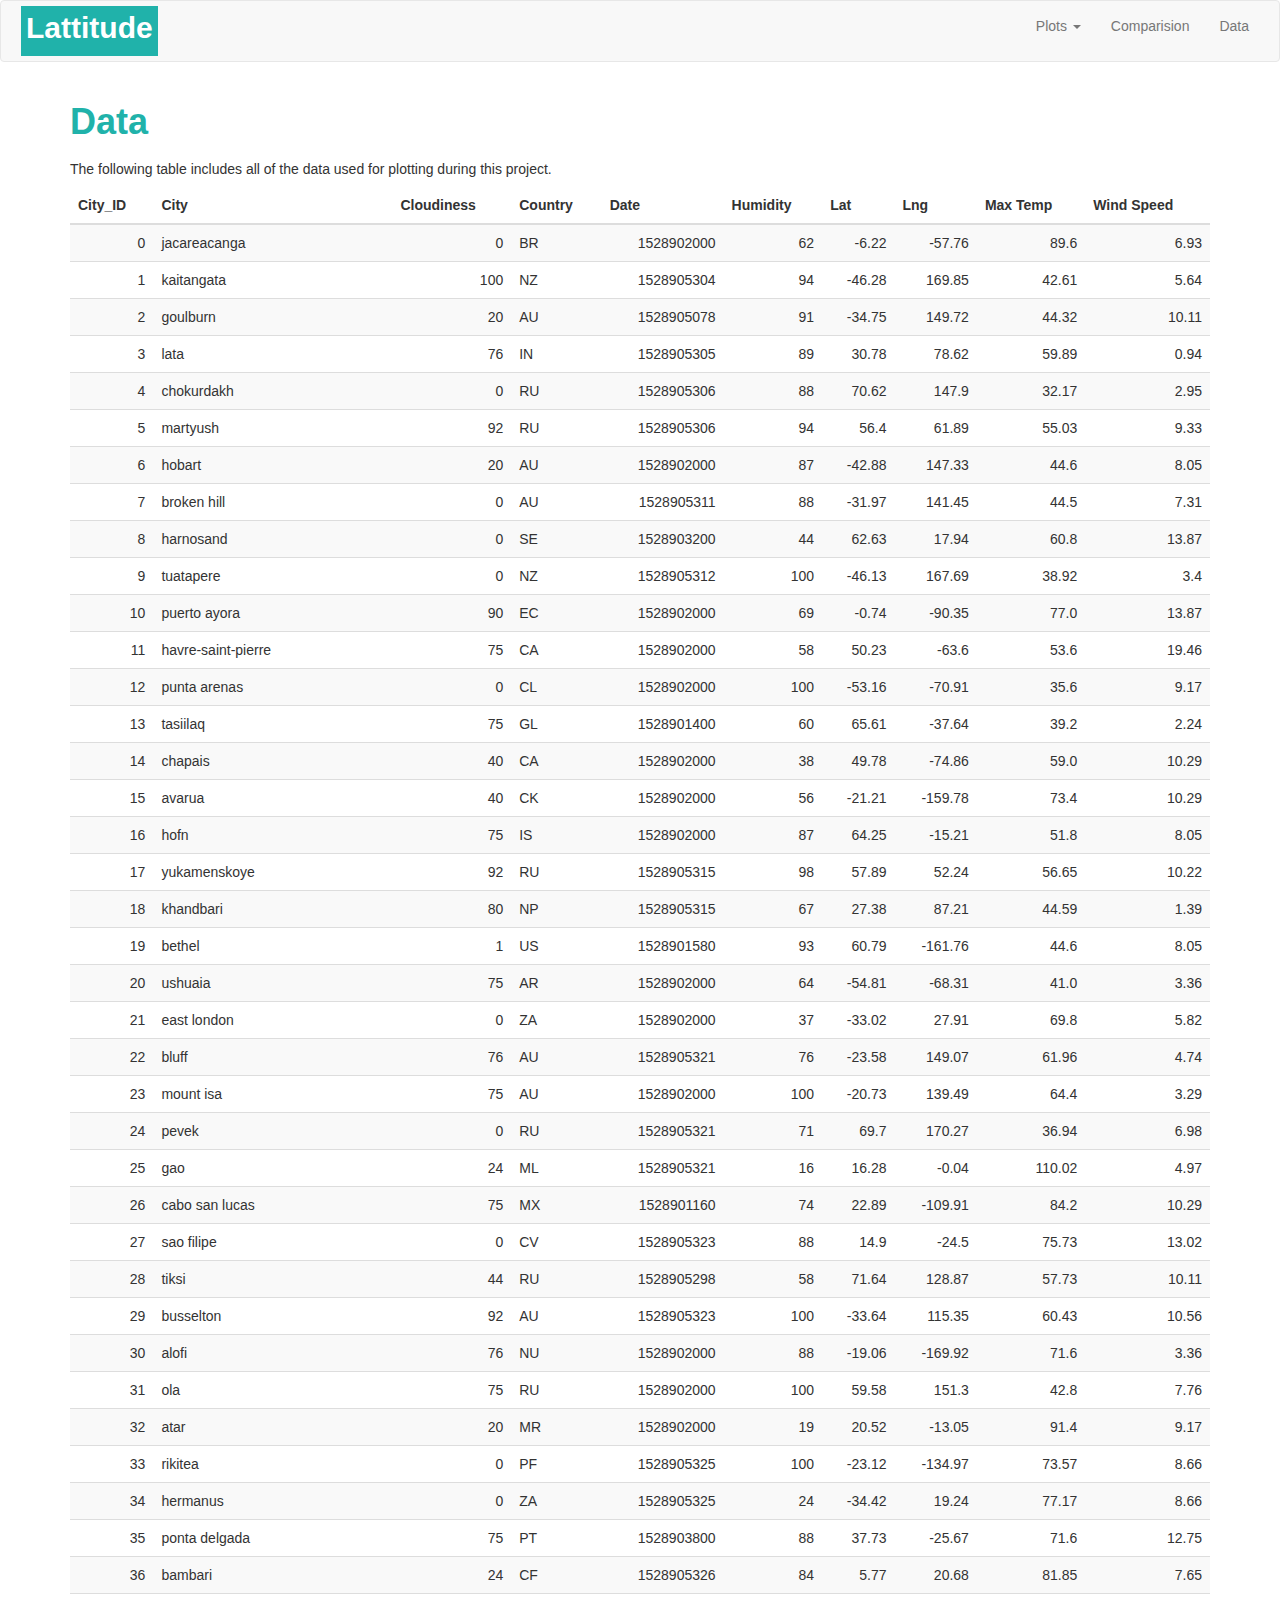
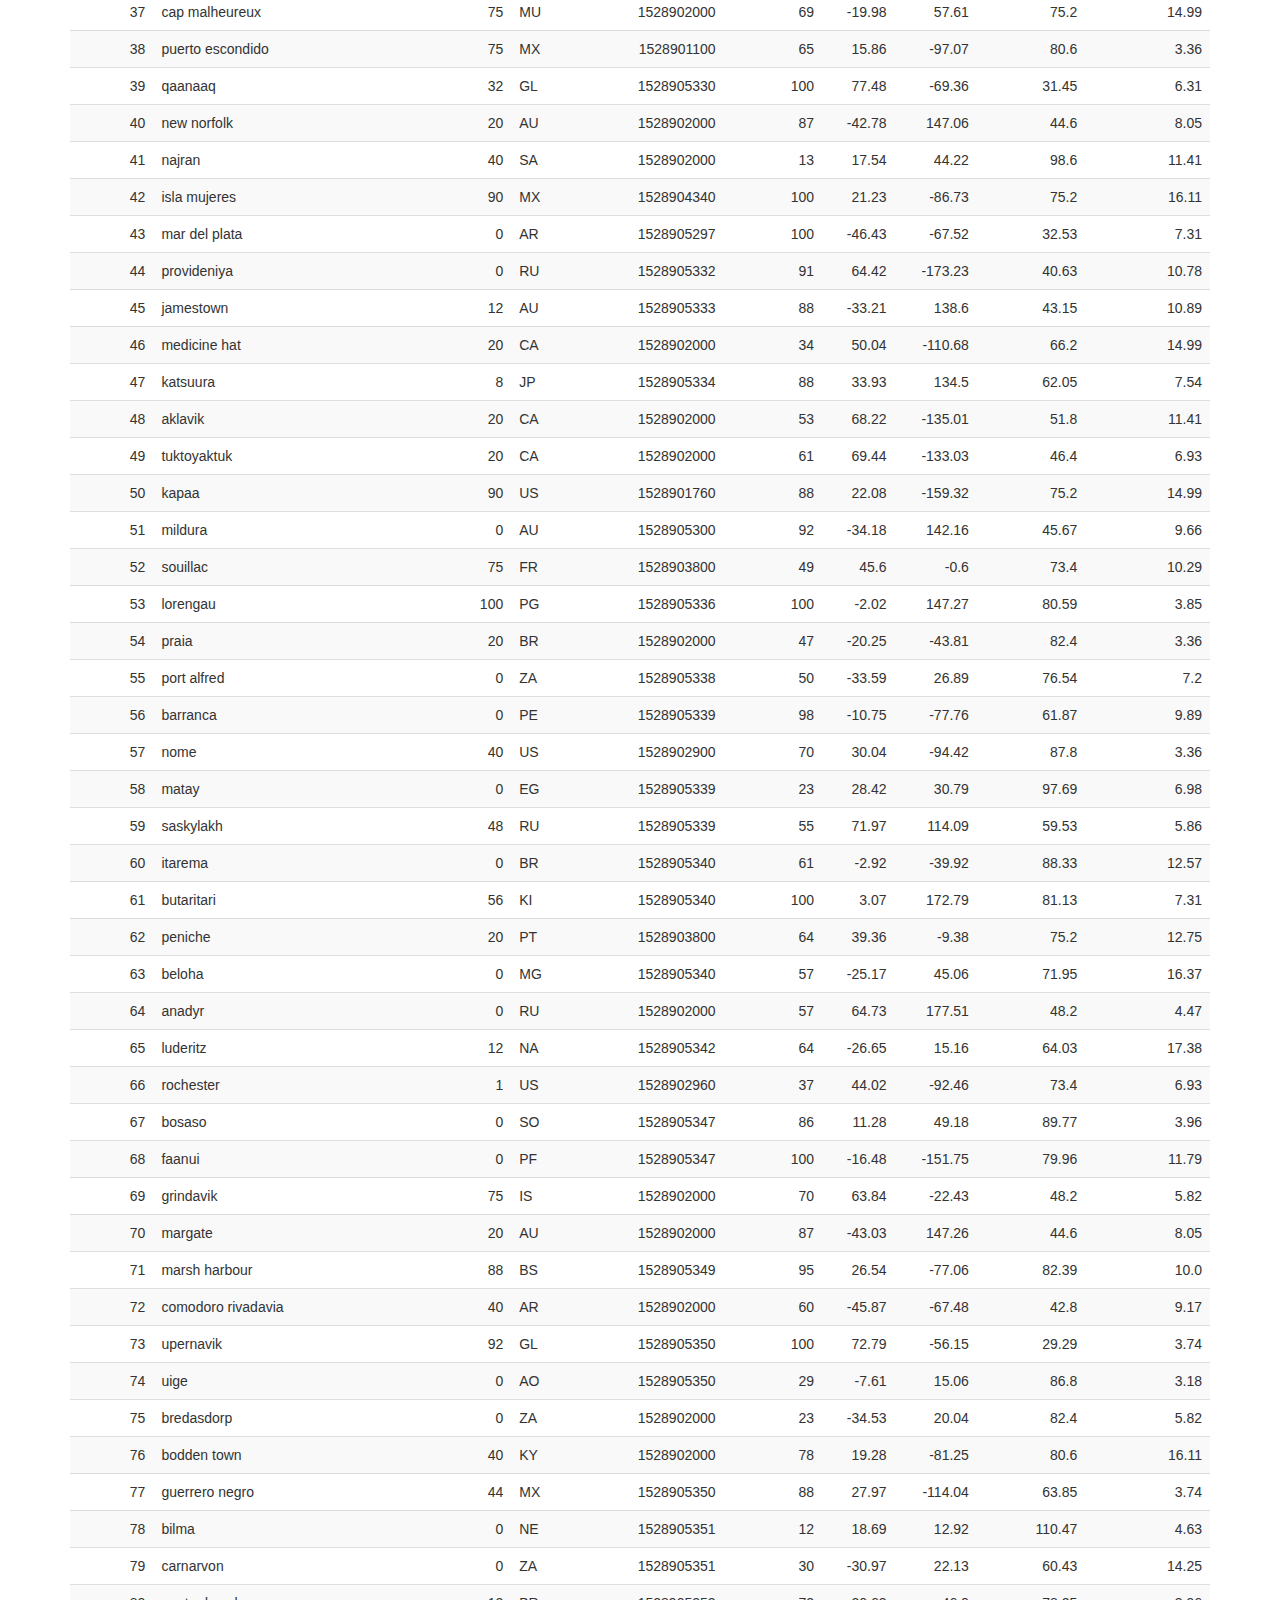
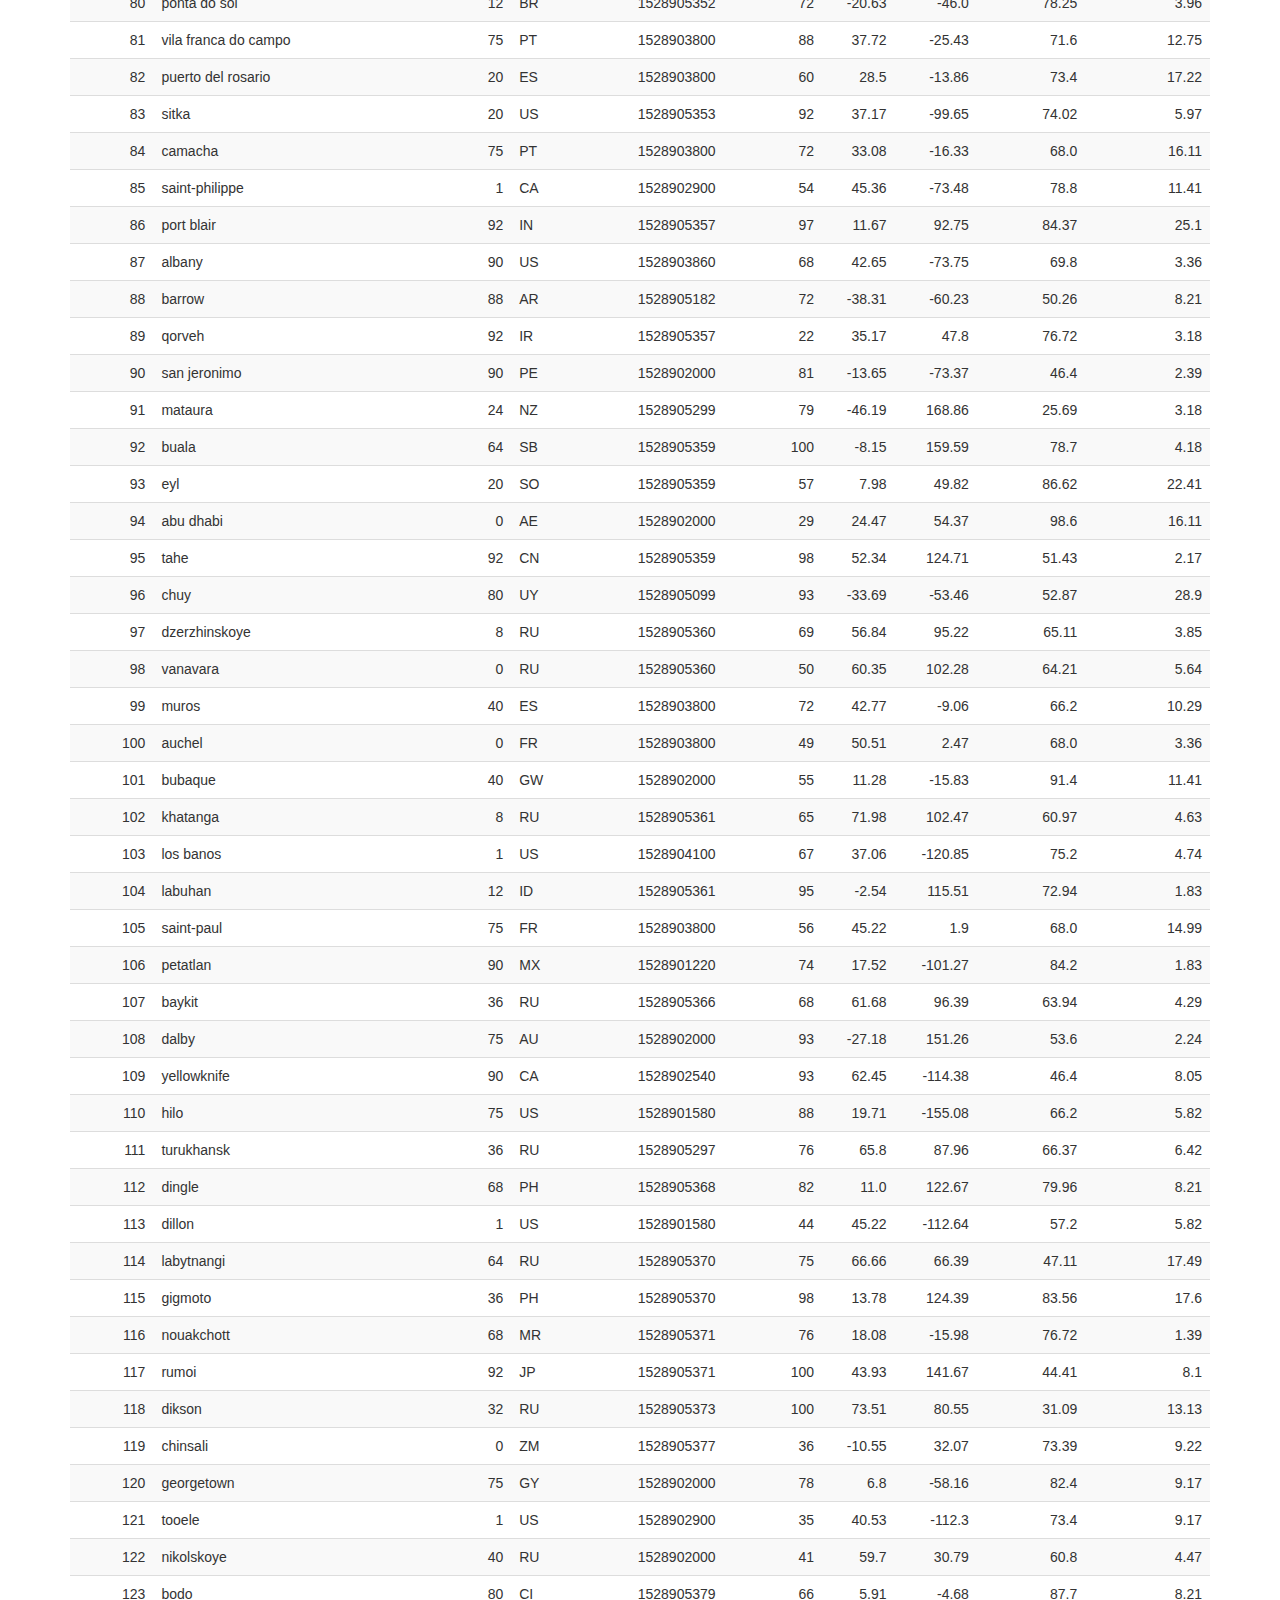
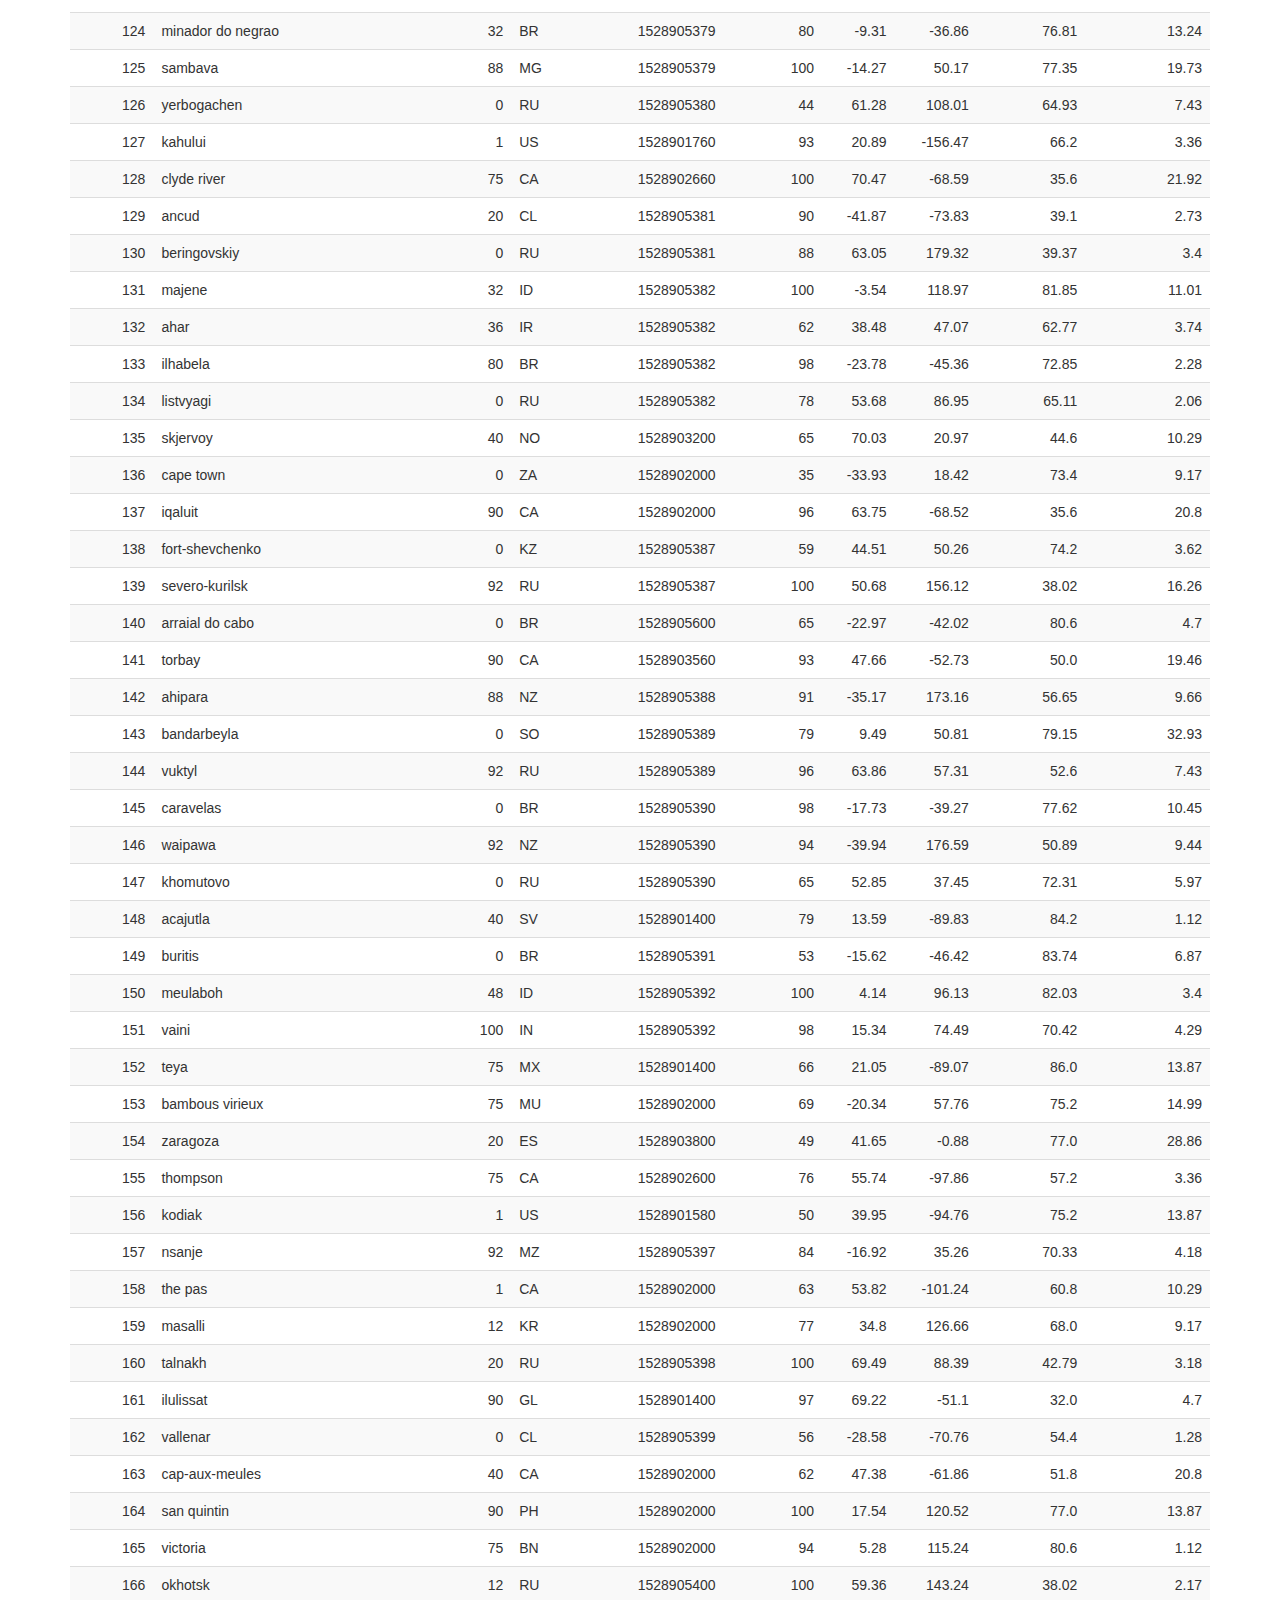
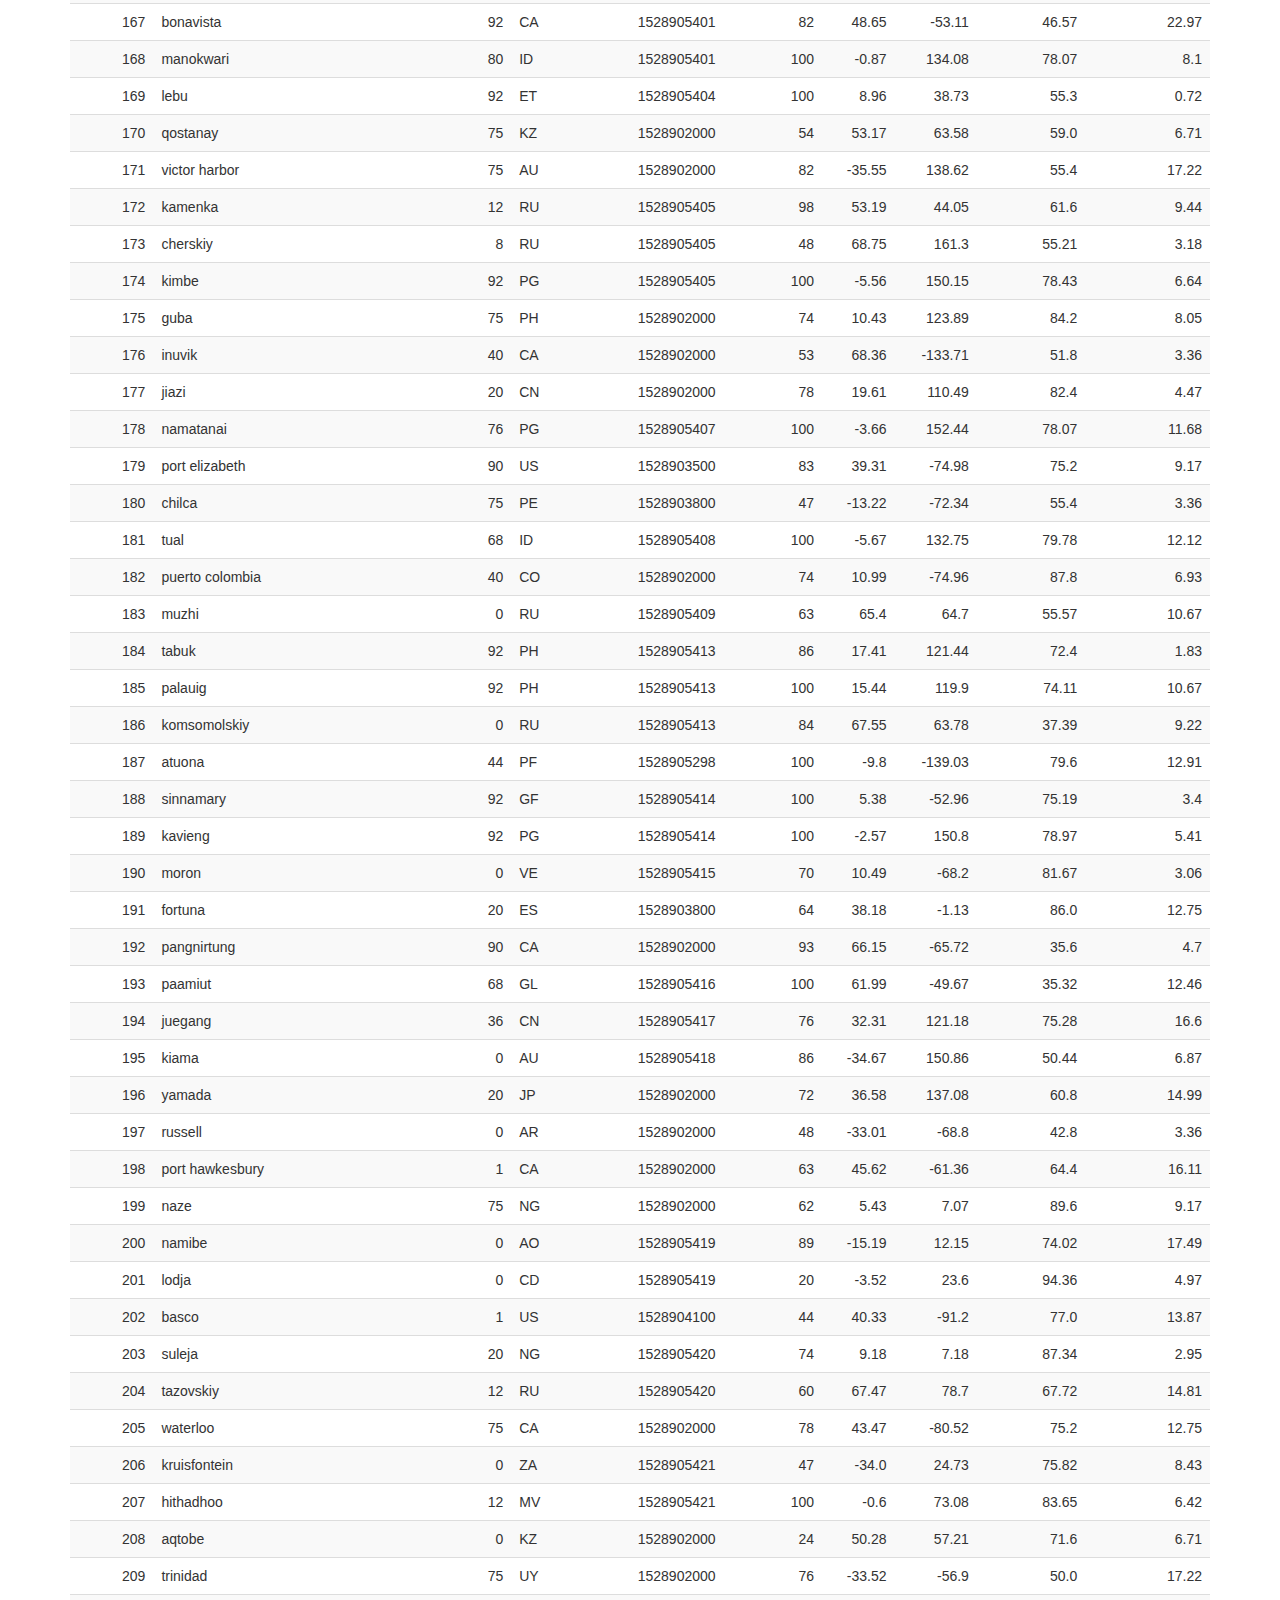
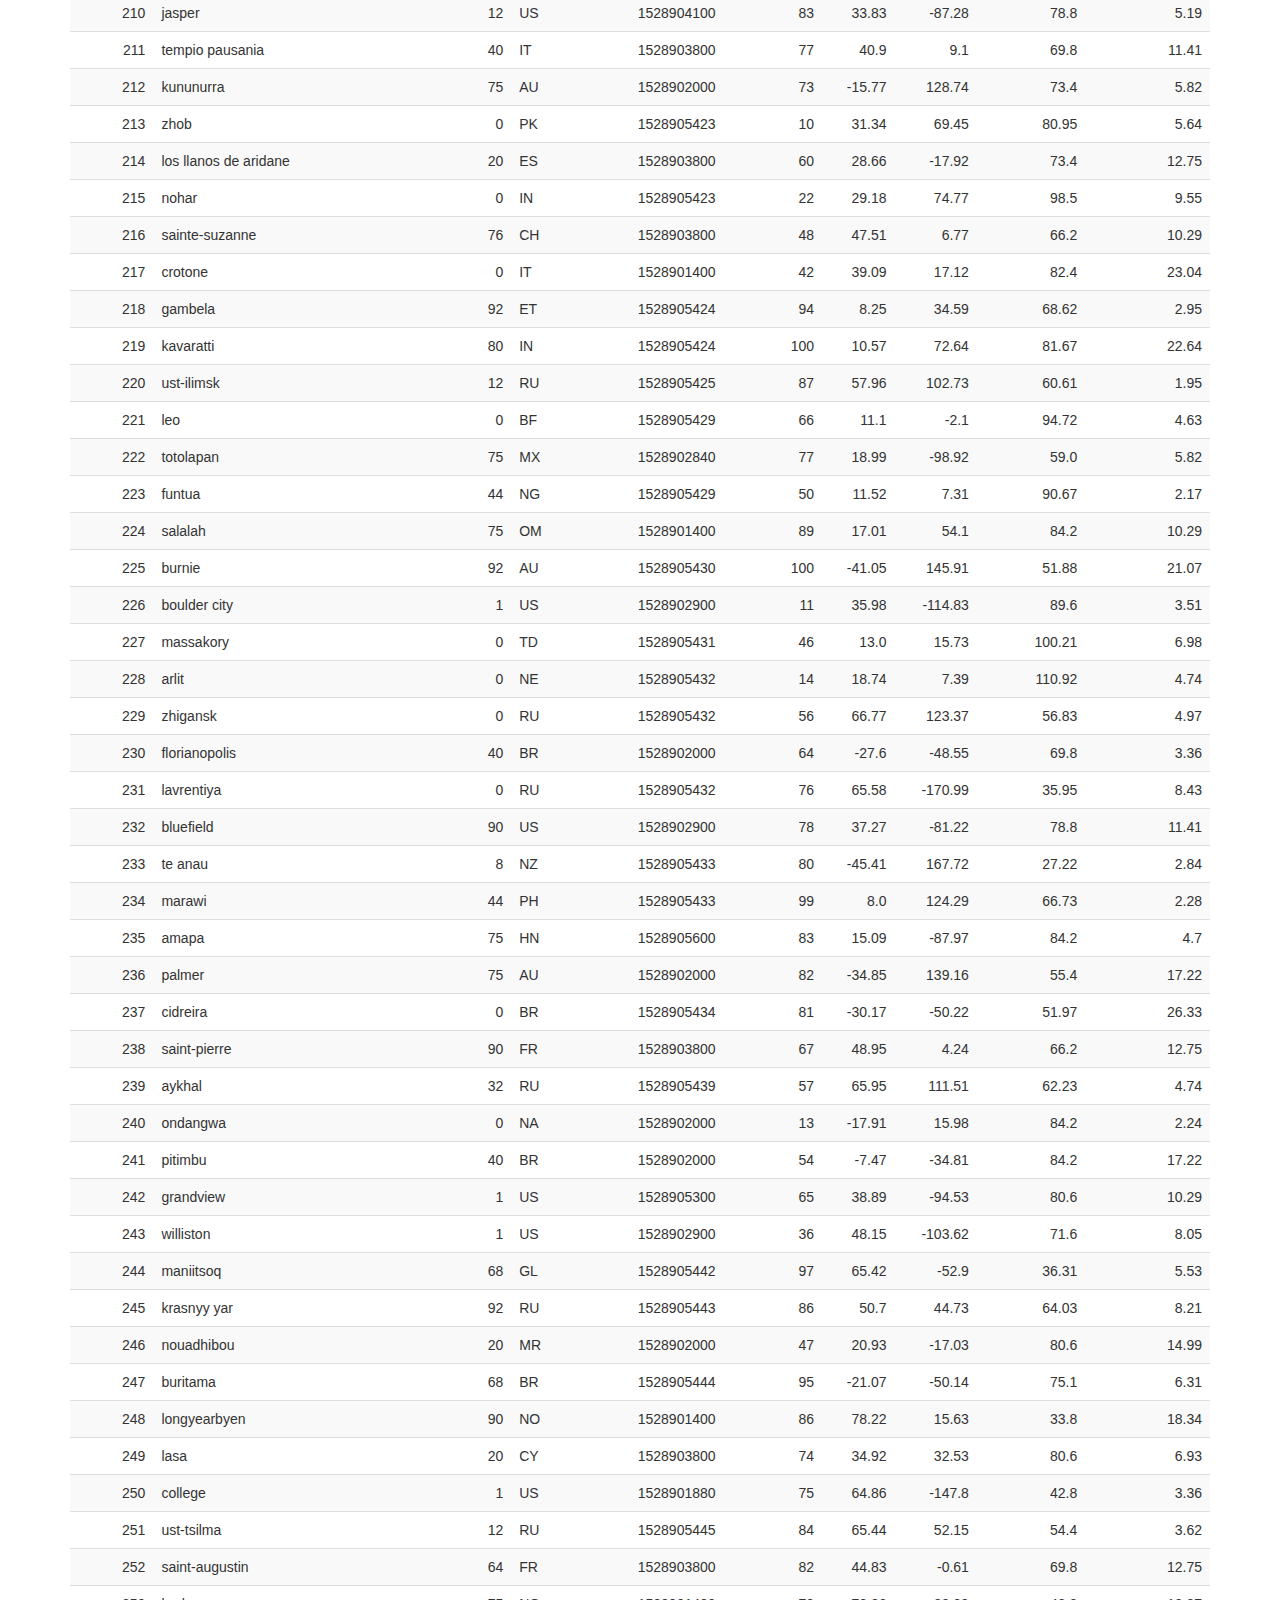
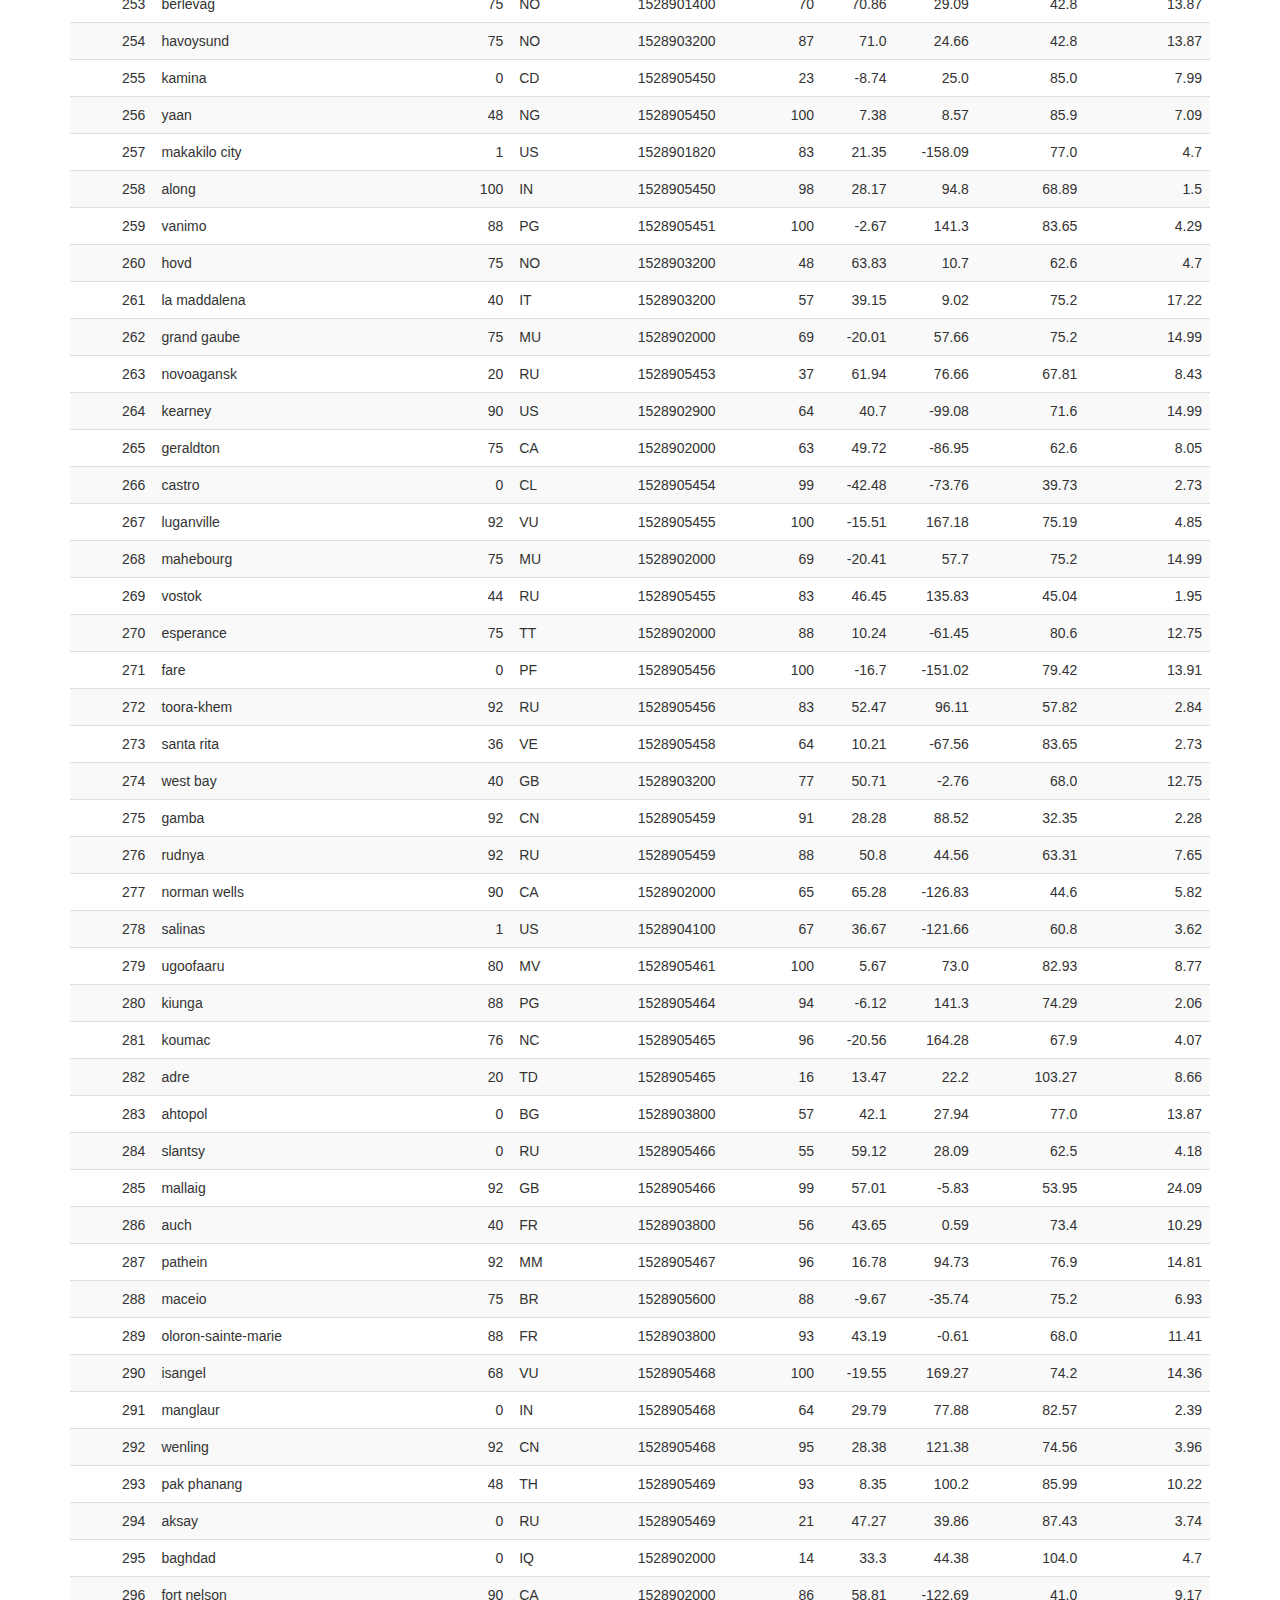
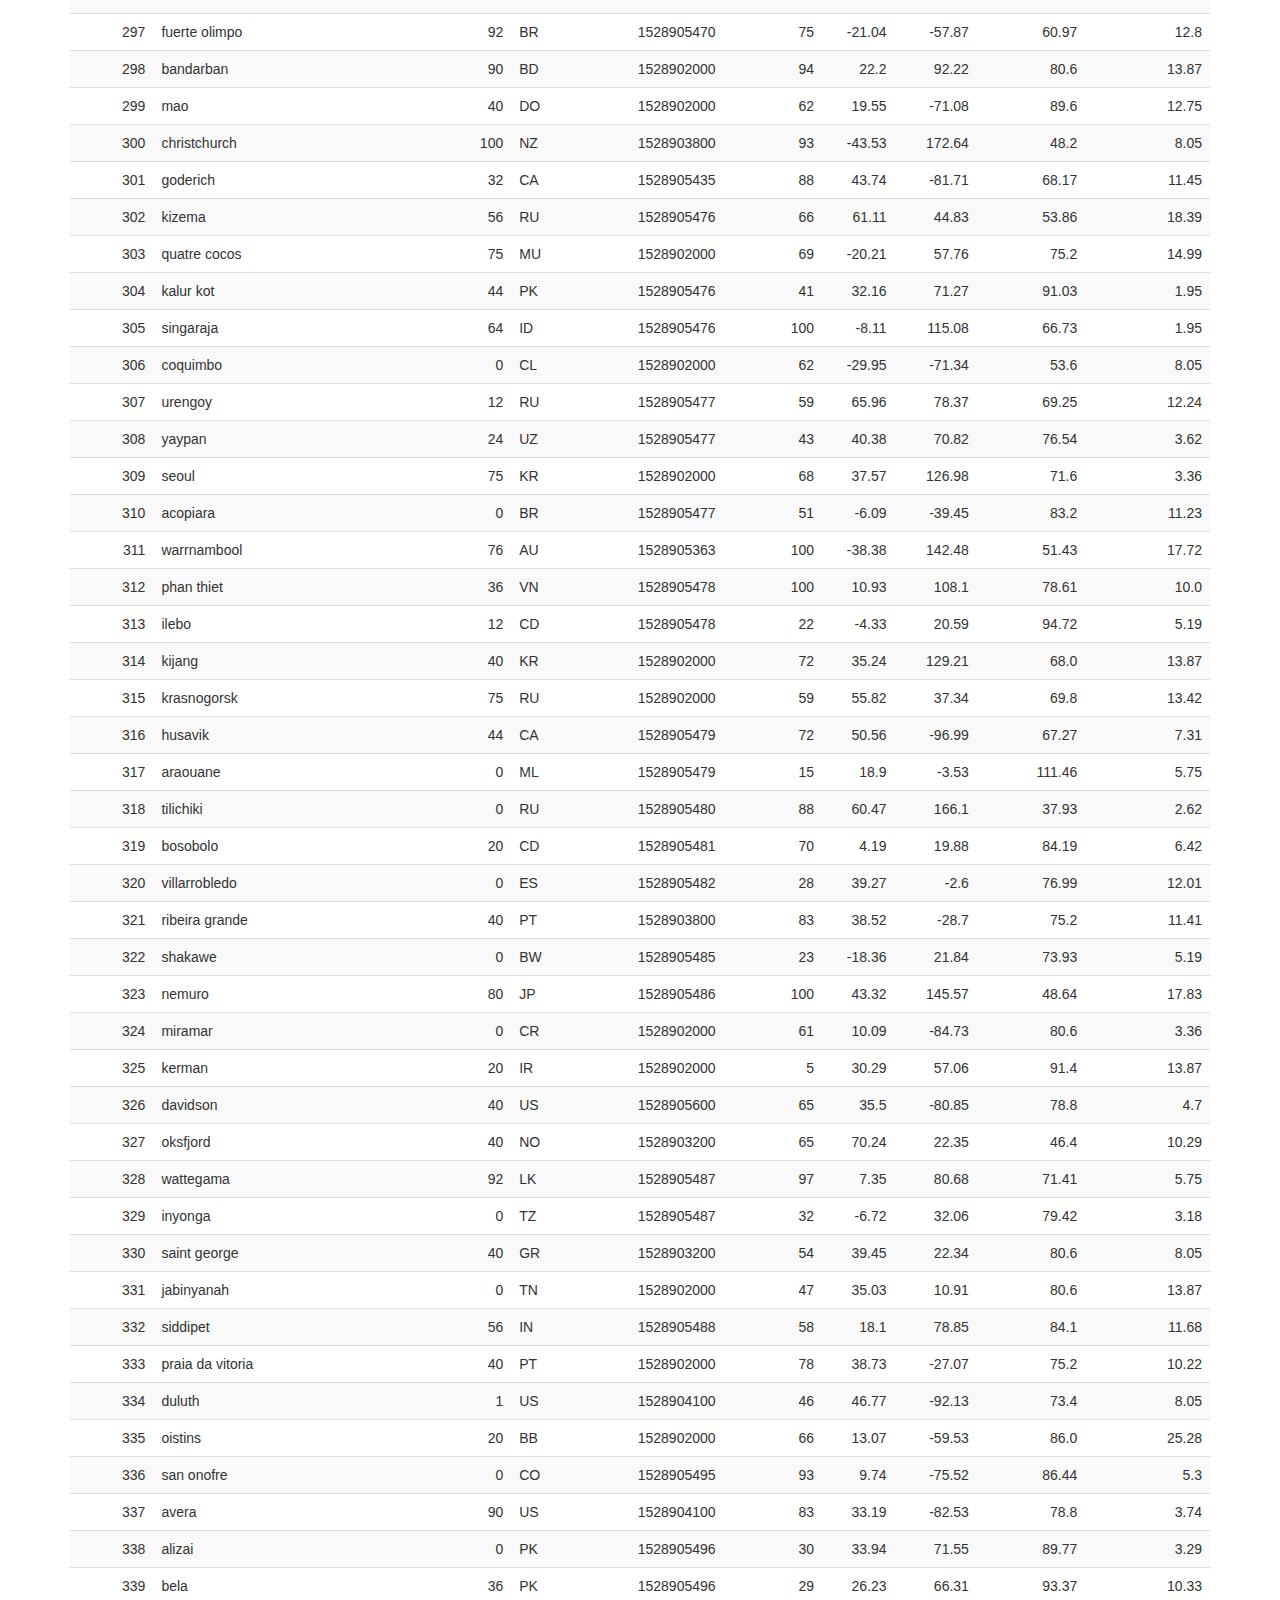
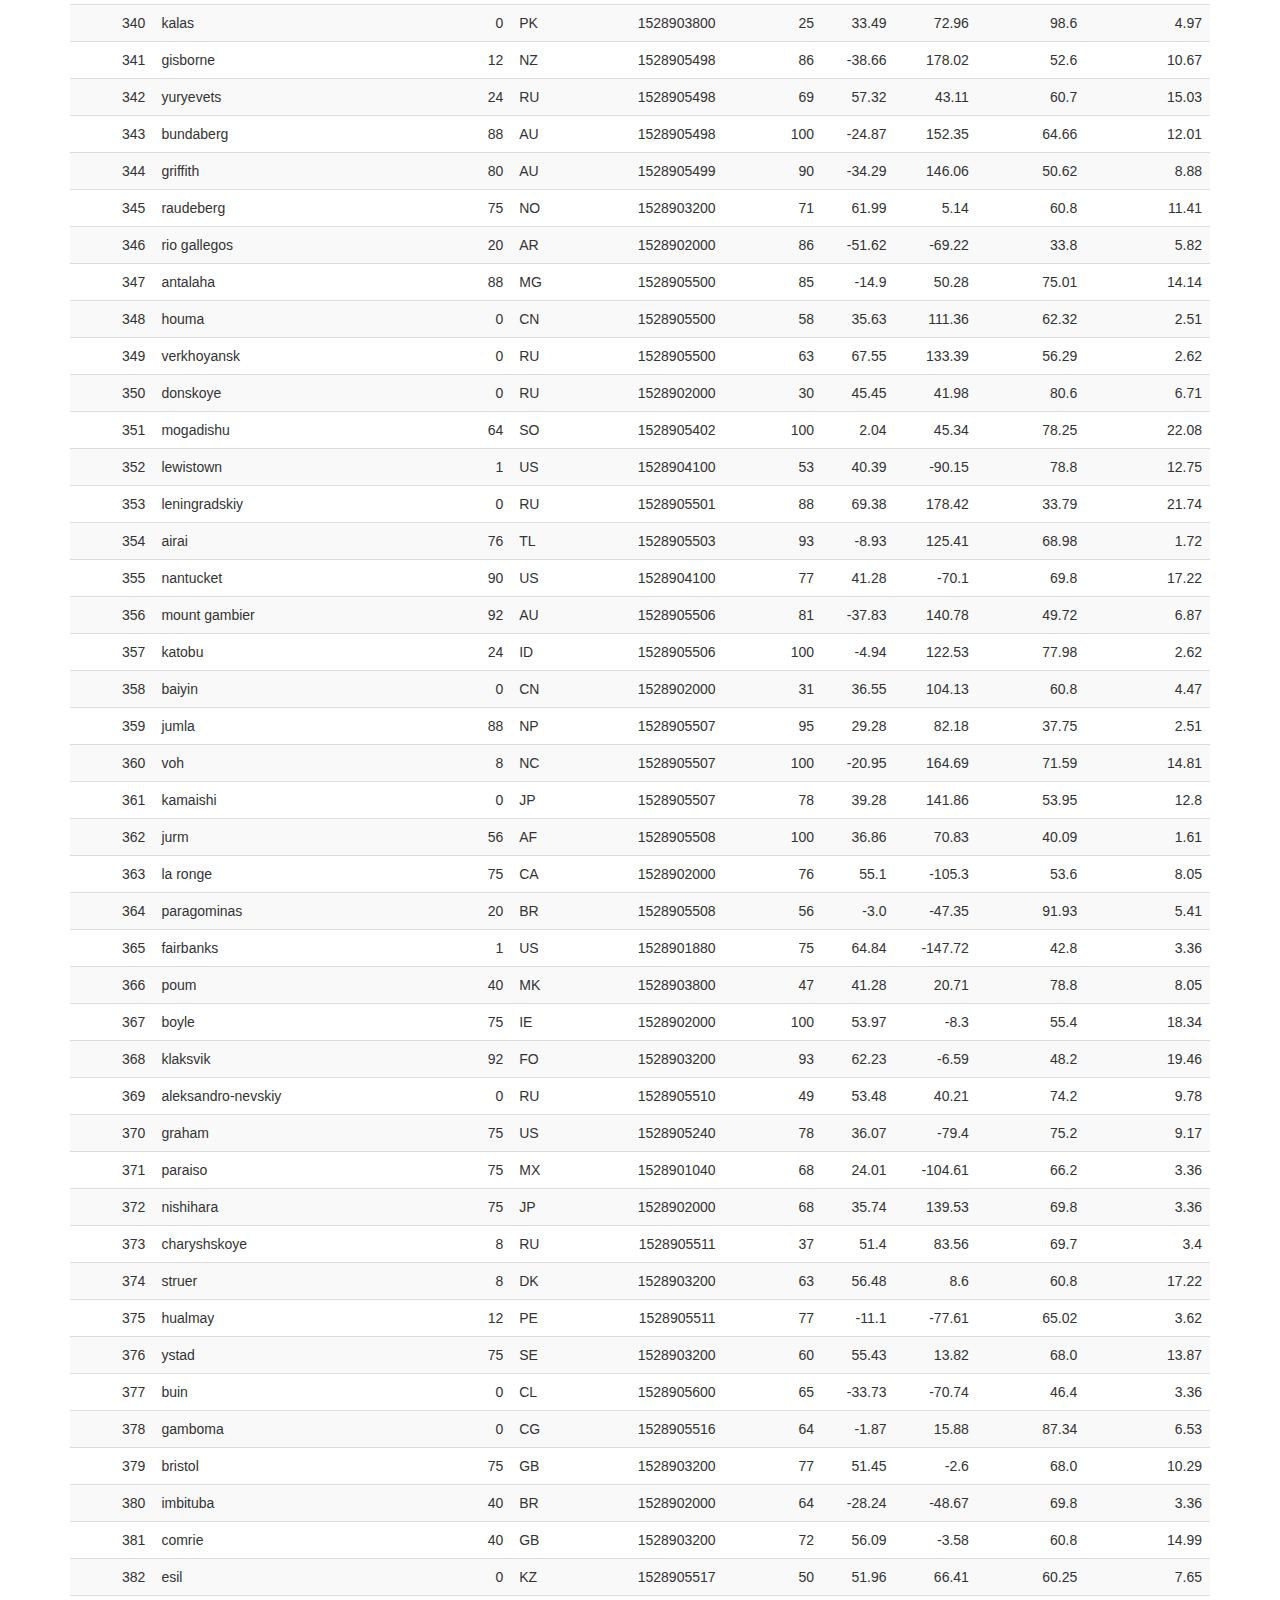
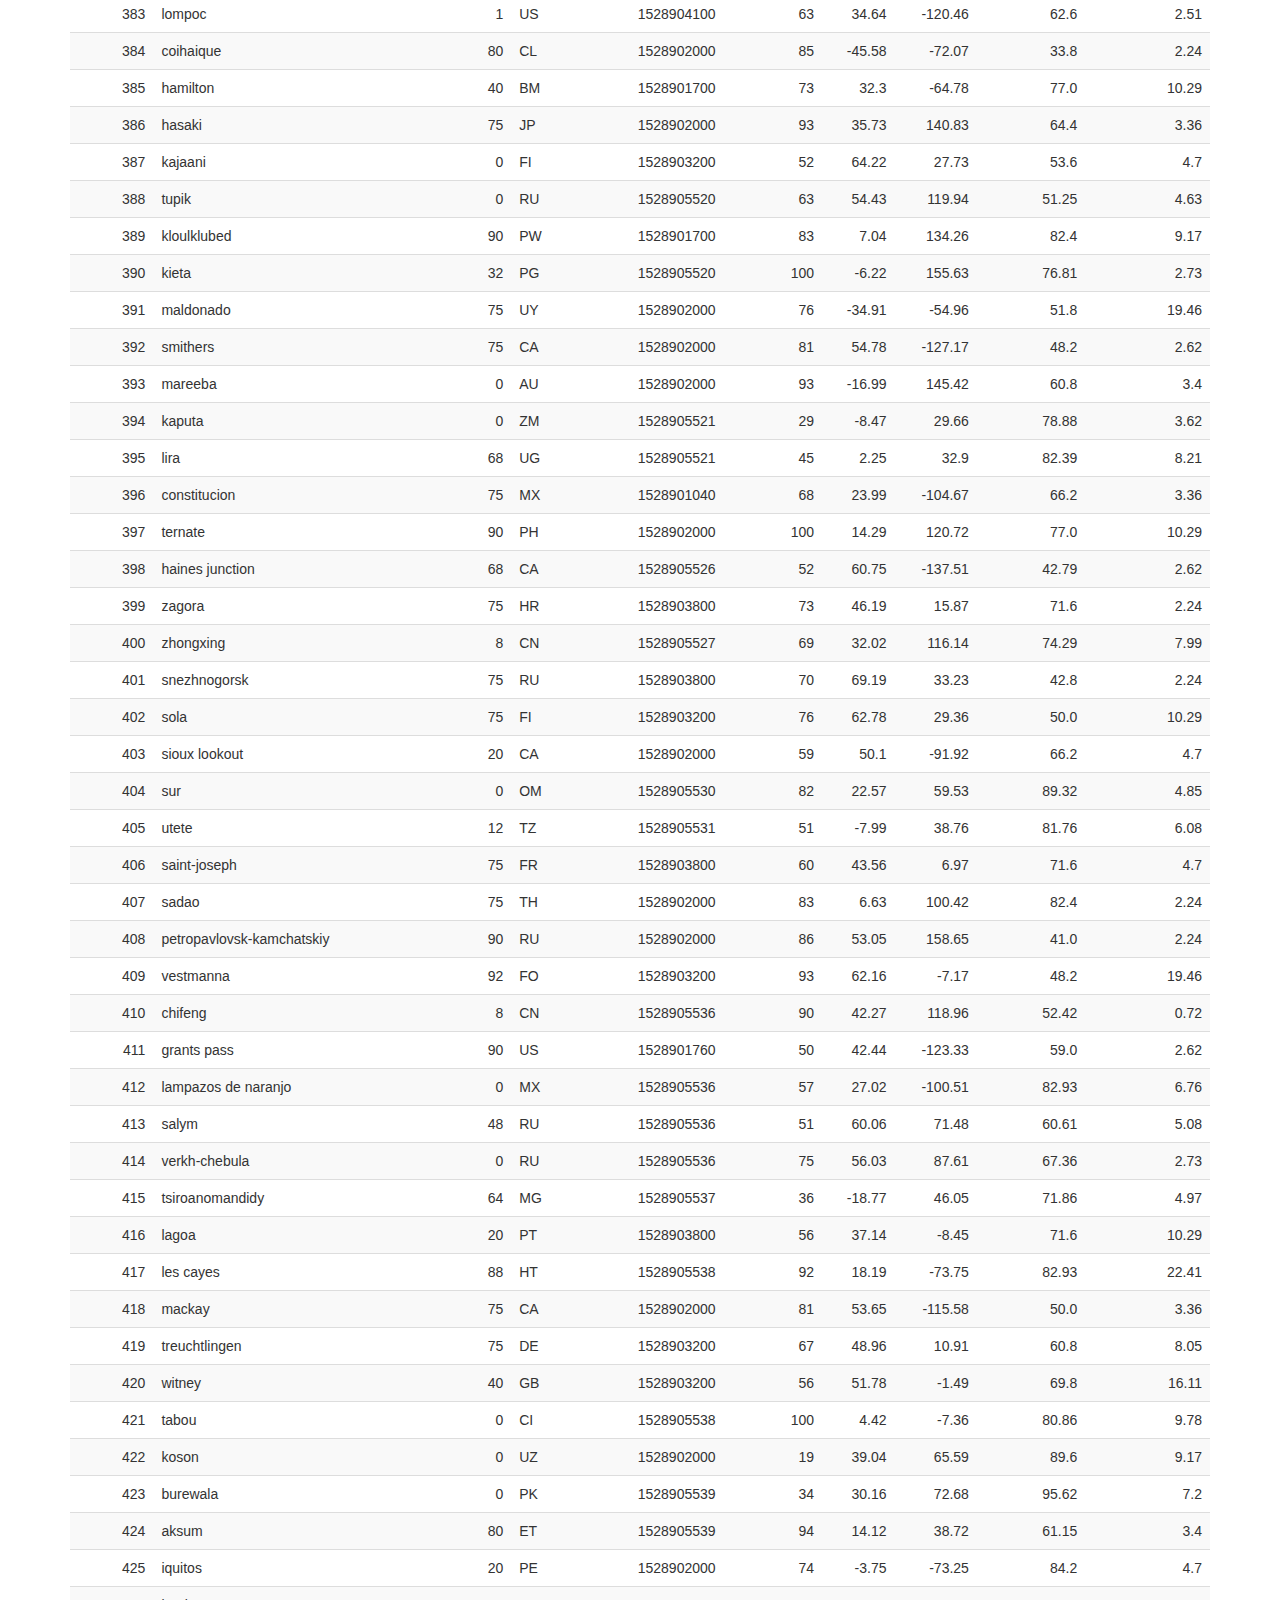
==== commit fbb4a5d1: "data page adjusted" ====
--- a/Data_page.html
+++ b/Data_page.html
@@ -6,12 +6,13 @@
   <title>Bootstrap Components</title>
   <link rel="stylesheet" href="https://maxcdn.bootstrapcdn.com/bootstrap/3.3.7/css/bootstrap.min.css" integrity="sha384-BVYiiSIFeK1dGmJRAkycuHAHRg32OmUcww7on3RYdg4Va+PmSTsz/K68vbdEjh4u" crossorigin="anonymous">
   <link rel="stylesheet" href="./Resources/style.css">
+  <script src="https://ajax.googleapis.com/ajax/libs/jquery/3.3.1/jquery.min.js"></script>
+  <script src="https://maxcdn.bootstrapcdn.com/bootstrap/3.4.0/js/bootstrap.min.js"></script>
   <!--Custom style sheets-->
 <style>
   h1 {
     color: lightseagreen;
   }
-
 </style>
 
 </head>
@@ -48,8 +49,18 @@
          
 <!--  Html Table with Data start  -->         
 <div class="container">
-        <h1><strong>Data </strong></h1>
-        <p><h5>The following table includes all of the data used for plotting during this project.</h5></p>           
+    <div class="row">
+        <div class="col-sm-12 col-md-12 col-lg-12">
+            <h1><strong>Data </strong></h1>
+        </div>
+    </div>
+    <div class="row">
+        <div class="col-sm-12 col-md-12 col-lg-12">
+            <p><h5>The following table includes all of the data used for plotting during this project.</h5></p>  
+        </div>
+    </div>
+    <div class="row">
+      <div class="col-sm-12 col-md-12 col-lg-12">         
         <table class="table table-striped">
                 <thead><tr><th title="Field #1">City_ID</th>
                 <th title="Field #2">City</th>
@@ -6626,7 +6637,10 @@
                 <td align="right">42.43</td>
                 <td align="right">2.62</td>
                 </tr>
-                </tbody></table>
+                </tbody>
+              </table>
+          </div>
+        </div>
 
 </div>
 
--- a/Resources/style.css
+++ b/Resources/style.css
@@ -21,3 +21,24 @@
 .red {
   background: indianred;
 }
+
+h1
+{
+  color: lightseagreen
+}
+
+.contentMain {  
+  margin-top: 100px; 
+  margin-bottom: 100px;
+  margin-right: 150px;
+  margin-left: 80px;
+  background-color: lightgrey;
+}
+
+.contentMain1 {  
+  margin-top: 100px; 
+  margin-bottom: 100px;
+  margin-right: 150px;
+  margin-left: 80px;
+  background-color: wheat;
+}